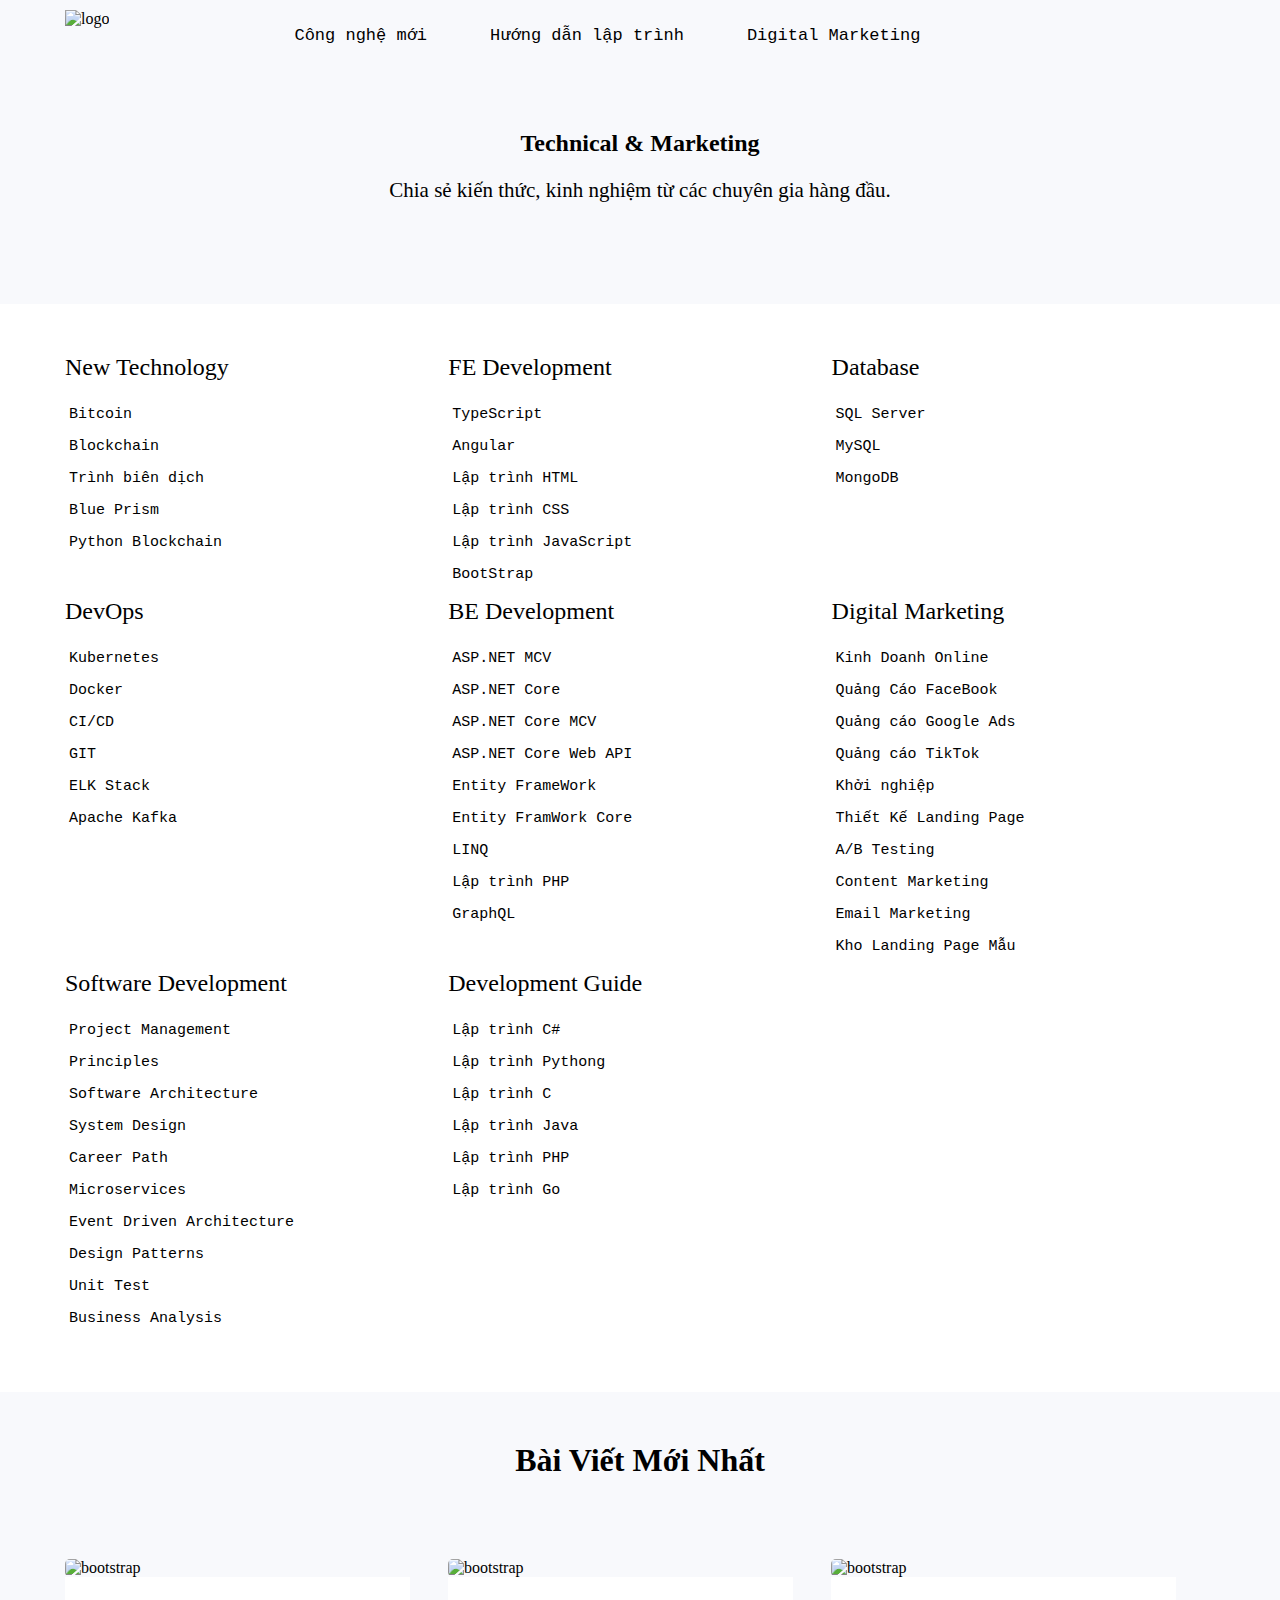
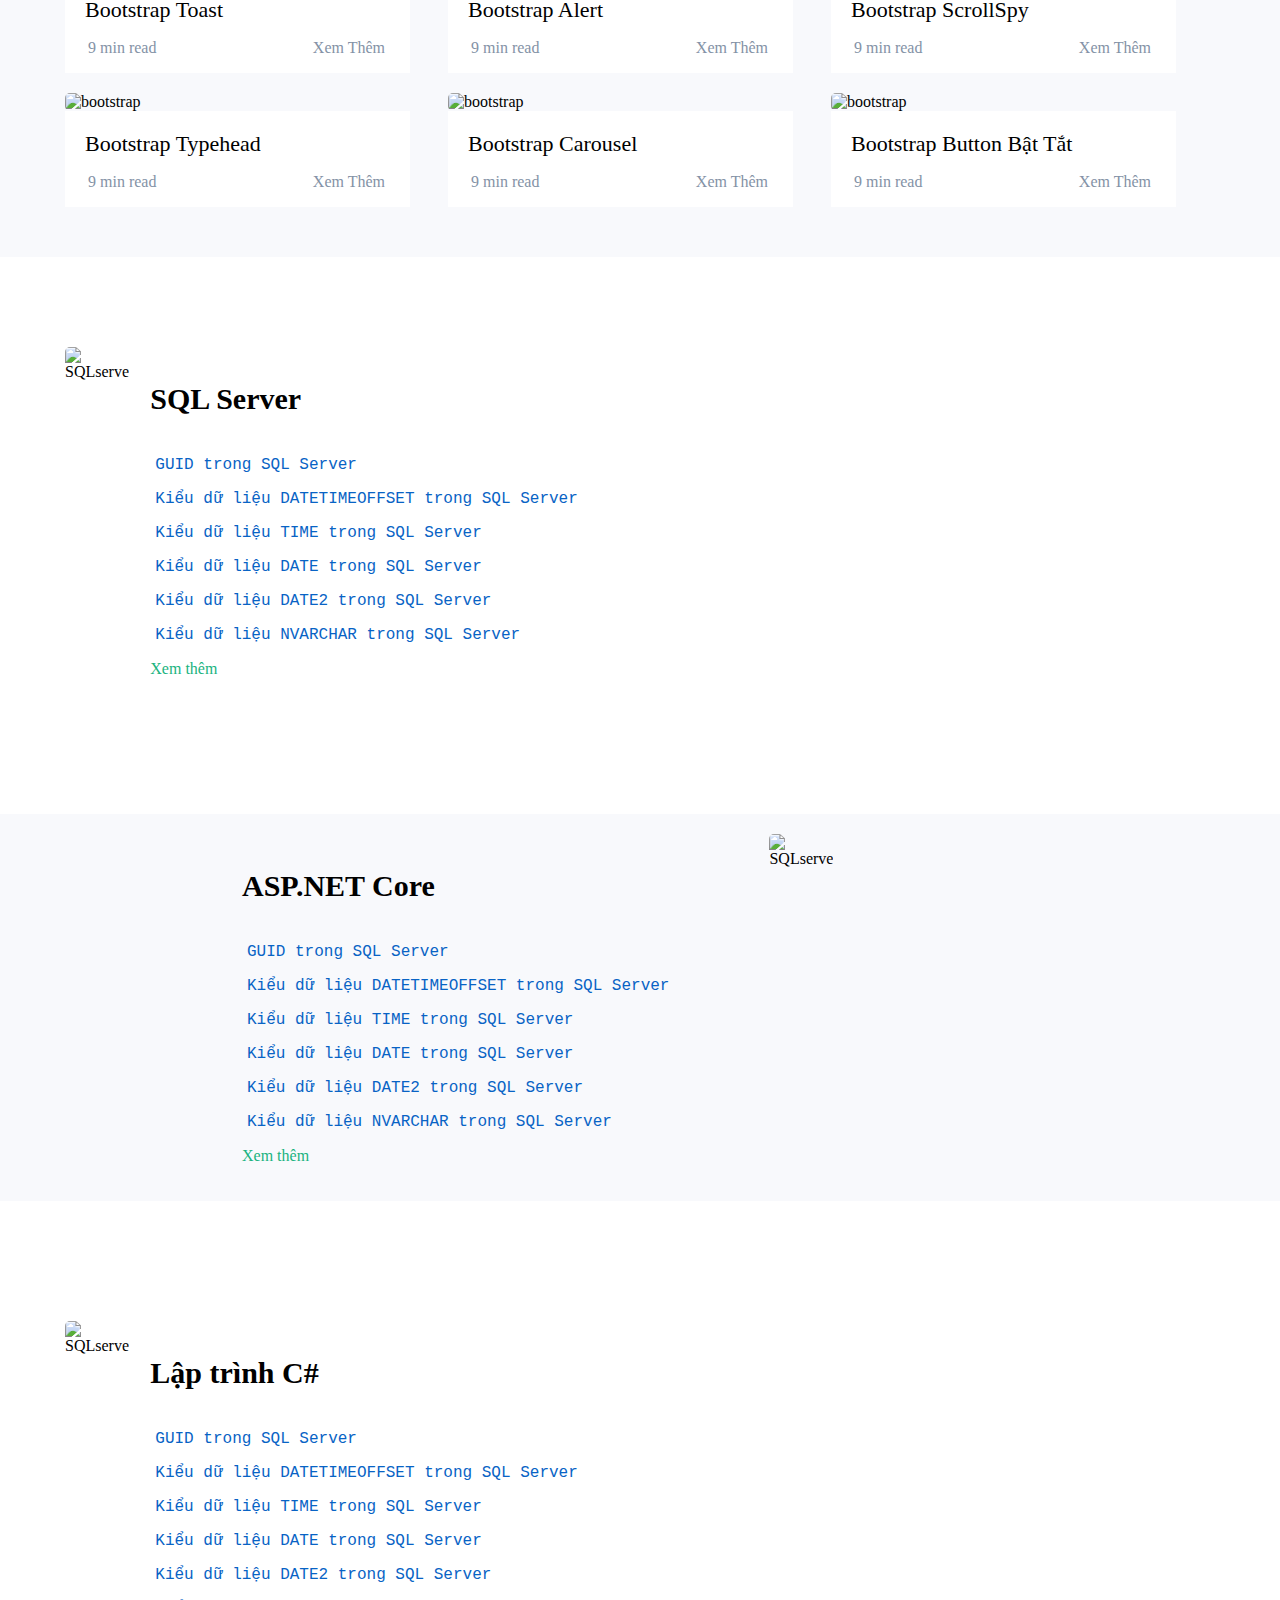
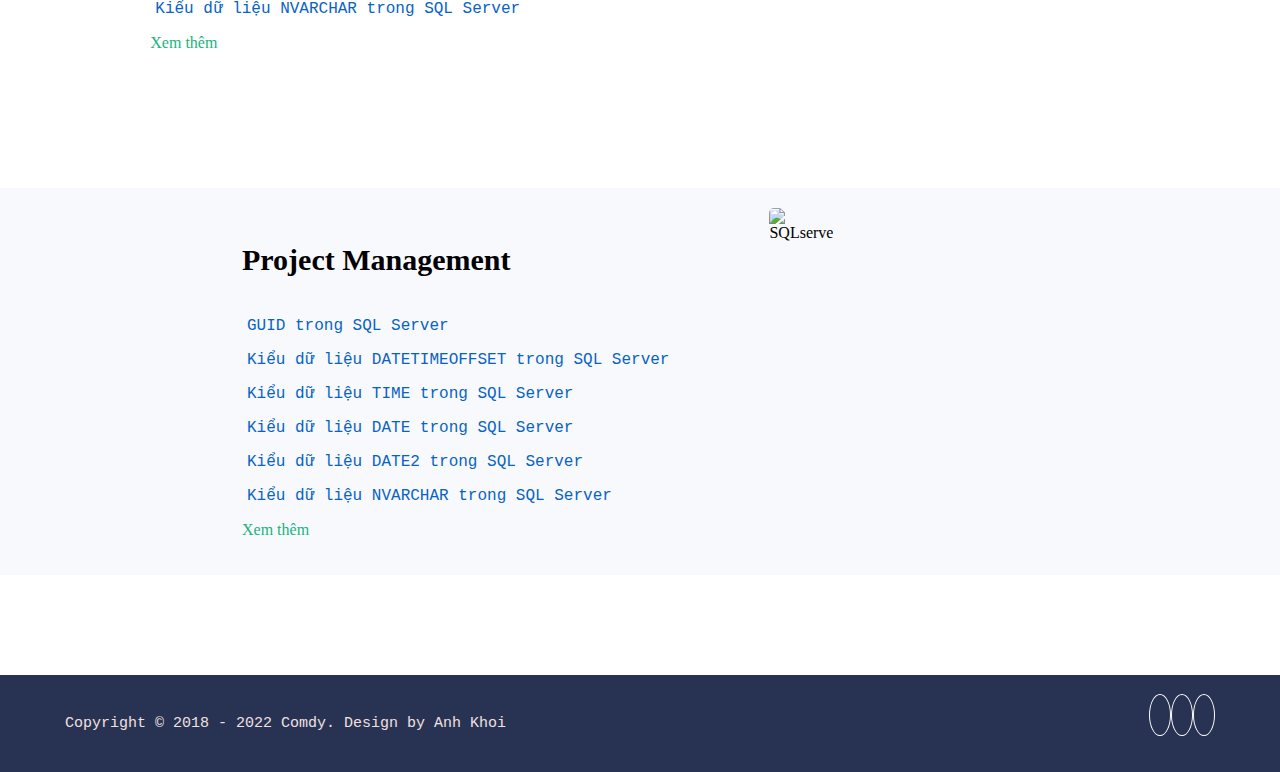
==== index.html @ af0db040 "Add files via upload" ====
<!DOCTYPE html>
<html>

<head>
  <meta charset="UTF-8">
  <meta name="viewport" content="width=device-width, initial-scale=1.0">
  <title>Comdy</title>
  <link rel="stylesheet" href="lesson1.css">
  <script src="https://kit.fontawesome.com/e85e8facb0.js" crossorigin="anonymous"></script>
</head>

<body style="margin:0;padding:0">
  <div class="heading">

    <div class="header">
      <div class="container">
        <div class="logo">
          <a href="">
            <img src="https://comdy.vn/content/images/size/w1000/2020/11/logo.png" alt="logo">
          </a>
        </div>
        <div class="list_intro">
          <ul class="heading_intro">
            <li class="heading_intro--part1n3">
              <span class="heading_intro_part--fonts">Công nghệ mới </span>
              <i class="fa-solid fa-caret-down"></i>
              <ul class="heading_intro--part1n3--sub">
                <li><a href="">bitcoin</a></li>
                <li><a href="">blockchain</a></li>
                <li><a href="">trình biên dịch</a></li>
                <li><a href="">blue prism</a></li>
                <li><a href="">python blockchain</a></li>
              </ul>

            </li>
            <li class="heading_intro--part2">
              <span class="heading_intro_part--fonts">Hướng dẫn lập trình</span>
              <i class="fa-solid fa-caret-down"></i>
              <ul class="heading_intro--part2--sub">
                <li>
                  <a href="">software development</a><i class="fa-solid fa-chevron-right"></i>
                  <ul>
                    <li><a href=""> project management</a></li>
                    <li><a href="">principles</a> </li>
                    <li><a href="">software architecture</a> </li>
                    <li><a href=""> system design</a></li>
                    <li><a href="">career path</a> </li>
                    <li><a href="">microservices</a> </li>
                    <li><a href="">event driven architecture</a> </li>
                    <li><a href="">design patterns</a> </li>
                    <li><a href=""> unit test</a></li>
                    <li><a href=""></a> business analysis</li>
                  </ul>
                </li>
                <li>
                  <a href="">fe development</a><i class="fa-solid fa-chevron-right"></i>
                  <ul>
                    <li><a href="">angular</a></li>
                    <li><a href="">typescript</a> </li>
                    <li><a href="">lập trình html</a> </li>
                    <li><a href="">lập trình css</a></li>
                    <li><a href="">lập trình javascript</a> </li>
                    <li><a href="">bootstrap</a> </li>

                  </ul>
                </li>
                <li>
                  <a href="">be development</a><i class="fa-solid fa-chevron-right"></i>
                  <ul>
                    <li><a href="">asp.net mvc</a></li>
                    <li><a href="">asp.net core</a> </li>
                    <li><a href="">asp.net core mvc</a> </li>
                    <li><a href="">asp.net core web api</a></li>
                    <li><a href="">entity framework</a> </li>
                    <li><a href="">entity framework core</a> </li>
                    <li><a href="">linq</a> </li>
                    <li><a href="">lập trình php</a> </li>
                    <li><a href=""> graphql</a></li>

                  </ul>
                </li>
                <li>
                  <a href="">development guide</a><i class="fa-solid fa-chevron-right"></i>
                  <ul>
                    <li><a href="">lập trình c#</a></li>
                    <li><a href="">lập trình python</a> </li>
                    <li><a href="">lập trình c</a> </li>
                    <li><a href="">lập trình c++</a></li>
                    <li><a href="">lập trình java</a> </li>
                    <li><a href="">lập trình php</a> </li>
                    <li><a href="">lập trình go</a> </li>
                  </ul>
                </li>
                <li>
                  <a href="">devops</a><i class="fa-solid fa-chevron-right"></i>
                  <ul>
                    <li><a href="">kubernetes</a></li>
                    <li><a href="">docker</a> </li>
                    <li><a href="">ci/cd</a> </li>
                    <li><a href="">git</a></li>
                    <li><a href="">elk stack</a> </li>
                    <li><a href="">apache stack</a> </li>


                  </ul>
                </li>
                <li>
                  <a href="">database</a><i class="fa-solid fa-chevron-right"></i>
                  <ul>
                    <li><a href="">sql server</a></li>
                    <li><a href="">my sql</a> </li>
                    <li><a href="">mongodb</a> </li>
                  </ul>
                </li>
              </ul>
            </li>
            <li class="heading_intro--part1n3">
              <span class="heading_intro_part--fonts">Digital Marketing</span>
              <i class="fa-solid fa-caret-down"></i>
              <ul class="heading_intro--part1n3--sub">
                <li><a href="">kinh doanh online</a></li>
                <li><a href="">quảng cáo facebook</a></li>
                <li><a href="">quảng cáo google ads</a></li>
                <li><a href="">quảng cáo tiktok</a></li>
                <li><a href="">thiết kế landing page</a></li>
                <li><a href="">khởi nghiệp</a></li>
                <li><a href="">a/b testing</a></li>
                <li><a href="">content marketing</a></li>
                <li><a href="">email marketing</a></li>
                <li><a href="">kho landing page mẫu</a></li>
              </ul>
            </li>
          </ul>
        </div>
      </div>

    </div>
    <div class="container">
      <div class="header_content">
        <h2>Technical & Marketing</h2>
        <p>Chia sẻ kiến thức, kinh nghiệm từ các chuyên gia hàng đầu.</p>
      </div>
    </div>
  </div>
  <div class="changeColor">
    <div id="fullpage">
      <div class="rotate-wrap">
        <ul class="rotate">
          <li class="settingColor" value="1">
            <i class="fa-solid fa-gear"></i>
          </li>
        </ul>
      </div>
      <div class="chooseColor">
        <div class="listOfColor">
          <div>
            <li class="backgroundblue"></li>
          </div>
          <div>
            <li class="backgroundgreen"></li>
          </div>
          <div>
            <li class="backgroundpink"></li>
          </div>
          <div>
            <li class="backgroundpurple"></li>
          </div>
          <div>
            <li class="backgroundyellow"></li>
          </div>
          <div>
            <li class="backgroundorange"></li>
          </div>
        </div>
      </div>
    </div>


  </div>
  <div class="content">
    <div class="container">
      <div class="listOfCourse">
        <h2>New Technology</h2>
        <p><i class="fa-solid fa-arrow-right-long"></i>Bitcoin</p>
        <p><i class="fa-solid fa-arrow-right-long"></i>Blockchain</p>
        <p><i class="fa-solid fa-arrow-right-long"></i>Trình biên dịch</p>
        <p><i class="fa-solid fa-arrow-right-long"></i>Blue Prism</p>
        <p><i class="fa-solid fa-arrow-right-long"></i>Python Blockchain</p>
      </div>
      <div class="listOfCourse">
        <h2>FE Development</h2>
        <p><i class="fa-solid fa-arrow-right-long"></i>TypeScript</p>
        <p><i class="fa-solid fa-arrow-right-long"></i>Angular</p>
        <p><i class="fa-solid fa-arrow-right-long"></i>Lập trình HTML</p>
        <p><i class="fa-solid fa-arrow-right-long"></i>Lập trình CSS</p>
        <p><i class="fa-solid fa-arrow-right-long"></i>Lập trình JavaScript</p>
        <p><i class="fa-solid fa-arrow-right-long"></i>BootStrap</p>

      </div>
      <div class="listOfCourse">
        <h2>Database</h2>
        <p><i class="fa-solid fa-arrow-right-long"></i>SQL Server</p>
        <p><i class="fa-solid fa-arrow-right-long"></i>MySQL</p>
        <p><i class="fa-solid fa-arrow-right-long"></i>MongoDB</p>


      </div>
      <div class="listOfCourse">
        <h2>DevOps</h2>
        <p><i class="fa-solid fa-arrow-right-long"></i>Kubernetes</p>
        <p><i class="fa-solid fa-arrow-right-long"></i>Docker</p>
        <p><i class="fa-solid fa-arrow-right-long"></i>CI/CD</p>
        <p><i class="fa-solid fa-arrow-right-long"></i>GIT</p>
        <p><i class="fa-solid fa-arrow-right-long"></i>ELK Stack</p>
        <p><i class="fa-solid fa-arrow-right-long"></i>Apache Kafka</p>

      </div>
      <div class="listOfCourse">
        <h2>BE Development</h2>
        <p><i class="fa-solid fa-arrow-right-long"></i>ASP.NET MCV</p>
        <p><i class="fa-solid fa-arrow-right-long"></i>ASP.NET Core</p>
        <p><i class="fa-solid fa-arrow-right-long"></i>ASP.NET Core MCV</p>
        <p><i class="fa-solid fa-arrow-right-long"></i>ASP.NET Core Web API</p>
        <p><i class="fa-solid fa-arrow-right-long"></i>Entity FrameWork</p>
        <p><i class="fa-solid fa-arrow-right-long"></i>Entity FramWork Core</p>
        <p><i class="fa-solid fa-arrow-right-long"></i>LINQ</p>
        <p><i class="fa-solid fa-arrow-right-long"></i>Lập trình PHP</p>
        <p><i class="fa-solid fa-arrow-right-long"></i>GraphQL</p>

      </div>
      <div class="listOfCourse">
        <h2>Digital Marketing</h2>
        <p><i class="fa-solid fa-arrow-right-long"></i>Kinh Doanh Online</p>
        <p><i class="fa-solid fa-arrow-right-long"></i>Quảng Cáo FaceBook</p>
        <p><i class="fa-solid fa-arrow-right-long"></i>Quảng cáo Google Ads</p>
        <p><i class="fa-solid fa-arrow-right-long"></i>Quảng cáo TikTok</p>
        <p><i class="fa-solid fa-arrow-right-long"></i>Khởi nghiệp</p>
        <p><i class="fa-solid fa-arrow-right-long"></i>Thiết Kế Landing Page</p>
        <p><i class="fa-solid fa-arrow-right-long"></i>A/B Testing</p>
        <p><i class="fa-solid fa-arrow-right-long"></i>Content Marketing</p>
        <p><i class="fa-solid fa-arrow-right-long"></i>Email Marketing</p>
        <p><i class="fa-solid fa-arrow-right-long"></i>Kho Landing Page Mẫu</p>

      </div>
      <div class="listOfCourse">
        <h2>Software Development</h2>
        <p><i class="fa-solid fa-arrow-right-long"></i>Project Management</p>
        <p><i class="fa-solid fa-arrow-right-long"></i>Principles</p>
        <p><i class="fa-solid fa-arrow-right-long"></i>Software Architecture</p>
        <p><i class="fa-solid fa-arrow-right-long"></i>System Design</p>
        <p><i class="fa-solid fa-arrow-right-long"></i>Career Path</p>
        <p><i class="fa-solid fa-arrow-right-long"></i>Microservices</p>
        <p><i class="fa-solid fa-arrow-right-long"></i>Event Driven Architecture</p>
        <p><i class="fa-solid fa-arrow-right-long"></i>Design Patterns</p>
        <p><i class="fa-solid fa-arrow-right-long"></i>Unit Test</p>
        <p><i class="fa-solid fa-arrow-right-long"></i>Business Analysis</p>

      </div>
      <div class="listOfCourse">
        <h2>Development Guide</h2>
        <p><i class="fa-solid fa-arrow-right-long"></i>Lập trình C#</p>
        <p><i class="fa-solid fa-arrow-right-long"></i>Lập trình Pythong</p>
        <p><i class="fa-solid fa-arrow-right-long"></i>Lập trình C</p>
        <p><i class="fa-solid fa-arrow-right-long"></i>Lập trình Java</p>
        <p><i class="fa-solid fa-arrow-right-long"></i>Lập trình PHP</p>
        <p><i class="fa-solid fa-arrow-right-long"></i>Lập trình Go</p>

      </div>
    </div>
  </div>
  <div class="new_news">
    <div class="container">
      <h1 style="text-align:center">Bài Viết Mới Nhất</h1>
      <div class="all_news">
        <div class="news">
          <img style="width: 100%;border-radius:5px"
            src="https://comdy.vn/content/images/size/w300/2022/04/bootstrap-10.jpg" alt="bootstrap">
          <div class="discription">
            <div class="title">
              <a href="https://comdy.vn/">
                <h3>Bootstrap Toast</h3>
              </a>
              <div class="info-discription">
                <div class="small_info">
                  <p><i class="fa-solid fa-eye"></i>9 min read</p>
                  <a href="https://comdy.vn/">
                    <p>Xem Thêm<i class="fa-solid fa-chevron-right"></i></p>
                  </a>
                </div>
              </div>
            </div>

          </div>
        </div>
        <div class="news">
          <img style="width: 100%;border-radius:5px"
            src="https://comdy.vn/content/images/size/w300/2022/04/bootstrap-10.jpg" alt="bootstrap">
          <div class="discription">
            <div class="title">
              <a href="">
                <h3>Bootstrap Alert</h3>
              </a>
              <div class="info-discription">
                <div class="small_info">
                  <p><i class="fa-solid fa-eye"></i>9 min read</p>
                  <p>Xem Thêm<i class="fa-solid fa-chevron-right"></i></p>
                </div>
              </div>
            </div>

          </div>
        </div>
        <div class="news">
          <img style="width: 100%;border-radius:5px"
            src="https://comdy.vn/content/images/size/w300/2022/04/bootstrap-10.jpg" alt="bootstrap">
          <div class="discription">
            <div class="title">
              <a href="">
                <h3>Bootstrap ScrollSpy</h3>
              </a>
              <div class="info-discription">
                <div class="small_info">
                  <p><i class="fa-solid fa-eye"></i>9 min read</p>
                  <p>Xem Thêm<i class="fa-solid fa-chevron-right"></i></p>
                </div>
              </div>
            </div>

          </div>
        </div>
        <div class="news">
          <img style="width: 100%;border-radius:5px"
            src="https://comdy.vn/content/images/size/w300/2022/04/bootstrap-10.jpg" alt="bootstrap">
          <div class="discription">
            <div class="title">
              <a href="">
                <h3>Bootstrap Typehead</h3>
              </a>
              <div class="info-discription">
                <div class="small_info">
                  <p><i class="fa-solid fa-eye"></i>9 min read</p>
                  <p>Xem Thêm<i class="fa-solid fa-chevron-right"></i></p>
                </div>
              </div>
            </div>

          </div>
        </div>
        <div class="news">
          <img style="width: 100%;border-radius:5px"
            src="https://comdy.vn/content/images/size/w300/2022/04/bootstrap-10.jpg" alt="bootstrap">
          <div class="discription">
            <div class="title">
              <a href="">
                <h3>Bootstrap Carousel</h3>
              </a>
              <div class="info-discription">
                <div class="small_info">
                  <p><i class="fa-solid fa-eye"></i>9 min read</p>
                  <p>Xem Thêm<i class="fa-solid fa-chevron-right"></i></p>
                </div>
              </div>
            </div>

          </div>
        </div>
        <div class="news">
          <img style="width: 100%;border-radius:5px"
            src="https://comdy.vn/content/images/size/w300/2022/04/bootstrap-10.jpg" alt="bootstrap">
          <div class="discription">
            <div class="title">
              <a href="">
                <h3>Bootstrap Button Bật Tắt</h3>
              </a>
              <div class="info-discription">
                <div class="small_info">
                  <p><i class="fa-solid fa-eye"></i>9 min read</p>
                  <p>Xem Thêm<i class="fa-solid fa-chevron-right"></i></p>
                </div>
              </div>
            </div>

          </div>
        </div>

      </div>
    </div>
  </div>
  <div class="introCourse">
    <div class="sqlserver">
      <div class="container">
        <div class="imagesOfCourse">
          <img style="width:75%;border-radius: 5px;"
            src="https://comdy.vn/content/images/size/w600/2022/03/sql-server-12.jpg" alt="SQLserver">
        </div>
        <div class="contentOfCourse ">
          <div class="title" style="margin-bottom:40px ;margin-top:35px;font-size: 20px;">
            <h2>SQL Server</h2>
          </div>
          <div class="content">
            <a href="">
              <p class="changeColor_font"><i class="fa-solid fa-arrow-right-long"></i>GUID trong SQL Server</p>
            </a>
            <a href="">
              <p class="changeColor_font"><i class="fa-solid fa-arrow-right-long"></i>Kiểu dữ liệu DATETIMEOFFSET trong
                SQL Server</p>
            </a>
            <a href="">
              <p class="changeColor_font"><i class="fa-solid fa-arrow-right-long"></i>Kiểu dữ liệu TIME trong SQL Server
              </p>
            </a>
            <a href="">
              <p class="changeColor_font"><i class="fa-solid fa-arrow-right-long"></i>Kiểu dữ liệu DATE trong SQL Server
              </p>
            </a>
            <a href="">
              <p class="changeColor_font"><i class="fa-solid fa-arrow-right-long"></i>Kiểu dữ liệu DATE2 trong SQL
                Server</p>
            </a>
            <a href="">
              <p class="changeColor_font"><i class="fa-solid fa-arrow-right-long"></i>Kiểu dữ liệu NVARCHAR trong SQL
                Server</p>
            </a>
          </div>
          <div class="more">
            <a href="">
              <p>Xem thêm <i style="font-size: 12px;margin-top: 15px;" class="fa-solid fa-chevron-right"></i></p>
            </a>
          </div>
        </div>
      </div>
    </div>
    <div class="sqlserver moveTORight vaRR">
      <div class="container">
        <div class="contentOfCourse changeSituation">
          <div class="title" style="margin-bottom:40px ;margin-top:35px;font-size: 20px;">
            <h2>ASP.NET Core</h2>
          </div>
          <div class="content">
            <a href="">
              <p class="changeColor_font"><i class="fa-solid fa-arrow-right-long"></i>GUID trong SQL Server</p>
            </a>
            <a href="">
              <p class="changeColor_font"><i class="fa-solid fa-arrow-right-long"></i>Kiểu dữ liệu DATETIMEOFFSET trong
                SQL Server</p>
            </a>
            <a href="">
              <p class="changeColor_font"><i class="fa-solid fa-arrow-right-long"></i>Kiểu dữ liệu TIME trong SQL Server
              </p>
            </a>
            <a href="">
              <p class="changeColor_font"><i class="fa-solid fa-arrow-right-long"></i>Kiểu dữ liệu DATE trong SQL Server
              </p>
            </a>
            <a href="">
              <p class="changeColor_font"><i class="fa-solid fa-arrow-right-long"></i>Kiểu dữ liệu DATE2 trong SQL
                Server</p>
            </a>
            <a href="">
              <p class="changeColor_font"><i class="fa-solid fa-arrow-right-long"></i>Kiểu dữ liệu NVARCHAR trong SQL
                Server</p>
            </a>
          </div>
          <div class="more">
            <a href="">
              <p>Xem thêm <i style="font-size: 12px;margin-top: 15px;" class="fa-solid fa-chevron-right"></i></p>
            </a>
          </div>
        </div>
        <div class="imagesOfCourse">
          <img style="width:75%;border-radius: 5px;"
            src="https://comdy.vn/content/images/size/w600/2022/03/asp-net-core.jpg" alt="SQLserver">
        </div>
      </div>
    </div>
    <div class="sqlserver ">
      <div class="container">
        <div class="imagesOfCourse">
          <img style="width:75%;border-radius: 5px;"
            src="https://comdy.vn/content/images/size/w600/2022/02/c-sharp.jpeg" alt="SQLserver">
        </div>
        <div class="contentOfCourse">
          <div class="title" style="margin-bottom:40px ;margin-top:35px;font-size: 20px;">
            <h2>Lập trình C#</h2>
          </div>
          <div class="content">
            <a href="">
              <p class="changeColor_font"><i class="fa-solid fa-arrow-right-long"></i>GUID trong SQL Server</p>
            </a>
            <a href="">
              <p class="changeColor_font"><i class="fa-solid fa-arrow-right-long"></i>Kiểu dữ liệu DATETIMEOFFSET trong
                SQL Server</p>
            </a>
            <a href="">
              <p class="changeColor_font"><i class="fa-solid fa-arrow-right-long"></i>Kiểu dữ liệu TIME trong SQL Server
              </p>
            </a>
            <a href="">
              <p class="changeColor_font"><i class="fa-solid fa-arrow-right-long"></i>Kiểu dữ liệu DATE trong SQL Server
              </p>
            </a>
            <a href="">
              <p class="changeColor_font"><i class="fa-solid fa-arrow-right-long"></i>Kiểu dữ liệu DATE2 trong SQL
                Server</p>
            </a>
            <a href="">
              <p class="changeColor_font"><i class="fa-solid fa-arrow-right-long"></i>Kiểu dữ liệu NVARCHAR trong SQL
                Server</p>
            </a>
          </div>
          <div class="more">
            <a href="">
              <p>Xem thêm <i style="font-size: 12px;margin-top: 15px;" class="fa-solid fa-chevron-right"></i></p>
            </a>
          </div>
        </div>
      </div>
    </div>
    <div class="sqlserver moveTORight vaRR">
      <div class="container">
        <div class="contentOfCourse changeSituation">
          <div class="title" style="margin-bottom:40px ;margin-top:35px;font-size: 20px;">
            <h2>Project Management</h2>
          </div>
          <div class="content">
            <a href="">
              <p class="changeColor_font"><i class="fa-solid fa-arrow-right-long"></i>GUID trong SQL Server</p>
            </a>
            <a href="">
              <p class="changeColor_font"><i class="fa-solid fa-arrow-right-long"></i>Kiểu dữ liệu DATETIMEOFFSET trong
                SQL Server</p>
            </a>
            <a href="">
              <p class="changeColor_font"><i class="fa-solid fa-arrow-right-long"></i>Kiểu dữ liệu TIME trong SQL Server
              </p>
            </a>
            <a href="">
              <p class="changeColor_font"><i class="fa-solid fa-arrow-right-long"></i>Kiểu dữ liệu DATE trong SQL Server
              </p>
            </a>
            <a href="">
              <p class="changeColor_font"><i class="fa-solid fa-arrow-right-long"></i>Kiểu dữ liệu DATE2 trong SQL
                Server</p>
            </a>
            <a href="">
              <p class="changeColor_font"><i class="fa-solid fa-arrow-right-long"></i>Kiểu dữ liệu NVARCHAR trong SQL
                Server</p>
            </a>
          </div>
          <div class="more">
            <a href="">
              <p>Xem thêm <i style="font-size: 12px;margin-top: 15px;" class="fa-solid fa-chevron-right"></i></p>
            </a>
          </div>
        </div>
        <div class="imagesOfCourse">
          <img style="width:75%;border-radius: 5px;"
            src="https://comdy.vn/content/images/size/w600/2021/04/project-management-2.jpg" alt="SQLserver">
        </div>
      </div>
    </div>

  </div>
  <div class="footer">
    <div class="container">
      <div class="end">
        <p>Copyright © 2018 - 2022 Comdy. Design by Anh Khoi </p>
      </div>
      <div class="contact">
        <a href=""><i class="fa-brands fa-facebook"></i></a>
        <a href=""><i class="fa-brands fa-twitter"></i></a>
        <a href=""><i class="fa-brands fa-youtube"></i></a>
      </div>
    </div>
  </div>
  <script src="lesson1.js"></script>
</body>

</html>
---- lesson1.css ----
body {
    padding: 0;
    margin: 0;
}
:root{
    --blue:blue;
    --green:green;
    --pink:pink;
    --purple:purple;
    --yellow:yellow;
    --orange:orange;
}
.blue{
    color: blue !important;
}
.green{
    color:green !important;
}
.pink{
    color: #c37381 !important;
}
.purple{
    color: purple !important;
}
.backgroundblue{
    background-color: blue;
}
.backgroundgreen{
    background-color: green;
}
.backgroundpink{
    background-color: pink;
}
.backgroundpurple{
    background-color: purple;
}
.backgroundyellow{
    background-color: #b8b874;
}
.backgroundorange{
    background-color: orange;
}
.container {
    width: 1150px;
    margin: auto;
}
.vaRR {
    background-color: #f8f9fc;

}

h1,
h2,
h3,
h4,
h5,
h6 {
    margin: 0;
    padding: 0;
}

a {
    text-decoration: none;
    color: black;
}

ul {
    padding: 0;
}

li {
    list-style-type: none;
}

.heading {
    background-color: #f8f9fc;
    position: relative;

}


.header {
    display: flex;
    padding-top: 10px;
    background-color: #f8f9fc;
    position: fixed;
    width: 100%;


}

.header .container {
    display: flex;
}

.heading_intro {
    display: flex;
    margin-left: 150px;

}

.heading_intro>li {
    margin-left: 60px;
}

.heading_intro>li:first-child {
    margin-left: 35px;
}

span {
    margin-right: 3px;
}

.heading_intro_part--fonts {
    font-size: 17px;
    font-family: 'Courier New', Courier, monospace;
}

.heading_intro--part1n3:hover span,
.heading_intro--part1n3--sub>li:hover>a,
.heading_intro--part2:hover span,
.heading_intro--part2--sub>li:hover>a,
.heading_intro--part2--sub>li:hover i,
.heading_intro--part2--sub>li ul li:hover a {
    color: rgb(26, 179, 128);
}

.heading_intro--part1n3,
.heading_intro--part2 {
    cursor: pointer;
    position: relative;
    padding-bottom: 30px;
}

.heading_intro--part1n3--sub,
.heading_intro--part2--sub {
    position: absolute;
    background-color: white;
    z-index: 10;
    top: 50px;
    display: none;
    border: 1px solid black;
    width: 100%;
    padding-right: 30px;
}

.heading_intro--part1n3:hover .heading_intro--part1n3--sub,
.heading_intro--part2:hover .heading_intro--part2--sub {
    display: block;
}

.heading_intro--part1n3--sub>li {
    padding: 15px;
    text-transform: uppercase;
    font-size: 12px;
    font-family: 'Courier New', Courier, monospace;
    border-bottom: 1px dashed black;
    width: 100%;


}

.heading_intro--part2--sub>li {
    padding: 15px;
    text-transform: uppercase;
    font-size: 12px;
    font-family: 'Courier New', Courier, monospace;
    border-bottom: 1px dashed black;
    width: 100%;
    position: relative;

}

.heading_intro--part1n3--sub li:last-child,
.heading_intro--part2--sub li:last-child {
    border: none;
}

.heading_intro--part2--sub>li ul {
    position: absolute;
    background-color: white;
    border: 1px solid black;
    display: none;
    z-index: 12;
    right: -215px;
    top: -1px;
    left: 244px;
}

.heading_intro--part2--sub>li:hover ul {
    display: block;
}

.heading_intro--part2--sub>li ul li {
    padding: 15px;
    border-bottom: 1px dashed black;

}

.heading_intro--part2--sub>li ul li:last-child {
    border: none;
}

.heading_intro--part2--sub>li i {
    position: absolute;
    right: 18px;
}

.header_content {
    text-align: center;
    padding-top: 130px;
    padding-bottom: 80px;
}

.header_content p {
    font-size: 21px;
}

.content .container {
    padding-top: 50px;
    display: flex;
    flex-wrap: wrap;
    padding-bottom: 50px;
}

.content .container .listOfCourse {
    width: 33.33%;
}

.content .container .listOfCourse h2 {
    font-weight: lighter;
    margin-bottom: 25px;
}

.content .container .listOfCourse i {
    font-size: 13px;
    margin-right: 4px;
    color: rgb(51, 211, 158);
}

.content .container .listOfCourse p {
    font-family: 'Courier New', Courier, monospace;
    font-size: 15px;
    cursor: pointer;
}

.new_news {
    background-color: #f8f9fc;
}

.new_news .container {

    padding-top: 50px;
    padding-bottom: 50px;
}

.new_news .all_news {
    display: flex;
    flex-wrap: wrap;
    padding-top: 60px;
}

.new_news .all_news .news {
    width: 30%;
    margin-right: 38px;
    padding-top: 20px;
}

.new_news .all_news .news .discription {
    background-color: white;

    width: 100%;
}

.new_news .all_news .news .discription .title {
    padding: 20px;
    padding-bottom: 0;

}

.new_news .all_news .news .discription .title h3 {
    font-size: 22px;
    font-weight: lighter;
    /* position: relative; */
}

.new_news .all_news .news .discription .title:hover a {
    color: rgb(51, 211, 158);
}

.new_news .all_news .news .discription .info-discription {
    cursor: pointer;
}

.new_news .all_news .news .discription .info-discription .small_info {
    display: flex;
    justify-content: space-between;
}

.new_news .all_news .news .discription .info-discription .small_info p {
    color: #8492a6;
}

.new_news .all_news .news .discription .info-discription .fa-eye {
    margin-right: 3px;
    font-size: 12px;
    color: #a4a7b1;
}

.new_news .all_news .news .discription .info-discription .fa-chevron-right {
    font-size: 12px;
    color: #a4a7b1;
    margin-left: 5px;
}

.introCourse .container {
    margin-top: 70px;
}

.introCourse .sqlserver .container {
    display: flex;
    margin-bottom: 100px;
    padding: 20px;

}

.introCourse .container .sqlserver .contentOfCourse {
    margin-left: -100px;
}

.changeColor_font {
    color: #0863c5;
    font-family: 'Courier New', Courier, monospace;
}

.introCourse .sqlserver .contentOfCourse .content i,
.introCourse .sqlserver .contentOfCourse .more i,
.introCourse .sqlserver .contentOfCourse .more p {
    color: rgb(26, 179, 128);
    margin-right: 5px;
}

.moveTORight {
    padding-left: 222px;

}

.footer {
    background-color: #283353;
    padding: 25px 0px;
}

.footer .container {
    display: flex;
    justify-content: space-between;
}

.footer .container .end p {
    color: rgb(241, 224, 224);
    font-size: 15px;
    font-family: 'Courier New', Courier, monospace;
}

.footer .container .contact {
    padding-top: 5px;
}

.footer .container .contact i {
    font-size: 18px;
    color: white;
    border: 1px solid white;
    padding: 10px;
    border-radius: 50%;
}

.footer .container .contact a:hover i {
    background-color: rgb(26, 179, 128);
}

.changeSituation {
    margin-right: 100px;
}

.changeColor i {
    font-size: 35px;
    padding: 10px;
    border-radius: 10px;
}

.changeColor {
    margin-left: 10px;
    position: fixed;
    z-index: 1000px;
}



img {
    display: block;
    max-width: 100%;
}

#fullpage {
    display:flex;
    justify-content: space-between;
    margin-top: -150px;

}

.rotate li {
    width: 45px;
    height: 45px;
    border-radius: 50px;
    display: inline-block;
    margin: 10px 20px;
    animation: xoayvong 2s linear 0s infinite;
    -webkit-animation: xoayvong 2s linear 0s infinite;
    -moz-animation: xoayvong 2s linear 0s infinite;
    -o-animation: xoayvong 2s linear 0s infinite;
}

.rotate-wrap {
    overflow: hidden;
    width: 72px;
    cursor: pointer;
}

/* Chrome, Safari, Opera */
@-webkit-keyframes xoayvong {
    from {
        -webkit-transform: rotate(0deg);
        -moz-transform: rotate(0deg);
        -o-transform: rotate(0deg);
    }

    to {
        -webkit-transform: rotate(360deg);
        -moz-transform: rotate(360deg);
        -o-transform: rotate(360deg);
    }
}

/* Standard syntax */
@keyframes xoayvong {
    from {
        -webkit-transform: rotate(0deg);
        -moz-transform: rotate(0deg);
        -o-transform: rotate(0deg);
    }

    to {
        -webkit-transform: rotate(360deg);
        -moz-transform: rotate(360deg);
        -o-transform: rotate(360deg);
    }
}

.changeColor #fullpage .chooseColor{
    width: 100px;
    margin-top: 30px;
    display:none;
    border-radius: 3px;
}
.changeColor #fullpage .chooseColor .listOfColor{
    display: flex;
    flex-wrap: wrap;
    border: 1px solid black;
    margin: 0;
    margin-right: 1px;
    border-radius: 4px;
}
.changeColor #fullpage .chooseColor .listOfColor div{
    width: calc(33.33% - 2px);
    border: 1px solid black;
}
.changeColor #fullpage .chooseColor .listOfColor li{
    border-radius: 50%;
    height: 9px;
    border: 2px solid black;
    padding: 6px;
    margin: 4px;
    cursor: pointer;
}
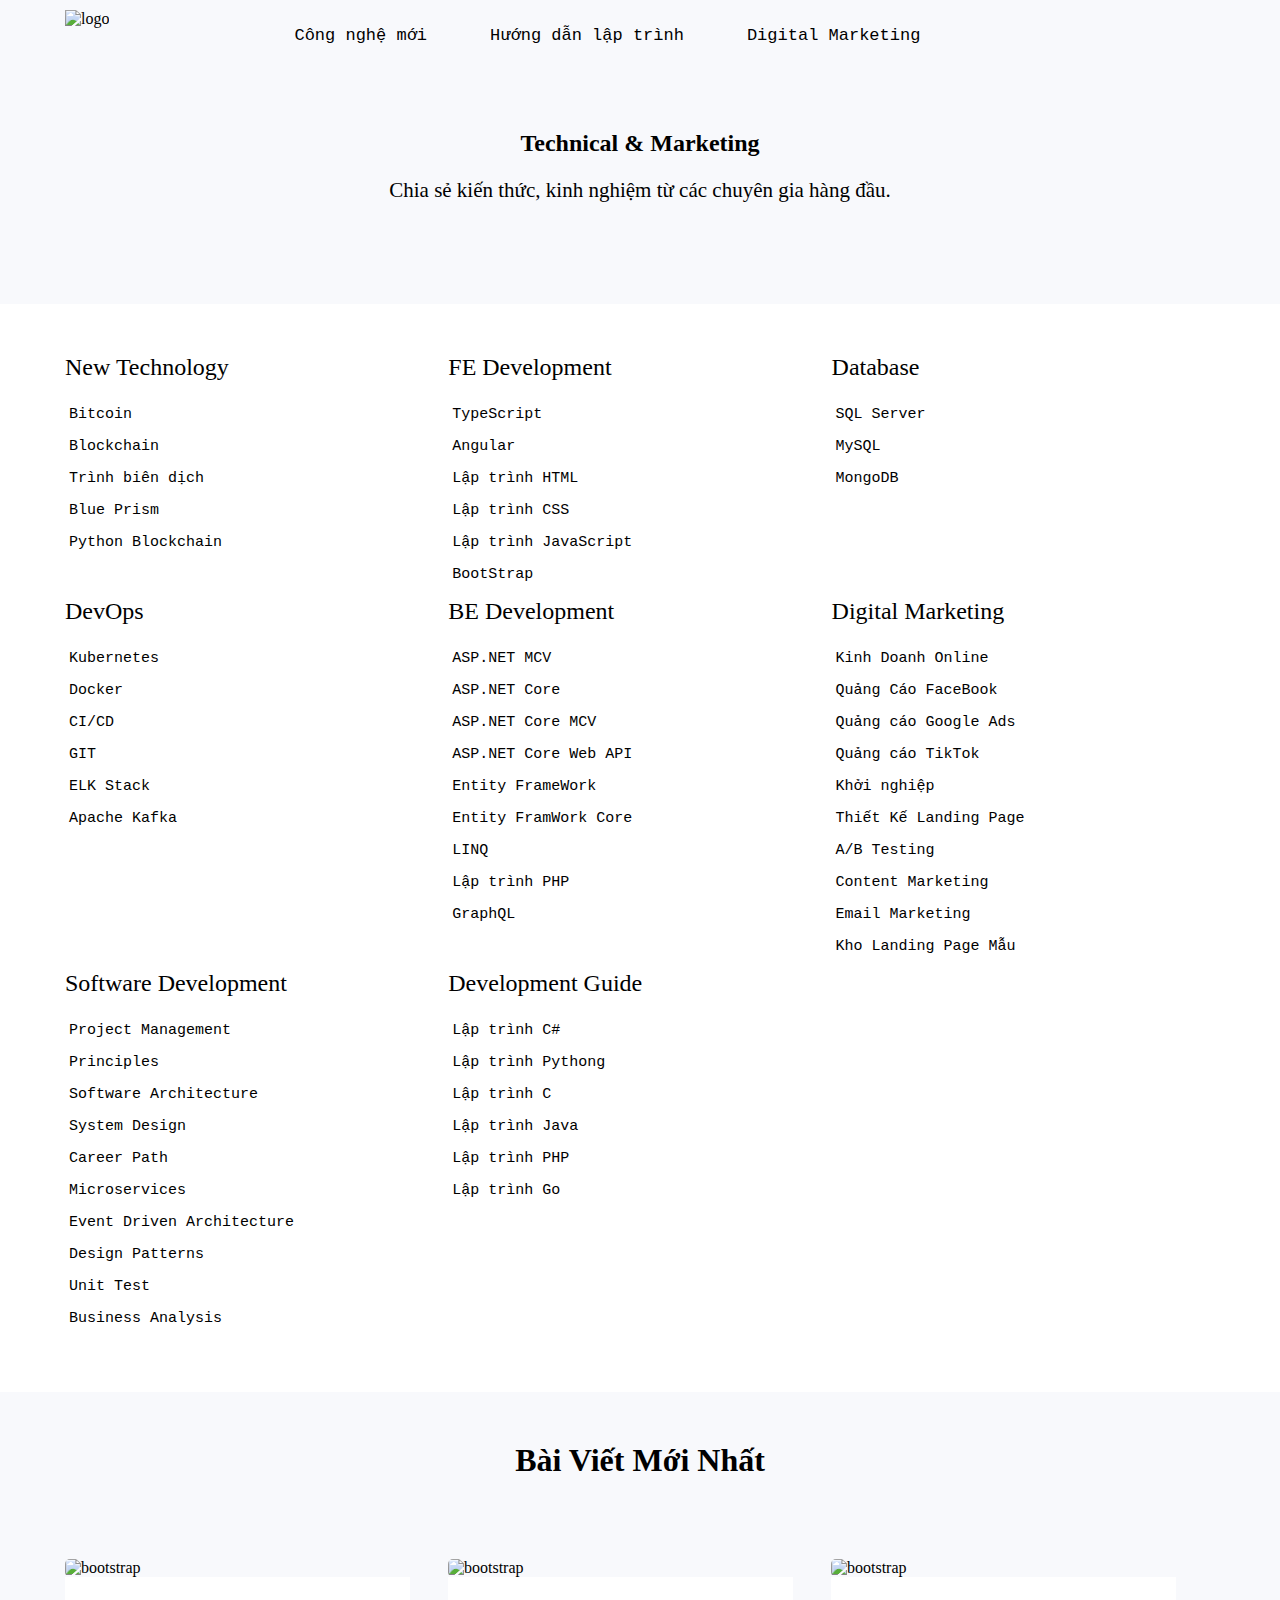
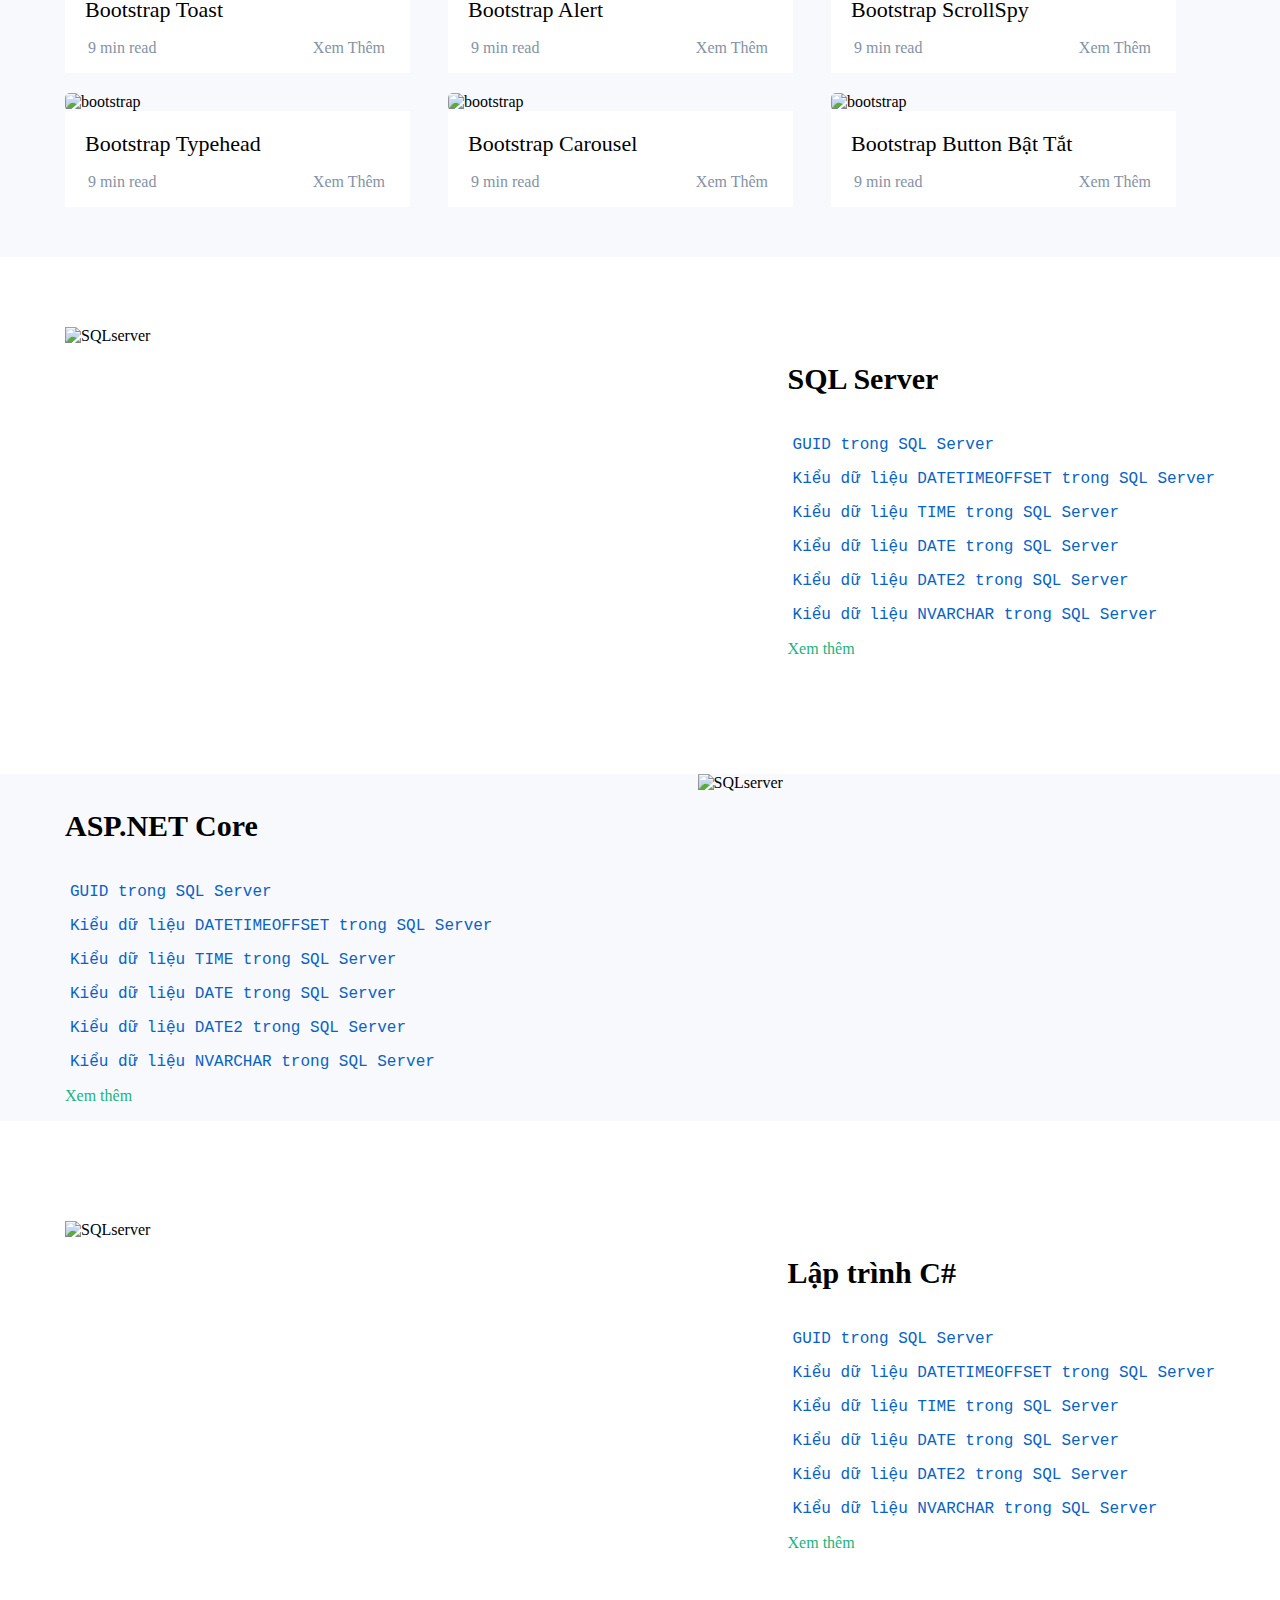
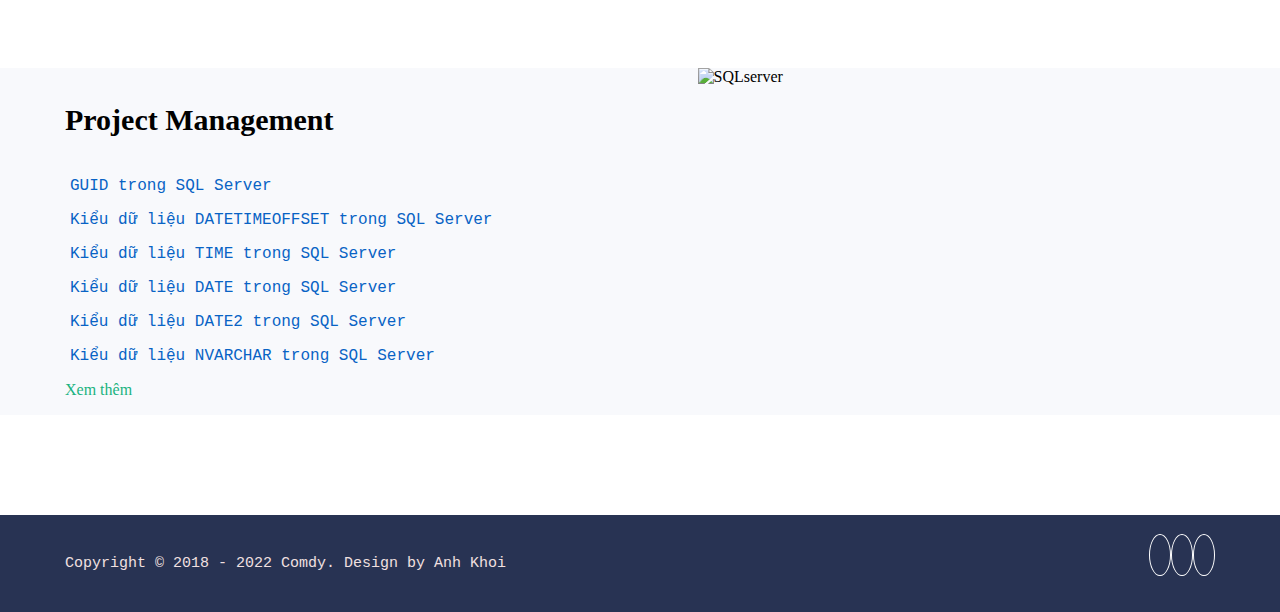
==== commit 6df20daf: "update error images" ====
--- a/index.html
+++ b/index.html
@@ -16,7 +16,7 @@
       <div class="container">
         <div class="logo">
           <a href="">
-            <img src="https://comdy.vn/content/images/size/w1000/2020/11/logo.png" alt="logo">
+            <img src="https://assets.turbologo.com/assets/landing/icons/pi-logo-66cda23dce76f1adf42edacfd73d7a171f2903ceb9bb6a2a4b5b31222d96f700.svg" alt="logo">
           </a>
         </div>
         <div class="list_intro">
@@ -274,7 +274,7 @@
       <div class="all_news">
         <div class="news">
           <img style="width: 100%;border-radius:5px"
-            src="https://comdy.vn/content/images/size/w300/2022/04/bootstrap-10.jpg" alt="bootstrap">
+            src="https://imic.edu.vn/Contents/images/news/khoa-hoc-lap-trinh-asp-net-core-mvc-meo-hieu-chinh-hieu-nang-web-mvc-5656.png" alt="bootstrap">
           <div class="discription">
             <div class="title">
               <a href="https://comdy.vn/">
@@ -294,7 +294,7 @@
         </div>
         <div class="news">
           <img style="width: 100%;border-radius:5px"
-            src="https://comdy.vn/content/images/size/w300/2022/04/bootstrap-10.jpg" alt="bootstrap">
+            src="https://imic.edu.vn/Contents/images/news/khoa-hoc-lap-trinh-asp-net-core-mvc-meo-hieu-chinh-hieu-nang-web-mvc-5656.png" alt="bootstrap">
           <div class="discription">
             <div class="title">
               <a href="">
@@ -312,7 +312,7 @@
         </div>
         <div class="news">
           <img style="width: 100%;border-radius:5px"
-            src="https://comdy.vn/content/images/size/w300/2022/04/bootstrap-10.jpg" alt="bootstrap">
+            src="https://imic.edu.vn/Contents/images/news/khoa-hoc-lap-trinh-asp-net-core-mvc-meo-hieu-chinh-hieu-nang-web-mvc-5656.png" alt="bootstrap">
           <div class="discription">
             <div class="title">
               <a href="">
@@ -330,7 +330,7 @@
         </div>
         <div class="news">
           <img style="width: 100%;border-radius:5px"
-            src="https://comdy.vn/content/images/size/w300/2022/04/bootstrap-10.jpg" alt="bootstrap">
+            src="https://imic.edu.vn/Contents/images/news/khoa-hoc-lap-trinh-asp-net-core-mvc-meo-hieu-chinh-hieu-nang-web-mvc-5656.png" alt="bootstrap">
           <div class="discription">
             <div class="title">
               <a href="">
@@ -348,7 +348,7 @@
         </div>
         <div class="news">
           <img style="width: 100%;border-radius:5px"
-            src="https://comdy.vn/content/images/size/w300/2022/04/bootstrap-10.jpg" alt="bootstrap">
+            src="https://imic.edu.vn/Contents/images/news/khoa-hoc-lap-trinh-asp-net-core-mvc-meo-hieu-chinh-hieu-nang-web-mvc-5656.png" alt="bootstrap">
           <div class="discription">
             <div class="title">
               <a href="">
@@ -366,7 +366,7 @@
         </div>
         <div class="news">
           <img style="width: 100%;border-radius:5px"
-            src="https://comdy.vn/content/images/size/w300/2022/04/bootstrap-10.jpg" alt="bootstrap">
+            src="https://imic.edu.vn/Contents/images/news/khoa-hoc-lap-trinh-asp-net-core-mvc-meo-hieu-chinh-hieu-nang-web-mvc-5656.png" alt="bootstrap">
           <div class="discription">
             <div class="title">
               <a href="">
@@ -390,8 +390,7 @@
     <div class="sqlserver">
       <div class="container">
         <div class="imagesOfCourse">
-          <img style="width:75%;border-radius: 5px;"
-            src="https://comdy.vn/content/images/size/w600/2022/03/sql-server-12.jpg" alt="SQLserver">
+          <img src="https://cns.net.vn/wp-content/uploads/MSSQLServer.png" alt="SQLserver">
         </div>
         <div class="contentOfCourse ">
           <div class="title" style="margin-bottom:40px ;margin-top:35px;font-size: 20px;">
@@ -430,9 +429,14 @@
         </div>
       </div>
     </div>
-    <div class="sqlserver moveTORight vaRR">
-      <div class="container">
-        <div class="contentOfCourse changeSituation">
+    <div class="sqlserver vaRR">
+      <div class="container moveTORight">
+        <div class="imagesOfCourse">
+          <img
+            src="https://imic.edu.vn/Contents/images/news/khoa-hoc-lap-trinh-asp-net-core-mvc-meo-hieu-chinh-hieu-nang-web-mvc-5656.png"
+            alt="SQLserver">
+        </div>
+        <div class="contentOfCourse ">
           <div class="title" style="margin-bottom:40px ;margin-top:35px;font-size: 20px;">
             <h2>ASP.NET Core</h2>
           </div>
@@ -467,17 +471,13 @@
             </a>
           </div>
         </div>
-        <div class="imagesOfCourse">
-          <img style="width:75%;border-radius: 5px;"
-            src="https://comdy.vn/content/images/size/w600/2022/03/asp-net-core.jpg" alt="SQLserver">
-        </div>
+
       </div>
     </div>
     <div class="sqlserver ">
       <div class="container">
         <div class="imagesOfCourse">
-          <img style="width:75%;border-radius: 5px;"
-            src="https://comdy.vn/content/images/size/w600/2022/02/c-sharp.jpeg" alt="SQLserver">
+          <img src="https://bkhost.vn/wp-content/uploads/2022/08/c-la-gi-1.jpg" alt="SQLserver">
         </div>
         <div class="contentOfCourse">
           <div class="title" style="margin-bottom:40px ;margin-top:35px;font-size: 20px;">
@@ -516,9 +516,14 @@
         </div>
       </div>
     </div>
-    <div class="sqlserver moveTORight vaRR">
-      <div class="container">
-        <div class="contentOfCourse changeSituation">
+    <div class="sqlserver vaRR">
+      <div class="container moveTORight">
+        <div class="imagesOfCourse">
+          <img
+            src="https://d2slcw3kip6qmk.cloudfront.net/marketing/blog/2019Q1/why-pm-is-important/why-is-project-management-important-header@2x.png"
+            alt="SQLserver">
+        </div>
+        <div class="contentOfCourse ">
           <div class="title" style="margin-bottom:40px ;margin-top:35px;font-size: 20px;">
             <h2>Project Management</h2>
           </div>
@@ -553,10 +558,7 @@
             </a>
           </div>
         </div>
-        <div class="imagesOfCourse">
-          <img style="width:75%;border-radius: 5px;"
-            src="https://comdy.vn/content/images/size/w600/2021/04/project-management-2.jpg" alt="SQLserver">
-        </div>
+
       </div>
     </div>
 
--- a/lesson1.css
+++ b/lesson1.css
@@ -320,12 +320,25 @@
 .introCourse .sqlserver .container {
     display: flex;
     margin-bottom: 100px;
-    padding: 20px;
-
-}
-
-.introCourse .container .sqlserver .contentOfCourse {
-    margin-left: -100px;
+    width: 1150px;
+    justify-content: space-between;
+
+}
+
+/* .introCourse .sqlserver .container .contentOfCourse {
+    width: 50%;
+} */
+
+.introCourse .sqlserver .container .imagesOfCourse {
+    width: 45%;
+   
+}
+
+.introCourse .sqlserver .container .imagesOfCourse img{
+    width: 100%;
+    height: 100%;
+    object-fit: cover;
+   
 }
 
 .changeColor_font {
@@ -341,8 +354,7 @@
 }
 
 .moveTORight {
-    padding-left: 222px;
-
+    flex-direction: row-reverse;
 }
 
 .footer {
@@ -377,9 +389,9 @@
     background-color: rgb(26, 179, 128);
 }
 
-.changeSituation {
+/* .changeSituation {
     margin-right: 100px;
-}
+} */
 
 .changeColor i {
     font-size: 35px;
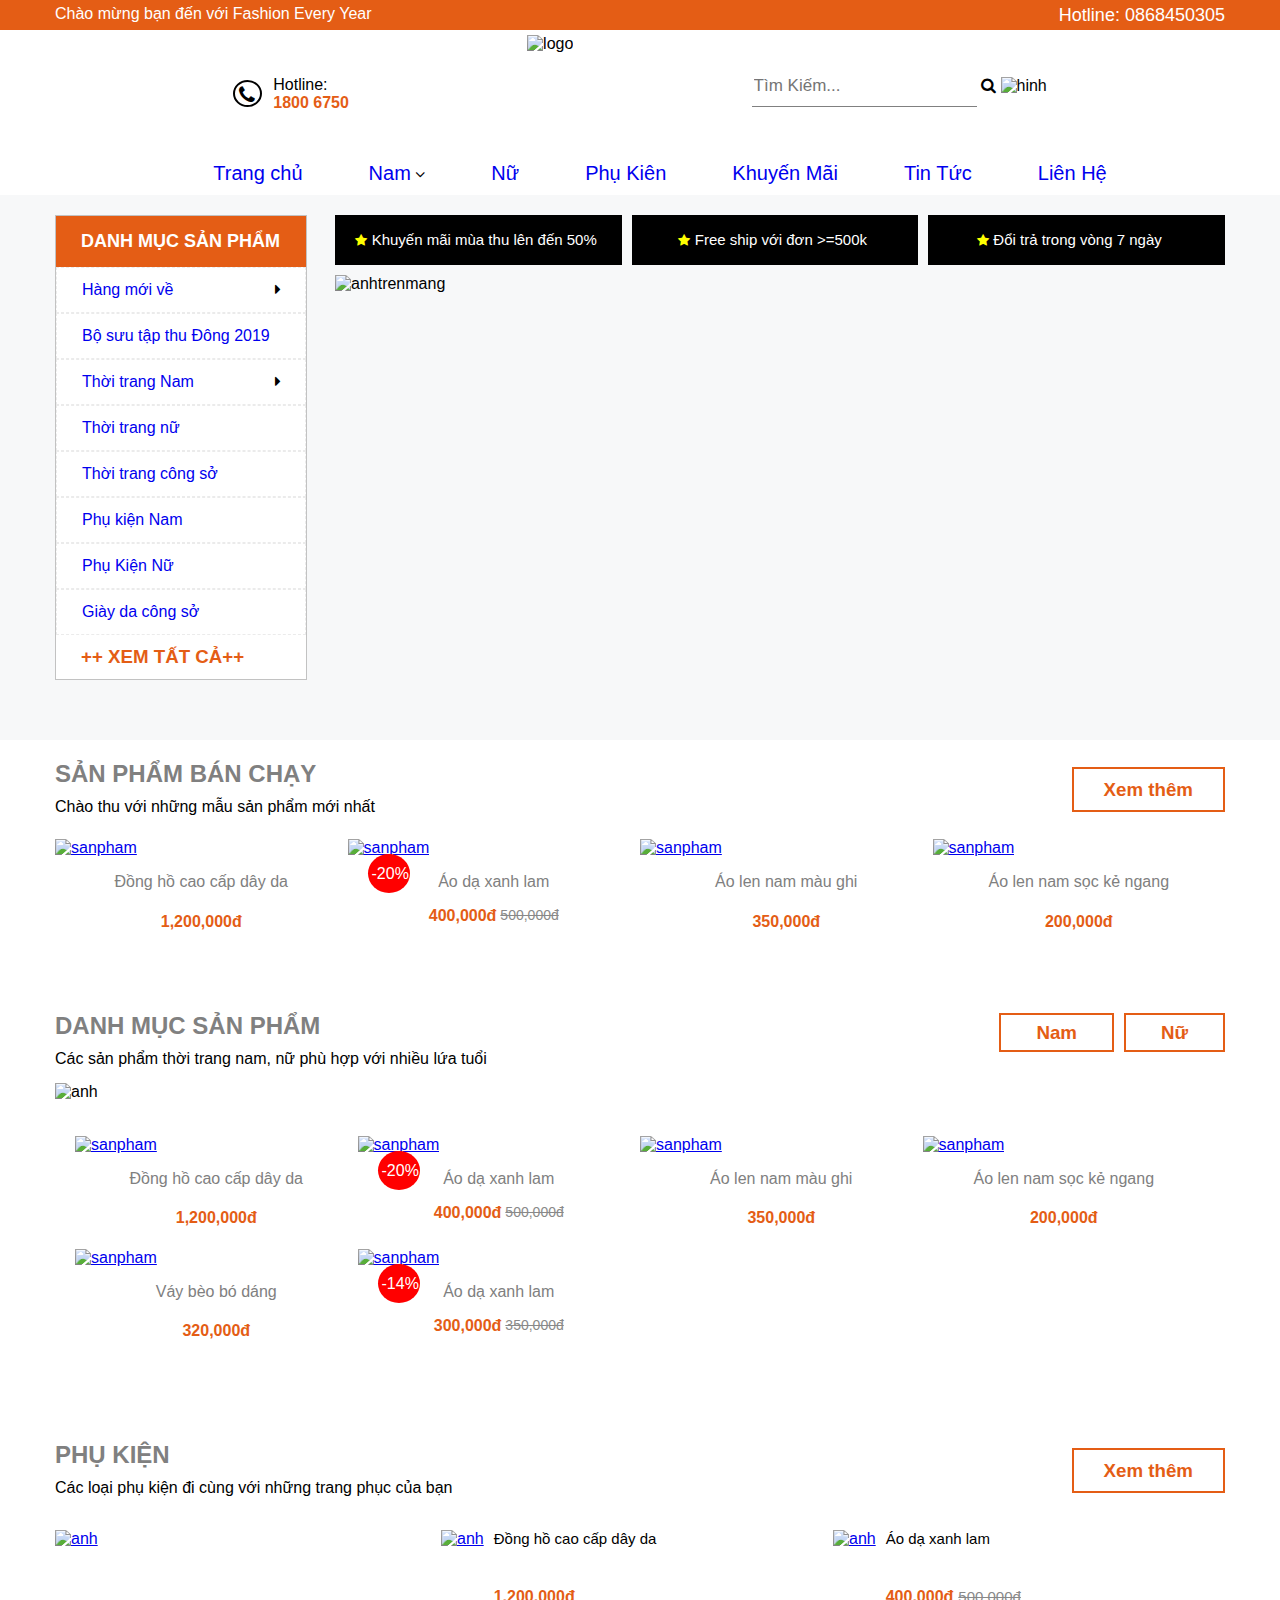
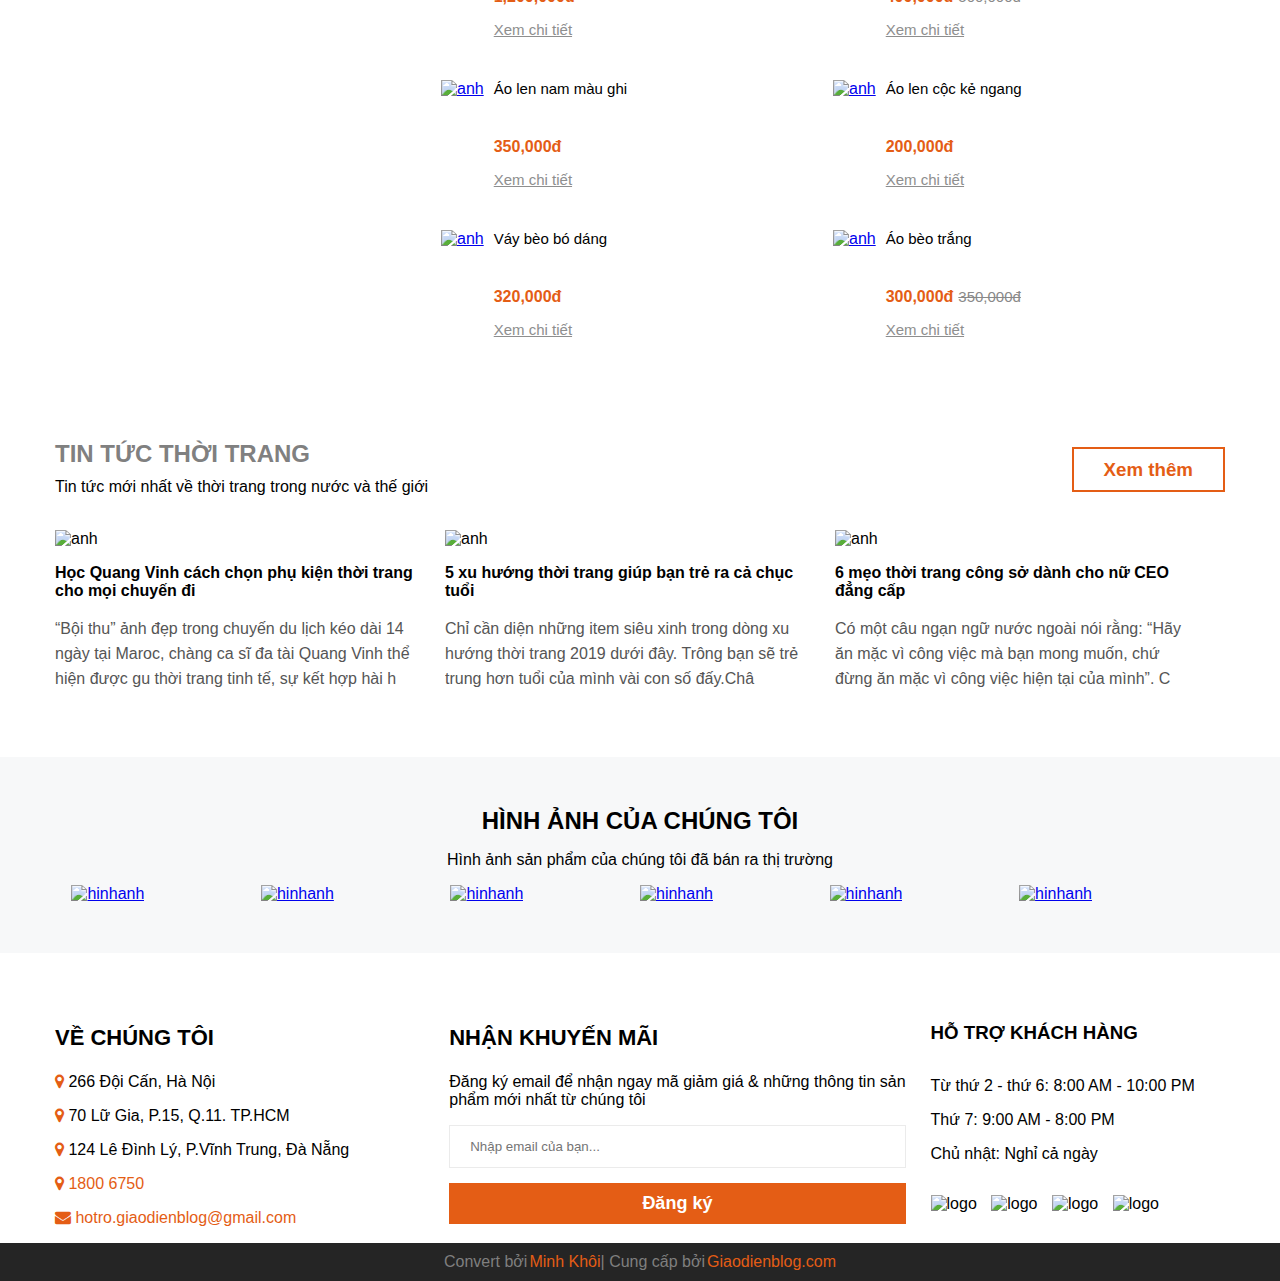
==== commit a4bf18c4: "Rename baitap.html to index.html" ====
--- a/index.html
+++ b/index.html
@@ -1,581 +1,511 @@
 <!DOCTYPE html>
-<html>
-
+<html lang="en">
 <head>
-  <meta charset="UTF-8">
-  <meta name="viewport" content="width=device-width, initial-scale=1.0">
-  <title>Comdy</title>
-  <link rel="stylesheet" href="lesson1.css">
-  <script src="https://kit.fontawesome.com/e85e8facb0.js" crossorigin="anonymous"></script>
+    <meta charset="UTF-8">
+    <meta http-equiv="X-UA-Compatible" content="IE=edge">
+    <meta name="viewport" content="width=device-width, initial-scale=1.0">
+    <title>Tùm lum tùm la Mệt</title>
+    <link rel="stylesheet" href="style.css">
+    <link rel="stylesheet" href="https://cdnjs.cloudflare.com/ajax/libs/font-awesome/4.7.0/css/font-awesome.min.css">
 </head>
-
-<body style="margin:0;padding:0">
-  <div class="heading">
-
-    <div class="header">
-      <div class="container">
-        <div class="logo">
-          <a href="">
-            <img src="https://assets.turbologo.com/assets/landing/icons/pi-logo-66cda23dce76f1adf42edacfd73d7a171f2903ceb9bb6a2a4b5b31222d96f700.svg" alt="logo">
-          </a>
-        </div>
-        <div class="list_intro">
-          <ul class="heading_intro">
-            <li class="heading_intro--part1n3">
-              <span class="heading_intro_part--fonts">Công nghệ mới </span>
-              <i class="fa-solid fa-caret-down"></i>
-              <ul class="heading_intro--part1n3--sub">
-                <li><a href="">bitcoin</a></li>
-                <li><a href="">blockchain</a></li>
-                <li><a href="">trình biên dịch</a></li>
-                <li><a href="">blue prism</a></li>
-                <li><a href="">python blockchain</a></li>
-              </ul>
-
-            </li>
-            <li class="heading_intro--part2">
-              <span class="heading_intro_part--fonts">Hướng dẫn lập trình</span>
-              <i class="fa-solid fa-caret-down"></i>
-              <ul class="heading_intro--part2--sub">
-                <li>
-                  <a href="">software development</a><i class="fa-solid fa-chevron-right"></i>
-                  <ul>
-                    <li><a href=""> project management</a></li>
-                    <li><a href="">principles</a> </li>
-                    <li><a href="">software architecture</a> </li>
-                    <li><a href=""> system design</a></li>
-                    <li><a href="">career path</a> </li>
-                    <li><a href="">microservices</a> </li>
-                    <li><a href="">event driven architecture</a> </li>
-                    <li><a href="">design patterns</a> </li>
-                    <li><a href=""> unit test</a></li>
-                    <li><a href=""></a> business analysis</li>
-                  </ul>
-                </li>
-                <li>
-                  <a href="">fe development</a><i class="fa-solid fa-chevron-right"></i>
-                  <ul>
-                    <li><a href="">angular</a></li>
-                    <li><a href="">typescript</a> </li>
-                    <li><a href="">lập trình html</a> </li>
-                    <li><a href="">lập trình css</a></li>
-                    <li><a href="">lập trình javascript</a> </li>
-                    <li><a href="">bootstrap</a> </li>
-
-                  </ul>
-                </li>
-                <li>
-                  <a href="">be development</a><i class="fa-solid fa-chevron-right"></i>
-                  <ul>
-                    <li><a href="">asp.net mvc</a></li>
-                    <li><a href="">asp.net core</a> </li>
-                    <li><a href="">asp.net core mvc</a> </li>
-                    <li><a href="">asp.net core web api</a></li>
-                    <li><a href="">entity framework</a> </li>
-                    <li><a href="">entity framework core</a> </li>
-                    <li><a href="">linq</a> </li>
-                    <li><a href="">lập trình php</a> </li>
-                    <li><a href=""> graphql</a></li>
-
-                  </ul>
-                </li>
-                <li>
-                  <a href="">development guide</a><i class="fa-solid fa-chevron-right"></i>
-                  <ul>
-                    <li><a href="">lập trình c#</a></li>
-                    <li><a href="">lập trình python</a> </li>
-                    <li><a href="">lập trình c</a> </li>
-                    <li><a href="">lập trình c++</a></li>
-                    <li><a href="">lập trình java</a> </li>
-                    <li><a href="">lập trình php</a> </li>
-                    <li><a href="">lập trình go</a> </li>
-                  </ul>
-                </li>
-                <li>
-                  <a href="">devops</a><i class="fa-solid fa-chevron-right"></i>
-                  <ul>
-                    <li><a href="">kubernetes</a></li>
-                    <li><a href="">docker</a> </li>
-                    <li><a href="">ci/cd</a> </li>
-                    <li><a href="">git</a></li>
-                    <li><a href="">elk stack</a> </li>
-                    <li><a href="">apache stack</a> </li>
-
-
-                  </ul>
-                </li>
-                <li>
-                  <a href="">database</a><i class="fa-solid fa-chevron-right"></i>
-                  <ul>
-                    <li><a href="">sql server</a></li>
-                    <li><a href="">my sql</a> </li>
-                    <li><a href="">mongodb</a> </li>
-                  </ul>
-                </li>
-              </ul>
-            </li>
-            <li class="heading_intro--part1n3">
-              <span class="heading_intro_part--fonts">Digital Marketing</span>
-              <i class="fa-solid fa-caret-down"></i>
-              <ul class="heading_intro--part1n3--sub">
-                <li><a href="">kinh doanh online</a></li>
-                <li><a href="">quảng cáo facebook</a></li>
-                <li><a href="">quảng cáo google ads</a></li>
-                <li><a href="">quảng cáo tiktok</a></li>
-                <li><a href="">thiết kế landing page</a></li>
-                <li><a href="">khởi nghiệp</a></li>
-                <li><a href="">a/b testing</a></li>
-                <li><a href="">content marketing</a></li>
-                <li><a href="">email marketing</a></li>
-                <li><a href="">kho landing page mẫu</a></li>
-              </ul>
-            </li>
-          </ul>
-        </div>
-      </div>
-
-    </div>
-    <div class="container">
-      <div class="header_content">
-        <h2>Technical & Marketing</h2>
-        <p>Chia sẻ kiến thức, kinh nghiệm từ các chuyên gia hàng đầu.</p>
-      </div>
-    </div>
-  </div>
-  <div class="changeColor">
-    <div id="fullpage">
-      <div class="rotate-wrap">
-        <ul class="rotate">
-          <li class="settingColor" value="1">
-            <i class="fa-solid fa-gear"></i>
-          </li>
-        </ul>
-      </div>
-      <div class="chooseColor">
-        <div class="listOfColor">
-          <div>
-            <li class="backgroundblue"></li>
-          </div>
-          <div>
-            <li class="backgroundgreen"></li>
-          </div>
-          <div>
-            <li class="backgroundpink"></li>
-          </div>
-          <div>
-            <li class="backgroundpurple"></li>
-          </div>
-          <div>
-            <li class="backgroundyellow"></li>
-          </div>
-          <div>
-            <li class="backgroundorange"></li>
-          </div>
-        </div>
-      </div>
-    </div>
-
-
-  </div>
-  <div class="content">
-    <div class="container">
-      <div class="listOfCourse">
-        <h2>New Technology</h2>
-        <p><i class="fa-solid fa-arrow-right-long"></i>Bitcoin</p>
-        <p><i class="fa-solid fa-arrow-right-long"></i>Blockchain</p>
-        <p><i class="fa-solid fa-arrow-right-long"></i>Trình biên dịch</p>
-        <p><i class="fa-solid fa-arrow-right-long"></i>Blue Prism</p>
-        <p><i class="fa-solid fa-arrow-right-long"></i>Python Blockchain</p>
-      </div>
-      <div class="listOfCourse">
-        <h2>FE Development</h2>
-        <p><i class="fa-solid fa-arrow-right-long"></i>TypeScript</p>
-        <p><i class="fa-solid fa-arrow-right-long"></i>Angular</p>
-        <p><i class="fa-solid fa-arrow-right-long"></i>Lập trình HTML</p>
-        <p><i class="fa-solid fa-arrow-right-long"></i>Lập trình CSS</p>
-        <p><i class="fa-solid fa-arrow-right-long"></i>Lập trình JavaScript</p>
-        <p><i class="fa-solid fa-arrow-right-long"></i>BootStrap</p>
-
-      </div>
-      <div class="listOfCourse">
-        <h2>Database</h2>
-        <p><i class="fa-solid fa-arrow-right-long"></i>SQL Server</p>
-        <p><i class="fa-solid fa-arrow-right-long"></i>MySQL</p>
-        <p><i class="fa-solid fa-arrow-right-long"></i>MongoDB</p>
-
-
-      </div>
-      <div class="listOfCourse">
-        <h2>DevOps</h2>
-        <p><i class="fa-solid fa-arrow-right-long"></i>Kubernetes</p>
-        <p><i class="fa-solid fa-arrow-right-long"></i>Docker</p>
-        <p><i class="fa-solid fa-arrow-right-long"></i>CI/CD</p>
-        <p><i class="fa-solid fa-arrow-right-long"></i>GIT</p>
-        <p><i class="fa-solid fa-arrow-right-long"></i>ELK Stack</p>
-        <p><i class="fa-solid fa-arrow-right-long"></i>Apache Kafka</p>
-
-      </div>
-      <div class="listOfCourse">
-        <h2>BE Development</h2>
-        <p><i class="fa-solid fa-arrow-right-long"></i>ASP.NET MCV</p>
-        <p><i class="fa-solid fa-arrow-right-long"></i>ASP.NET Core</p>
-        <p><i class="fa-solid fa-arrow-right-long"></i>ASP.NET Core MCV</p>
-        <p><i class="fa-solid fa-arrow-right-long"></i>ASP.NET Core Web API</p>
-        <p><i class="fa-solid fa-arrow-right-long"></i>Entity FrameWork</p>
-        <p><i class="fa-solid fa-arrow-right-long"></i>Entity FramWork Core</p>
-        <p><i class="fa-solid fa-arrow-right-long"></i>LINQ</p>
-        <p><i class="fa-solid fa-arrow-right-long"></i>Lập trình PHP</p>
-        <p><i class="fa-solid fa-arrow-right-long"></i>GraphQL</p>
-
-      </div>
-      <div class="listOfCourse">
-        <h2>Digital Marketing</h2>
-        <p><i class="fa-solid fa-arrow-right-long"></i>Kinh Doanh Online</p>
-        <p><i class="fa-solid fa-arrow-right-long"></i>Quảng Cáo FaceBook</p>
-        <p><i class="fa-solid fa-arrow-right-long"></i>Quảng cáo Google Ads</p>
-        <p><i class="fa-solid fa-arrow-right-long"></i>Quảng cáo TikTok</p>
-        <p><i class="fa-solid fa-arrow-right-long"></i>Khởi nghiệp</p>
-        <p><i class="fa-solid fa-arrow-right-long"></i>Thiết Kế Landing Page</p>
-        <p><i class="fa-solid fa-arrow-right-long"></i>A/B Testing</p>
-        <p><i class="fa-solid fa-arrow-right-long"></i>Content Marketing</p>
-        <p><i class="fa-solid fa-arrow-right-long"></i>Email Marketing</p>
-        <p><i class="fa-solid fa-arrow-right-long"></i>Kho Landing Page Mẫu</p>
-
-      </div>
-      <div class="listOfCourse">
-        <h2>Software Development</h2>
-        <p><i class="fa-solid fa-arrow-right-long"></i>Project Management</p>
-        <p><i class="fa-solid fa-arrow-right-long"></i>Principles</p>
-        <p><i class="fa-solid fa-arrow-right-long"></i>Software Architecture</p>
-        <p><i class="fa-solid fa-arrow-right-long"></i>System Design</p>
-        <p><i class="fa-solid fa-arrow-right-long"></i>Career Path</p>
-        <p><i class="fa-solid fa-arrow-right-long"></i>Microservices</p>
-        <p><i class="fa-solid fa-arrow-right-long"></i>Event Driven Architecture</p>
-        <p><i class="fa-solid fa-arrow-right-long"></i>Design Patterns</p>
-        <p><i class="fa-solid fa-arrow-right-long"></i>Unit Test</p>
-        <p><i class="fa-solid fa-arrow-right-long"></i>Business Analysis</p>
-
-      </div>
-      <div class="listOfCourse">
-        <h2>Development Guide</h2>
-        <p><i class="fa-solid fa-arrow-right-long"></i>Lập trình C#</p>
-        <p><i class="fa-solid fa-arrow-right-long"></i>Lập trình Pythong</p>
-        <p><i class="fa-solid fa-arrow-right-long"></i>Lập trình C</p>
-        <p><i class="fa-solid fa-arrow-right-long"></i>Lập trình Java</p>
-        <p><i class="fa-solid fa-arrow-right-long"></i>Lập trình PHP</p>
-        <p><i class="fa-solid fa-arrow-right-long"></i>Lập trình Go</p>
-
-      </div>
-    </div>
-  </div>
-  <div class="new_news">
-    <div class="container">
-      <h1 style="text-align:center">Bài Viết Mới Nhất</h1>
-      <div class="all_news">
-        <div class="news">
-          <img style="width: 100%;border-radius:5px"
-            src="https://imic.edu.vn/Contents/images/news/khoa-hoc-lap-trinh-asp-net-core-mvc-meo-hieu-chinh-hieu-nang-web-mvc-5656.png" alt="bootstrap">
-          <div class="discription">
+<body>
+    <div class="thanhngang">
+        <div class="container">
+            <div class="top">
+                <p>Chào mừng bạn đến với Fashion Every Year</p>
+                <span><a href="#">Hotline: 0868450305</a></span>
+            </div>
+        </div>
+    </div>
+    <div class="phandautien">
+        <div class="container">
+            <div class="Logo">
+                <div class="toggle">
+                    <i class="fa fa-bars"></i>
+                </div>
+                <div class="sdt">
+                    <i class="fa fa-phone"></i>
+                    <div class="bao">
+                        <p> Hotline:</p>
+                        <div class="bao1">
+                            <a href="#"> 1800 6750 </a>
+                        </div> 
+                    </div>
+                </div>
+                <div class="hinhanh">
+                    <img src="https://bizweb.dktcdn.net/100/311/013/themes/707646/assets/logo.png?1593135155044" alt="logo">
+                </div>
+                <div class="timkiem">
+                    <div class="hold">
+                        <input type="text" placeholder="Tìm Kiếm...">
+                        <i class="fa fa-search"></i> 
+                        <img src="https://bizweb.dktcdn.net/100/311/013/themes/707646/assets/icon-cart.svg?1593135155044" alt="hinh" width="20px">
+                    </div>   
+                </div>
+                <div class="mobile">
+                    <img src="https://bizweb.dktcdn.net/100/311/013/themes/707646/assets/icon-cart.svg?1593135155044" alt="hinh" width="20px">
+                </div>
+               
+            </div>
+            <input type="text" placeholder="Tìm Kiếm...">
+            <div class="lietke">
+                <ul>
+                    <li><a href="#">Trang chủ</a></li>
+                    <li class="lietke1">
+                        <a href="#">Nam</a>
+                        <i class="fa fa-angle-down hidden-sm"></i>
+                        <ul>
+                            <li class="lietke2"><a href="#">Danh mục Nam</a></li>
+                            <div class="bao">
+                                <li class="lietke3">
+                                    <a href="#">Áo sơ mi</a>
+                                    <ul>
+                                        <li><a href="#">Áo sơ mi dài tai</a></li>
+                                        <li><a href="#">Áo sơ mi cộc tai</a></li>
+                                        <li><a href="#">Áo unisex</a></li>
+                                    </ul>
+                                </li>
+                                <li class="lietke3">
+                                    <a href="#">Áo sơ mi</a>
+                                    <ul>
+                                        <li><a href="#">Áo sơ mi dài tai</a></li>
+                                        <li><a href="#">Áo sơ mi cộc tai</a></li>
+                                        <li><a href="#">Áo unisex</a></li>
+                                    </ul>
+                                </li>
+                                <li class="lietke3">
+                                    <a href="#">Áo sơ mi</a>
+                                    <ul>
+                                        <li><a href="#">Áo sơ mi dài tai</a></li>
+                                        <li><a href="#">Áo sơ mi cộc tai</a></li>
+                                        <li><a href="#">Áo unisex</a></li>
+                                    </ul>
+                                </li>
+                                <li class="lietke3">
+                                    <a href="#">Áo sơ mi</a>
+                                    <ul>
+                                        <li><a href="#">Áo sơ mi dài tai</a></li>
+                                        <li><a href="#">Áo sơ mi cộc tai</a></li>
+                                        <li><a href="#">Áo unisex</a></li>
+                                    </ul>
+                                </li> 
+                            </div>
+                        </ul>
+                    </li>
+                    <li><a href="#">Nữ</a></li>
+                    <li><a href="#">Phụ Kiên</a></li>
+                    <li><a href="#">Khuyến Mãi</a></li>
+                    <li><a href="#">Tin Tức</a></li>
+                    <li><a href="#">Liên Hệ</a></li>
+                </ul>
+            </div>
+        </div>
+    </div>
+    <div class="phanthuhai">
+        <div class="container">
+            <div class="all">
+                    <div class="baohet">
+                        <div class="danhmucsanpham">
+                            <h2>Danh mục sản phẩm</h2>
+                            <ul>
+                                <li>
+                                    <a href="#">Hàng mới về</a>
+                                    <i class="fa fa-caret-right"></i>
+                                    <ul>
+                                        <li><a href="#">Áo sơ mi nam</a></li>
+                                        <li><a href="#">Áo sơ mi nữ</a></li>
+                                    </ul>
+                                </li>
+                                <li><a href="#">Bộ sưu tập thu Đông 2019</a></li>
+                                <li>
+                                    <a href="#">Thời trang Nam</a>
+                                    <i class="fa fa-caret-right"></i>
+                                    <ul class="khongbietluon">
+                                        <li>
+                                            <a href="#">Áo sơ mi</a>
+                                            <i class="fa fa-caret-right"></i>
+                                            <ul class="khongbiet">
+                                                <li><a href="#">Áo sơ mi dài tay</a></li>
+                                                <li><a href="#">Áo sơ mi cộc tay</a></li>
+                                                <li><a href="#">Áo unisex</a></li>
+                                            </ul>
+                                        </li>
+                                        <li>
+                                            <a href="#">Quần Nam</a>
+                                            <i class="fa fa-caret-right"></i>
+                                            <ul class="khongbiet">
+                                                <li><a href="#">Quần Jean</a></li>
+                                                <li><a href="#">Quần Âu</a></li>
+                                                <li><a href="#">Quần Kaki</a></li>
+                                            </ul>
+                                        </li>
+                                        <li><a href="#">Comple</a></li>
+                                        <li>
+                                            <a href="#">Áo cộc tay</a>
+                                            <i class="fa fa-caret-right"></i>
+                                            <ul class="khongbiet">
+                                                <li><a href="#">Áo phông</a></li>
+                                                <li><a href="#">Áo sơ mi </a></li>
+                                                <li><a href="#">Áo unisex</a></li>
+                                            </ul>
+                                        </li>
+                                    </ul>
+                                </li>
+                                <li><a href="#">Thời trang nữ</a></li>
+                                <li><a href="#">Thời trang công sở </a></li>
+                                <li><a href="#">Phụ kiện Nam</a></li>
+                                <li><a href="#">Phụ Kiện Nữ</a></li>
+                                <li><a href="#">Giày da công sở</a></li>
+                            </ul>
+                            <h3><a href="#">++ XEM TẤT CẢ++</a></h3>
+                        </div>
+                    </div>
+                    <div class="bosuutap">
+                        <div class="baobathanh">
+                            <div class="bathanh">
+                                <div class="bao">
+                                    <i class="fa fa-star"></i>
+                                        <span><a href="#">Khuyến mãi mùa thu lên đến 50%</a></span>
+                                </div>
+                            </div>
+                            <div class="bathanh">
+                                <div class="bao">
+                                    <i class="fa fa-star"></i>
+                                    <a href="#">Free ship với đơn >=500k</a>
+                                </div>
+                            </div>
+                            <div class="bathanh">
+                                <div class="bao">
+                                    <i class="fa fa-star"></i>
+                                    <a href="#">Đổi trả trong vòng 7 ngày</a>
+                                </div>
+                            </div>
+                        </div>
+                        <div class="bang">
+                            <img src="https://bizweb.dktcdn.net/100/311/013/themes/707646/assets/slider_1.jpg?1593135155044" alt="anhtrenmang">
+                        </div>
+                    </div>
+                </div>
+            </div>
+        </div>
+    </div>
+    <div class="phanthuba">
+        <div class="container">
             <div class="title">
-              <a href="https://comdy.vn/">
-                <h3>Bootstrap Toast</h3>
-              </a>
-              <div class="info-discription">
-                <div class="small_info">
-                  <p><i class="fa-solid fa-eye"></i>9 min read</p>
-                  <a href="https://comdy.vn/">
-                    <p>Xem Thêm<i class="fa-solid fa-chevron-right"></i></p>
-                  </a>
-                </div>
-              </div>
-            </div>
-
-          </div>
-        </div>
-        <div class="news">
-          <img style="width: 100%;border-radius:5px"
-            src="https://imic.edu.vn/Contents/images/news/khoa-hoc-lap-trinh-asp-net-core-mvc-meo-hieu-chinh-hieu-nang-web-mvc-5656.png" alt="bootstrap">
-          <div class="discription">
+                <div class="title1">
+                    <h2><a href="#">SẢN PHẨM BÁN CHẠY</a></h2>
+                    <span>Chào thu với những mẫu sản phẩm mới nhất</span>
+                </div>
+                <div class="xemthem">
+                    <h3><a href="#">Xem thêm</a></h3>
+                </div>
+            </div>
+            <div class="bonovuong">
+                <div class="goigon">
+                    <a href="#"><img src="https://1.bp.blogspot.com/-di1rS0w8quQ/XxBpkzyfGHI/AAAAAAAADD0/8Z6qOJhHV_wXMqdSHEQfJGsUo7xkPm8mACLcBGAsYHQ/s640/15.jpg" alt="sanpham" width="260px"></a>
+                    <div class="gomgon">   
+                        <p><a href="#">Đồng hồ cao cấp dây da</a></p>
+                        <h4>1,200,000đ</h4> 
+                    </div> 
+                </div>
+                <div class="goigon">
+                    <div class="giamgia">
+                        <span>-20%</span>
+                    </div>
+                    <a href="#"><img src="https://1.bp.blogspot.com/-2w9wYAMds84/XvefSmkLv6I/AAAAAAAACzU/bKQVOcYEM64FtbHZbBbZ0HCIJMzz3e2GwCLcBGAsYHQ/s640/02.jpg" alt="sanpham" width="260px"></a>
+                    <div class="gomgon">   
+                        <p><a href="#">Áo dạ xanh lam</a></p>
+                        <div class="gom">
+                            <h4>400,000đ</h4>
+                            <p>500,000đ</p>
+                        </div>
+                    </div> 
+                </div>
+                <div class="goigon">
+                    <a href="#"><img src="https://2.bp.blogspot.com/-wE0c7hvMv5w/XvefF8GYR_I/AAAAAAAACzE/f3d0m0-z4akHgu5IAc2Vf4YRw1YXXtFdgCLcBGAsYHQ/s640/04.jpg" alt="sanpham" width="260px"></a>
+                    <div class="gomgon">   
+                        <p><a href="#">Áo len nam màu ghi</a></p>
+                        <h4>350,000đ</h4>
+                    </div> 
+                </div>
+                <div class="goigon">
+                    <a href="#"><img src="https://1.bp.blogspot.com/-up6KuArn2vw/Xveerm4g3oI/AAAAAAAACyo/wuQTmc1Ep4cYmCVs_v6ydG_JxE55ogghwCLcBGAsYHQ/s640/01.jpg" alt="sanpham" width="260px"></a>
+                    <div class="gomgon">   
+                        <p><a href="#">Áo len nam sọc kẻ ngang</a></p>
+                        <h4>200,000đ</h4>
+                    </div> 
+                </div>
+            </div>
+        </div>
+    </div>
+    <div class="phanthutu">
+        <div class="container">
             <div class="title">
-              <a href="">
-                <h3>Bootstrap Alert</h3>
-              </a>
-              <div class="info-discription">
-                <div class="small_info">
-                  <p><i class="fa-solid fa-eye"></i>9 min read</p>
-                  <p>Xem Thêm<i class="fa-solid fa-chevron-right"></i></p>
-                </div>
-              </div>
-            </div>
-
-          </div>
-        </div>
-        <div class="news">
-          <img style="width: 100%;border-radius:5px"
-            src="https://imic.edu.vn/Contents/images/news/khoa-hoc-lap-trinh-asp-net-core-mvc-meo-hieu-chinh-hieu-nang-web-mvc-5656.png" alt="bootstrap">
-          <div class="discription">
+                <div class="title1">
+                    <h2><a href="#">DANH MỤC SẢN PHẨM</a></h2>
+                    <span>Các sản phẩm thời trang nam, nữ phù hợp với nhiều lứa tuổi</span>
+                </div> 
+                <div class="namnu">
+                    <div class="nam">
+                        <h3><a href="#">Nam</a></h3>
+                    </div>
+                    <div class="nu">
+                        <h3><a href="#">Nữ</a></h3>
+                    </div>
+                </div>
+            </div>
+            <div class="hinhanh">
+                <img src="https://bizweb.dktcdn.net/100/311/013/themes/707646/assets/collection_tab.jpg?1593135155044" alt="anh">
+            </div>
+            <div class="bonovuong">
+                <div class="goigon">
+                    <a href="#"><img src="https://1.bp.blogspot.com/-di1rS0w8quQ/XxBpkzyfGHI/AAAAAAAADD0/8Z6qOJhHV_wXMqdSHEQfJGsUo7xkPm8mACLcBGAsYHQ/s640/15.jpg" alt="sanpham" width="260px"></a>
+                    <div class="gomgon">   
+                        <p><a href="#">Đồng hồ cao cấp dây da</a></p>
+                        <h4>1,200,000đ</h4> 
+                    </div> 
+                </div>
+                <div class="goigon">
+                    <div class="giamgia">
+                        <span>-20%</span>
+                    </div>
+                    <a href="#"><img src="https://1.bp.blogspot.com/-2w9wYAMds84/XvefSmkLv6I/AAAAAAAACzU/bKQVOcYEM64FtbHZbBbZ0HCIJMzz3e2GwCLcBGAsYHQ/s640/02.jpg" alt="sanpham" width="260px"></a>
+                    <div class="gomgon">   
+                        <p><a href="#">Áo dạ xanh lam</a></p>
+                        <div class="gom">
+                            <h4>400,000đ</h4>
+                            <p>500,000đ</p>
+                        </div>
+                    </div> 
+                </div>
+                <div class="goigon">
+                    <a href="#"><img src="https://2.bp.blogspot.com/-wE0c7hvMv5w/XvefF8GYR_I/AAAAAAAACzE/f3d0m0-z4akHgu5IAc2Vf4YRw1YXXtFdgCLcBGAsYHQ/s640/04.jpg" alt="sanpham" width="260px"></a>
+                    <div class="gomgon">   
+                        <p><a href="#">Áo len nam màu ghi</a></p>
+                        <h4>350,000đ</h4>
+                    </div> 
+                </div>
+                <div class="goigon">
+                    <a href="#"><img src="https://1.bp.blogspot.com/-up6KuArn2vw/Xveerm4g3oI/AAAAAAAACyo/wuQTmc1Ep4cYmCVs_v6ydG_JxE55ogghwCLcBGAsYHQ/s640/01.jpg" alt="sanpham" width="260px"></a>
+                    <div class="gomgon">   
+                        <p><a href="#">Áo len nam sọc kẻ ngang</a></p>
+                        <h4>200,000đ</h4>
+                    </div> 
+                </div>
+                <div class="goigon">
+                    <a href="#"><img src="https://1.bp.blogspot.com/-jUbn8qdzmn4/XvcvrHVujgI/AAAAAAAACyA/0NYyC4kgncMrnh4OBSuAsKopmGMmILoVgCLcBGAsYHQ/s640/2.jpg" alt="sanpham" width="260px"></a>
+                    <div class="gomgon">   
+                        <p><a href="#">Váy bèo bó dáng</a></p>
+                        <h4>320,000đ</h4>
+                    </div> 
+                </div>
+                <div class="goigon">
+                    <div class="giamgia">
+                        <span>-14%</span>
+                    </div>
+                    <a href="#"><img src="https://1.bp.blogspot.com/-qNLJMGY1gCw/XvcvIHdxs5I/AAAAAAAACxk/NucBbYGmzAUClD2UqkjoWAVXui5O7WFQACLcBGAsYHQ/s640/1.jpg" alt="sanpham" width="260px"></a>
+                    <div class="gomgon">   
+                        <p><a href="#">Áo dạ xanh lam</a></p>
+                        <div class="gom">
+                            <h4>300,000đ</h4>
+                            <p>350,000đ</p>
+                        </div>
+                    </div> 
+                </div>
+            </div>
+        </div>
+    </div>
+    <div class="phanthunam">
+        <div class="container">
             <div class="title">
-              <a href="">
-                <h3>Bootstrap ScrollSpy</h3>
-              </a>
-              <div class="info-discription">
-                <div class="small_info">
-                  <p><i class="fa-solid fa-eye"></i>9 min read</p>
-                  <p>Xem Thêm<i class="fa-solid fa-chevron-right"></i></p>
-                </div>
-              </div>
-            </div>
-
-          </div>
-        </div>
-        <div class="news">
-          <img style="width: 100%;border-radius:5px"
-            src="https://imic.edu.vn/Contents/images/news/khoa-hoc-lap-trinh-asp-net-core-mvc-meo-hieu-chinh-hieu-nang-web-mvc-5656.png" alt="bootstrap">
-          <div class="discription">
+                <div class="title1">
+                    <h2><a href="#">PHỤ KIỆN</a></h2>
+                    <span>Các loại phụ kiện đi cùng với những trang phục của bạn</span>
+                </div>
+                <div class="xemthem">
+                    <h3><a href="#">Xem thêm</a></h3>
+                </div>
+            </div>
+            <div class="phanchinh">
+                <div class="picture">
+                    <a href="#"><img src="https://bizweb.dktcdn.net/100/311/013/themes/707646/assets/collection_2.jpg?1594689883122" alt="anh"></a>
+                </div>
+                <div class="sauovuong">
+                    <div class="baogom">
+                        <a href="#"><img src="https://1.bp.blogspot.com/-di1rS0w8quQ/XxBpkzyfGHI/AAAAAAAADD0/8Z6qOJhHV_wXMqdSHEQfJGsUo7xkPm8mACLcBGAsYHQ/s640/15.jpg" alt="anh" width="110px"></a>
+                        <div class="chu">
+                            <span><a href="#">Đồng hồ cao cấp dây da</a></span>
+                            <h4>1,200,000đ</h4>
+                            <a href="#">Xem chi tiết</a>
+                        </div>
+                    </div>
+                    <div class="baogom">
+                        <a href="#"><img src="https://1.bp.blogspot.com/-2w9wYAMds84/XvefSmkLv6I/AAAAAAAACzU/bKQVOcYEM64FtbHZbBbZ0HCIJMzz3e2GwCLcBGAsYHQ/s640/02.jpg" alt="anh" width="110px"></a>
+                        <div class="chu">
+                            <span><a href="#">Áo dạ xanh lam</a></span>
+                            <div class="tien">
+                                <h4>400,000đ</h4>
+                                <p>500,000đ</p>
+                            </div>
+                            <a href="#">Xem chi tiết</a>
+                        </div>
+                    </div>
+                    <div class="baogom">
+                        <a href="#"><img src="https://2.bp.blogspot.com/-wE0c7hvMv5w/XvefF8GYR_I/AAAAAAAACzE/f3d0m0-z4akHgu5IAc2Vf4YRw1YXXtFdgCLcBGAsYHQ/s640/04.jpg" alt="anh" width="110px"></a>
+                        <div class="chu">
+                            <span><a href="#">Áo len nam màu ghi</a></span>
+                            <h4>350,000đ</h4>
+                            <a href="#">Xem chi tiết</a>
+                        </div>
+                    </div>
+                    <div class="baogom">
+                        <a href="#"><img src="https://1.bp.blogspot.com/-up6KuArn2vw/Xveerm4g3oI/AAAAAAAACyo/wuQTmc1Ep4cYmCVs_v6ydG_JxE55ogghwCLcBGAsYHQ/s640/01.jpg" alt="anh" width="110px"></a>
+                        <div class="chu">
+                            <span><a href="#">Áo len cộc kẻ ngang</a></span>
+                            <h4>200,000đ</h4>
+                            <a href="#">Xem chi tiết</a>
+                        </div>
+                    </div>
+                    <div class="baogom">
+                        <a href="#"><img src="https://1.bp.blogspot.com/-jUbn8qdzmn4/XvcvrHVujgI/AAAAAAAACyA/0NYyC4kgncMrnh4OBSuAsKopmGMmILoVgCLcBGAsYHQ/s640/2.jpg" alt="anh" width="110px"></a>
+                        <div class="chu">
+                            <span><a href="#">Váy bèo bó dáng</a></span>
+                            <h4>320,000đ</h4>
+                            <a href="#">Xem chi tiết</a>
+                        </div>
+                    </div>
+                    <div class="baogom">
+                        <a href="#"><img src="https://1.bp.blogspot.com/-qNLJMGY1gCw/XvcvIHdxs5I/AAAAAAAACxk/NucBbYGmzAUClD2UqkjoWAVXui5O7WFQACLcBGAsYHQ/s640/1.jpg " alt="anh" width="110px"></a>
+                        <div class="chu">
+                            <span><a href="#">Áo bèo trắng</a></span>
+                            <div class="tien">
+                                <h4>300,000đ</h4>
+                                <p>350,000đ</p>
+                            </div>
+                            <a href="#">Xem chi tiết</a>
+                        </div>
+                    </div>
+                </div>
+            </div>
+        </div>
+    </div>
+    <div class="phanthusau">
+        <div class="container">
             <div class="title">
-              <a href="">
-                <h3>Bootstrap Typehead</h3>
-              </a>
-              <div class="info-discription">
-                <div class="small_info">
-                  <p><i class="fa-solid fa-eye"></i>9 min read</p>
-                  <p>Xem Thêm<i class="fa-solid fa-chevron-right"></i></p>
-                </div>
-              </div>
-            </div>
-
-          </div>
-        </div>
-        <div class="news">
-          <img style="width: 100%;border-radius:5px"
-            src="https://imic.edu.vn/Contents/images/news/khoa-hoc-lap-trinh-asp-net-core-mvc-meo-hieu-chinh-hieu-nang-web-mvc-5656.png" alt="bootstrap">
-          <div class="discription">
-            <div class="title">
-              <a href="">
-                <h3>Bootstrap Carousel</h3>
-              </a>
-              <div class="info-discription">
-                <div class="small_info">
-                  <p><i class="fa-solid fa-eye"></i>9 min read</p>
-                  <p>Xem Thêm<i class="fa-solid fa-chevron-right"></i></p>
-                </div>
-              </div>
-            </div>
-
-          </div>
-        </div>
-        <div class="news">
-          <img style="width: 100%;border-radius:5px"
-            src="https://imic.edu.vn/Contents/images/news/khoa-hoc-lap-trinh-asp-net-core-mvc-meo-hieu-chinh-hieu-nang-web-mvc-5656.png" alt="bootstrap">
-          <div class="discription">
-            <div class="title">
-              <a href="">
-                <h3>Bootstrap Button Bật Tắt</h3>
-              </a>
-              <div class="info-discription">
-                <div class="small_info">
-                  <p><i class="fa-solid fa-eye"></i>9 min read</p>
-                  <p>Xem Thêm<i class="fa-solid fa-chevron-right"></i></p>
-                </div>
-              </div>
-            </div>
-
-          </div>
-        </div>
-
-      </div>
-    </div>
-  </div>
-  <div class="introCourse">
-    <div class="sqlserver">
-      <div class="container">
-        <div class="imagesOfCourse">
-          <img src="https://cns.net.vn/wp-content/uploads/MSSQLServer.png" alt="SQLserver">
-        </div>
-        <div class="contentOfCourse ">
-          <div class="title" style="margin-bottom:40px ;margin-top:35px;font-size: 20px;">
-            <h2>SQL Server</h2>
-          </div>
-          <div class="content">
-            <a href="">
-              <p class="changeColor_font"><i class="fa-solid fa-arrow-right-long"></i>GUID trong SQL Server</p>
-            </a>
-            <a href="">
-              <p class="changeColor_font"><i class="fa-solid fa-arrow-right-long"></i>Kiểu dữ liệu DATETIMEOFFSET trong
-                SQL Server</p>
-            </a>
-            <a href="">
-              <p class="changeColor_font"><i class="fa-solid fa-arrow-right-long"></i>Kiểu dữ liệu TIME trong SQL Server
-              </p>
-            </a>
-            <a href="">
-              <p class="changeColor_font"><i class="fa-solid fa-arrow-right-long"></i>Kiểu dữ liệu DATE trong SQL Server
-              </p>
-            </a>
-            <a href="">
-              <p class="changeColor_font"><i class="fa-solid fa-arrow-right-long"></i>Kiểu dữ liệu DATE2 trong SQL
-                Server</p>
-            </a>
-            <a href="">
-              <p class="changeColor_font"><i class="fa-solid fa-arrow-right-long"></i>Kiểu dữ liệu NVARCHAR trong SQL
-                Server</p>
-            </a>
-          </div>
-          <div class="more">
-            <a href="">
-              <p>Xem thêm <i style="font-size: 12px;margin-top: 15px;" class="fa-solid fa-chevron-right"></i></p>
-            </a>
-          </div>
-        </div>
-      </div>
-    </div>
-    <div class="sqlserver vaRR">
-      <div class="container moveTORight">
-        <div class="imagesOfCourse">
-          <img
-            src="https://imic.edu.vn/Contents/images/news/khoa-hoc-lap-trinh-asp-net-core-mvc-meo-hieu-chinh-hieu-nang-web-mvc-5656.png"
-            alt="SQLserver">
-        </div>
-        <div class="contentOfCourse ">
-          <div class="title" style="margin-bottom:40px ;margin-top:35px;font-size: 20px;">
-            <h2>ASP.NET Core</h2>
-          </div>
-          <div class="content">
-            <a href="">
-              <p class="changeColor_font"><i class="fa-solid fa-arrow-right-long"></i>GUID trong SQL Server</p>
-            </a>
-            <a href="">
-              <p class="changeColor_font"><i class="fa-solid fa-arrow-right-long"></i>Kiểu dữ liệu DATETIMEOFFSET trong
-                SQL Server</p>
-            </a>
-            <a href="">
-              <p class="changeColor_font"><i class="fa-solid fa-arrow-right-long"></i>Kiểu dữ liệu TIME trong SQL Server
-              </p>
-            </a>
-            <a href="">
-              <p class="changeColor_font"><i class="fa-solid fa-arrow-right-long"></i>Kiểu dữ liệu DATE trong SQL Server
-              </p>
-            </a>
-            <a href="">
-              <p class="changeColor_font"><i class="fa-solid fa-arrow-right-long"></i>Kiểu dữ liệu DATE2 trong SQL
-                Server</p>
-            </a>
-            <a href="">
-              <p class="changeColor_font"><i class="fa-solid fa-arrow-right-long"></i>Kiểu dữ liệu NVARCHAR trong SQL
-                Server</p>
-            </a>
-          </div>
-          <div class="more">
-            <a href="">
-              <p>Xem thêm <i style="font-size: 12px;margin-top: 15px;" class="fa-solid fa-chevron-right"></i></p>
-            </a>
-          </div>
-        </div>
-
-      </div>
-    </div>
-    <div class="sqlserver ">
-      <div class="container">
-        <div class="imagesOfCourse">
-          <img src="https://bkhost.vn/wp-content/uploads/2022/08/c-la-gi-1.jpg" alt="SQLserver">
-        </div>
-        <div class="contentOfCourse">
-          <div class="title" style="margin-bottom:40px ;margin-top:35px;font-size: 20px;">
-            <h2>Lập trình C#</h2>
-          </div>
-          <div class="content">
-            <a href="">
-              <p class="changeColor_font"><i class="fa-solid fa-arrow-right-long"></i>GUID trong SQL Server</p>
-            </a>
-            <a href="">
-              <p class="changeColor_font"><i class="fa-solid fa-arrow-right-long"></i>Kiểu dữ liệu DATETIMEOFFSET trong
-                SQL Server</p>
-            </a>
-            <a href="">
-              <p class="changeColor_font"><i class="fa-solid fa-arrow-right-long"></i>Kiểu dữ liệu TIME trong SQL Server
-              </p>
-            </a>
-            <a href="">
-              <p class="changeColor_font"><i class="fa-solid fa-arrow-right-long"></i>Kiểu dữ liệu DATE trong SQL Server
-              </p>
-            </a>
-            <a href="">
-              <p class="changeColor_font"><i class="fa-solid fa-arrow-right-long"></i>Kiểu dữ liệu DATE2 trong SQL
-                Server</p>
-            </a>
-            <a href="">
-              <p class="changeColor_font"><i class="fa-solid fa-arrow-right-long"></i>Kiểu dữ liệu NVARCHAR trong SQL
-                Server</p>
-            </a>
-          </div>
-          <div class="more">
-            <a href="">
-              <p>Xem thêm <i style="font-size: 12px;margin-top: 15px;" class="fa-solid fa-chevron-right"></i></p>
-            </a>
-          </div>
-        </div>
-      </div>
-    </div>
-    <div class="sqlserver vaRR">
-      <div class="container moveTORight">
-        <div class="imagesOfCourse">
-          <img
-            src="https://d2slcw3kip6qmk.cloudfront.net/marketing/blog/2019Q1/why-pm-is-important/why-is-project-management-important-header@2x.png"
-            alt="SQLserver">
-        </div>
-        <div class="contentOfCourse ">
-          <div class="title" style="margin-bottom:40px ;margin-top:35px;font-size: 20px;">
-            <h2>Project Management</h2>
-          </div>
-          <div class="content">
-            <a href="">
-              <p class="changeColor_font"><i class="fa-solid fa-arrow-right-long"></i>GUID trong SQL Server</p>
-            </a>
-            <a href="">
-              <p class="changeColor_font"><i class="fa-solid fa-arrow-right-long"></i>Kiểu dữ liệu DATETIMEOFFSET trong
-                SQL Server</p>
-            </a>
-            <a href="">
-              <p class="changeColor_font"><i class="fa-solid fa-arrow-right-long"></i>Kiểu dữ liệu TIME trong SQL Server
-              </p>
-            </a>
-            <a href="">
-              <p class="changeColor_font"><i class="fa-solid fa-arrow-right-long"></i>Kiểu dữ liệu DATE trong SQL Server
-              </p>
-            </a>
-            <a href="">
-              <p class="changeColor_font"><i class="fa-solid fa-arrow-right-long"></i>Kiểu dữ liệu DATE2 trong SQL
-                Server</p>
-            </a>
-            <a href="">
-              <p class="changeColor_font"><i class="fa-solid fa-arrow-right-long"></i>Kiểu dữ liệu NVARCHAR trong SQL
-                Server</p>
-            </a>
-          </div>
-          <div class="more">
-            <a href="">
-              <p>Xem thêm <i style="font-size: 12px;margin-top: 15px;" class="fa-solid fa-chevron-right"></i></p>
-            </a>
-          </div>
-        </div>
-
-      </div>
-    </div>
-
-  </div>
-  <div class="footer">
-    <div class="container">
-      <div class="end">
-        <p>Copyright © 2018 - 2022 Comdy. Design by Anh Khoi </p>
-      </div>
-      <div class="contact">
-        <a href=""><i class="fa-brands fa-facebook"></i></a>
-        <a href=""><i class="fa-brands fa-twitter"></i></a>
-        <a href=""><i class="fa-brands fa-youtube"></i></a>
-      </div>
-    </div>
-  </div>
-  <script src="lesson1.js"></script>
+                <div class="title1">
+                    <h2><a href="#">TIN TỨC THỜI TRANG</a></h2>
+                    <span>Tin tức mới nhất về thời trang trong nước và thế giới</span>
+                </div>
+                <div class="xemthem">
+                    <h3><a href="#">Xem thêm</a></h3>
+                </div>
+            </div>
+            <div class="baphan">
+                <div class="bao">
+                    <img src="https://1.bp.blogspot.com/-RiWKgRELPhM/XxBr9oMvQ4I/AAAAAAAADEg/N1OGXNI4YAA1Q5vjPJx8CnYvR0vWYBwDACLcBGAsYHQ/s640/untitled-1%2B%25281%2529.jpg" alt="anh" width="100%">
+                    <h3>Học Quang Vinh cách chọn phụ kiện thời trang cho mọi chuyến đi</h3>
+                    <p>“Bội thu” ảnh đẹp trong chuyến du lịch kéo dài 14 ngày tại Maroc, chàng ca sĩ đa tài Quang Vinh thể hiện được gu thời trang tinh tế, sự kết hợp hài h</p>
+                </div>
+                <div class="bao">
+                    <img src="https://1.bp.blogspot.com/-ahahXCbejhw/XxBqqXbcpjI/AAAAAAAADEI/CGxIxFb52HMC9UrejynpZS_3RybQLx6HACLcBGAsYHQ/s640/1-girly-style-in-college-175320598.jpg" alt="anh" width="100%">
+                    <h3>5 xu hướng thời trang giúp bạn trẻ ra cả chục tuổi</h3>
+                    <p>Chỉ cần diện những item siêu xinh trong dòng xu hướng thời trang 2019 dưới đây. Trông bạn sẽ trẻ trung hơn tuổi của mình vài con số đấy.Châ </p>
+                </div>
+                <div class="bao">
+                    <img src="https://1.bp.blogspot.com/-lNuRIceaSzc/XxBqgdvMLPI/AAAAAAAADEA/k4_fqk5kRfscHu7VkoA2Npvp61XNNVoYgCLcBGAsYHQ/s640/1-9e5f6803-c3c0-43df-9414-9ea761ba842e.jpg" alt="anh" width="100%">
+                    <h3>6 mẹo thời trang công sở dành cho nữ CEO đẳng cấp</h3>
+                    <p>Có một câu ngạn ngữ nước ngoài nói rằng: “Hãy ăn mặc vì công việc mà bạn mong muốn, chứ đừng ăn mặc vì công việc hiện tại của mình”. C</p>
+                </div>
+            </div>
+        </div>
+    </div>
+    <div class="ourpresent">
+        <div class="container">
+            <div class="bao">
+                <h2>HÌNH ẢNH CỦA CHÚNG TÔI</h2>
+                <p>Hình ảnh sản phẩm của chúng tôi đã bán ra thị trường</p>
+            </div>
+            <div class="sauovuongnho">
+                <div class="motovuong">
+                    <a href="#"><img src="https://bizweb.dktcdn.net/100/311/013/themes/707646/assets/section_instagram_6.jpg?1594689883122" alt="hinhanh"></a>
+                    <h4><a href="#">XEM NGAY</a></h4>
+                </div>
+                <div class="motovuong">
+                    <a href="#"><img src="https://bizweb.dktcdn.net/100/311/013/themes/707646/assets/section_instagram_2.jpg?1594689883122" alt="hinhanh"></a>
+                    <h4><a href="#">XEM NGAY</a></h4>
+                </div>
+                <div class="motovuong">
+                    <a href="#"><img src="https://bizweb.dktcdn.net/100/311/013/themes/707646/assets/section_instagram_1.jpg?1594689883122" alt="hinhanh"></a>
+                    <h4><a href="#">XEM NGAY</a></h4>
+                </div>
+                <div class="motovuong">
+                    <a href="#"><img src="https://bizweb.dktcdn.net/100/311/013/themes/707646/assets/section_instagram_5.jpg?1594689883122" alt="hinhanh"></a>
+                    <h4><a href="#">XEM NGAY</a></h4>
+                </div>
+                <div class="motovuong">
+                    <a href="#"><img src="https://bizweb.dktcdn.net/100/311/013/themes/707646/assets/section_instagram_4.jpg?1594689883122" alt="hinhanh"></a>
+                    <h4><a href="#">XEM NGAY</a></h4>
+                </div>
+                <div class="motovuong">
+                    <a href="#"><img src="https://bizweb.dktcdn.net/100/311/013/themes/707646/assets/section_instagram_3.jpg?1594689883122" alt="hinhanh"></a>
+                    <h4><a href="#">XEM NGAY</a></h4>
+                </div>
+            </div>
+        </div>
+    </div>
+    <div class="footer">
+        <div class="container">
+            <div class="hetroi">
+                <div class="vechungtoi">
+                    <h3>VỀ CHÚNG TÔI</h3>
+                    <p>
+                        <i class="fa fa-map-marker"></i>
+                        266 Đội Cấn, Hà Nội
+                    </p>
+                    <p>
+                        <i class="fa fa-map-marker"></i>
+                        70 Lữ Gia, P.15, Q.11. TP.HCM
+                    </p>
+                    <p>
+                        <i class="fa fa-map-marker"></i>
+                        124 Lê Đình Lý, P.Vĩnh Trung, Đà Nẵng
+                    </p>
+                    <p>
+                        <i class="fa fa-map-marker"></i>
+                        <a href="#" style="text-decoration:none"> 1800 6750</a>
+                    </p>
+                    <p>
+                        <i class="fa fa-envelope"></i>
+                        <a href="#"style="text-decoration:none"> hotro.giaodienblog@gmail.com</a>
+                    </p>
+                </div>
+                <div class="nhankhuyenmai">
+                    <h3>NHẬN KHUYẾN MÃI</h3>
+                    <p>Đăng ký email để nhận ngay mã giảm giá & những thông tin sản <br> phẩm mới nhất
+                    từ chúng tôi</p>
+                    <input type="text" placeholder="Nhập email của bạn..."> <br>
+                    <button type="submit">Đăng ký</button>
+                </div> 
+                <div class="hotro">
+                    <h3>HỖ TRỢ KHÁCH HÀNG</h3>
+                    <p>Từ thứ 2 - thứ 6: 8:00 AM - 10:00 PM</p>
+                    <p>Thứ 7: 9:00 AM - 8:00 PM</p>
+                    <p>Chủ nhật: Nghỉ cả ngày</p>
+                    <div class="logo">
+                        <img src="https://bizweb.dktcdn.net/100/311/013/themes/707646/assets/facebook.jpg?1594689883122" alt="logo">
+                        <img src="https://bizweb.dktcdn.net/100/311/013/themes/707646/assets/youtube.jpg?1594689883122" alt="logo">
+                        <img src="https://bizweb.dktcdn.net/100/311/013/themes/707646/assets/instagram.jpg?1594689883122" alt="logo">
+                        <img src="https://bizweb.dktcdn.net/100/311/013/themes/707646/assets/printerest.jpg?1594689883122" alt="logo">
+                    </div>
+                </div>
+            </div>
+        </div>
+        <div class="thanhdai">
+            <p> Convert bởi</p> 
+            <div class="minhkhoi" style="color:#e45d15">Minh Khôi</div>
+            <p>| Cung cấp bởi  </p>
+            <div class="ten" style="color: #e45d15;">Giaodienblog.com</div> 
+        </div>
+    </div>
 </body>
-
-</html>+</html>
--- a/style.css
+++ b/style.css
@@ -0,0 +1,1057 @@
+body {
+    margin: 0;
+    padding: 0; 
+    font-family: Arial;
+}
+.container{
+    width: 1170px;
+    margin: auto;
+}
+.thanhngang{
+    background-color: #e45d15;
+    height: 30px;
+    width: 100%;
+}
+.thanhngang .top{
+    display: flex;
+    justify-content: space-between;
+    width: 100%;
+    padding-top: 5px;
+}
+.thanhngang .top p{
+    margin: 0;
+    color: white;
+}
+.thanhngang .top a{ 
+    font-size: 18px;
+    text-align: right;
+    color: white;
+    text-decoration: none;
+    padding-bottom: 0;
+}
+.thanhngang .top a:hover{
+    border-bottom: 1px solid white;
+}
+.phandautien .container .Logo{
+    display: flex;
+    justify-content: space-between;
+}
+.phandautien .container .Logo .toggle i{
+    font-size: 30px;
+    margin-top: 43px;
+    display: none;
+}
+.phandautien .Logo {
+    padding-top: 5px;
+}
+.phandautien .Logo .sdt{
+    padding-top: 45px;
+}
+.phandautien .Logo .sdt i{
+    border-radius: 50%;
+    border: 2px solid black;
+    font-size: 20px;
+    width: 21px;
+    padding-left: 4px;
+    padding-top: 3px;
+}
+.phandautien .Logo .timkiem .hold{
+    margin-top: 40px;
+}
+.phandautien .Logo .timkiem input{
+    outline: none;
+    border: none;
+    border-bottom: 1px solid grey;
+    padding-bottom: 10px;
+    font-size: 17px;
+    margin-right: 0;
+    top: 50px;
+}
+.phandautien .Logo .sdt p{
+    margin: 0;
+}
+.phandautien .Logo .sdt .bao{
+    margin-left: 40px;
+    margin-top: -31px;
+}
+.phandautien .Logo .sdt .bao .bao1 a{
+    text-decoration: none;
+    color: #e45d15;
+    font-weight: bold;
+}
+.phandautien .container .lietke > ul{
+    list-style: none;
+    display: flex;
+    margin-top: 40px;
+    justify-content: center;
+    margin-bottom: 0;
+}
+.phandautien .container .lietke > ul > li{
+    padding: 10px 33px;
+}
+.phandautien .container .lietke > ul > li > a{
+    text-decoration: none;   
+    font-size: 20px;
+}
+.phandautien .container .lietke > ul > li:hover > a{
+    color: #e45d15;
+    border-bottom: 2px solid #e45d15;
+    padding-bottom: 10px;
+}
+.phandautien .container .lietke .lietke1{
+    position: relative;
+}
+.phandautien .container .lietke .lietke1 > ul{
+    position: absolute;
+    list-style: none;
+    padding: 0;
+    width: 1170px;
+    left: -290px;
+    display: none;
+    background-color: white;
+    z-index: 1000;
+    border: 1px solid #ddd;
+    margin-top: 11px;
+}
+.phandautien .container .lietke .lietke1:hover  ul{
+    display: block;
+}
+.phandautien .container .lietke .lietke1 > ul > li{
+    padding: 0;
+    padding: 20px 25px;
+}
+.phandautien .container .lietke .lietke1 .lietke2{
+    padding-bottom: 0;
+    display: block;
+    width: 100%;
+}
+.phandautien .container .lietke .lietke1 .lietke2 a{
+    color: #e45d15;
+}
+.phandautien .container .lietke .lietke1 .lietke3{
+    width: 25%;
+    padding: 20px 25px;
+}
+.phandautien .container .lietke .lietke1 .lietke3 > a{
+    text-decoration: none;
+    color: black;
+    font-weight: bold;
+}   
+.phandautien .container .lietke .lietke1 .lietke3 a:hover{
+    color: #e45d15;
+}
+.phandautien .container .lietke .lietke1 .bao{
+    width: 100%;
+    display: flex;
+}
+.phandautien .container .lietke .lietke1 > ul >li >a{
+    text-decoration: none;
+}
+.phandautien .container .lietke .lietke1 ul li ul{
+    list-style: none;
+    padding: 0;
+    padding-top: 15px;
+}
+.phandautien .container .lietke .lietke1 ul li ul li{
+    padding: 0;
+    padding: 5px 0px;
+}
+.phandautien .container .lietke .lietke1 ul li ul li a{
+    text-decoration: none;
+}
+.phandautien .container .lietke .lietke1 .lietke3 ul li:hover a{
+    color: #e45d15;
+}
+.phanthuhai{
+    background-color: #f7f8f9;
+    width: 100%;
+    height: auto;
+    padding: 20px 0px 60px 0px;
+}
+.phanthuhai .danhmucsanpham{
+    border: 1px solid #c2c2c2;
+    width: 250px;
+}
+.phanthuhai .all{
+    display: flex;
+    width: 100%;
+}
+.phanthuhai .baohet{
+    margin-right: 20px;
+    width: 260px;
+}
+.phanthuhai .danhmucsanpham h2{
+    background-color: #e45d15;
+    color: white;
+    font-size: 18px;
+    text-transform: uppercase;
+    padding: 15px 25px;
+    margin: 0;
+}
+.phanthuhai .danhmucsanpham > ul{
+    list-style: none;
+    padding: 0;
+    margin: 0;
+}
+.phanthuhai .danhmucsanpham > ul > li{
+    background-color: white;
+    padding: 13px 25px;
+    position: relative;
+    border: 1px dashed #ebebeb;
+}
+.phanthuhai .danhmucsanpham > ul > li:hover ul{
+    display: block;
+}
+.phanthuhai .danhmucsanpham > ul > li:hover > a{
+    color: #e45d15;
+}
+.phanthuhai .danhmucsanpham > ul > li:hover > i{
+    color: #e45d15;
+}
+.phanthuhai .danhmucsanpham ul i{
+    position: absolute;
+    left: 218px;
+}
+.phanthuhai .danhmucsanpham > ul > li > a,.phanthuhai .danhmucsanpham ul li ul li a{
+    text-decoration: none;
+}
+.phanthuhai .danhmucsanpham ul li ul{
+    position: absolute;
+    padding: 0;
+    width: 100%;
+    list-style: none;
+    left: 100%;
+    top: 0px;
+    border: 1px solid#ebebeb;
+    display: none;
+}   
+.phanthuhai .danhmucsanpham ul li ul li{
+    background-color: white;
+    padding:15px 25px ;
+    position: relative;
+}
+.phanthuhai .danhmucsanpham ul li ul li:first-child{
+    border-bottom: 1px dashed #ebebeb;
+}
+.phanthuhai .danhmucsanpham ul li ul li .khongbiet {
+    display: none;
+    position: absolute;
+}
+.phanthuhai .danhmucsanpham ul li .khongbietluon li:hover > a{
+    color: #e45d15;
+}
+.phanthuhai .danhmucsanpham ul li .khongbietluon li:hover i{
+    color: #e45d15;
+}
+.phanthuhai .danhmucsanpham ul li ul li:hover .khongbiet{
+    display: block;
+}
+.phanthuhai .danhmucsanpham h3{
+    background-color: white;
+    padding: 11px 25px;
+    margin: 0;
+    border-top: none;
+}
+.phanthuhai .danhmucsanpham h3 a{
+    text-decoration: none;
+    color: #e45d15;
+}
+.phanthuhai .bosuutap{
+    width: calc( 100% - 280px);
+}
+.phanthuhai .bosuutap .baobathanh{
+    display: flex;
+    margin-right: 71px;
+    width: 100%;
+}
+.phanthuhai .bosuutap  .bathanh{
+    background-color: black;
+    width: calc(33.33333% - 50px);
+    padding: 16px 20px;
+    text-align: center;
+    margin-right: 10px;
+}
+.phanthuhai .bosuutap  .bathanh .bao{
+    width: 242px;
+}
+.phanthuhai .bosuutap  .bathanh:last-child{
+    margin: 0;
+    width: calc( 33.33% - 40px);
+}
+.phanthuhai .bosuutap  .bathanh a{
+    text-decoration: none;
+    color: white;
+    font-size: 15px;
+    width: 100%;
+}
+.phanthuhai .bosuutap  .bathanh i{
+    color: yellow;
+    font-size: 13px;
+}
+.phanthuhai .bosuutap  .bathanh:hover{
+    background-color: #e45d15;
+}
+.phanthuhai .bosuutap .bang img{
+    margin-top: 10px;
+    width: 100%;
+}
+.phanthuba .title{
+    display: flex;
+    justify-content: space-between;
+    margin: 20px 0px;
+}
+.phanthuba .title h2{
+    margin: 0;
+    margin-bottom: 10px;
+}
+.phanthuba .title h2 a{
+    text-decoration: none;
+    color: grey;
+}
+.phanthuba .title h2 a:hover{
+    color: #e45d15;
+}
+.phanthuba .title .xemthem h3 a{
+    text-decoration: none;
+    color: #e45d15;
+    border: 2px solid #e45d15;
+    padding: 10px 30px;
+}
+.phanthuba .title .xemthem h3 a:hover{
+    background-color: #e45d15;
+    color: white;
+}
+.phanthuba .bonovuong{
+    display: flex;
+    justify-content: space-between;
+}
+.phanthuba .bonovuong .goigon{
+    width: 25%;
+    position: relative;
+}
+.phanthuba .bonovuong .goigon .gomgon{
+    text-align: center;
+}
+.phanthuba .bonovuong .goigon .gomgon .gom{
+    display: flex;
+    justify-content: center;
+}
+.phanthuba .bonovuong .goigon .gomgon .gom h4{
+    margin: 0;
+    margin-right: 4px;
+}
+.phanthuba .bonovuong .goigon .gomgon .gom > p{
+    margin: 0;
+    font-size:14px;
+    text-decoration: line-through;
+    color: #898989;
+}
+.phanthuba .bonovuong .goigon .gomgon p a{
+    text-decoration: none;
+    color: grey;
+}
+.phanthuba .bonovuong .goigon .gomgon p a:hover{
+    color: #e45d15;
+}
+.phanthuba .bonovuong .goigon .gomgon h4{
+    color: #e45d15;
+}
+.phanthuba .bonovuong .goigon .giamgia{
+    position: absolute;
+    background-color: red;
+    border-radius: 50%;
+    color: white;
+    width: 42px;
+    line-height: 39px;
+    margin-top: 15px;
+    margin-left: 20px;
+}
+.phanthuba .bonovuong .goigon .giamgia span{
+    padding-left: 4px;
+}
+.phanthutu .title .title1 h2{
+    margin: 0;
+    margin-bottom: 10px;
+}
+.phanthutu .title .title1 h2 a{
+    text-decoration: none;
+    color: grey;
+}
+.phanthutu .title h2 a:hover{
+    color: #e45d15;
+}
+.phanthutu .title{
+    display: flex;
+    justify-content: space-between;
+    margin-top: 60px;
+}
+.phanthutu .title .namnu{
+    display: flex;
+    margin-top: 10px;
+}
+.phanthutu .title .namnu .nam h3{
+    margin: 0;
+}
+.phanthutu .title .namnu .nam h3 a{
+    text-decoration: none;
+    color: #e45d15;
+    border: 2px solid #e45d15;
+    padding: 7px 35px;
+}
+.phanthutu .title .namnu .nam h3 a:hover{
+    color: white;
+    background-color: #e45d15;
+}
+.phanthutu .title .namnu .nu{
+    margin-left: 10px;
+}
+.phanthutu .title .namnu .nu h3{
+    margin: 0;
+}
+.phanthutu .title .namnu .nu h3 a{
+    text-decoration: none;
+    color: #e45d15;
+    border: 2px solid #e45d15;
+    padding: 7px 35px;
+}
+.phanthutu .title .namnu .nu h3 a:hover{
+    color: white;
+    background-color: #e45d15;
+}
+.phanthutu .hinhanh{
+    margin: 15px 0px;
+}
+.phanthutu .bonovuong{
+    display: flex;
+    flex-wrap:wrap;
+    padding: 20px;
+}
+.phanthutu .bonovuong .goigon{
+    width: 25%;
+    position: relative;
+}
+.phanthutu .bonovuong .goigon:last-child{
+    margin-right: -12px;
+}
+.phanthutu .bonovuong .goigon .gomgon{
+    text-align: center;
+}
+.phanthutu .bonovuong .goigon .gomgon .gom{
+    display: flex;
+    justify-content: center;
+}
+.phanthutu .bonovuong .goigon .gomgon .gom h4{
+    margin: 0;
+    margin-right: 4px;
+}
+.phanthutu .bonovuong .goigon .gomgon .gom > p{
+    margin: 0;
+    font-size:14px;
+    text-decoration: line-through;
+    color: #898989;
+}
+.phanthutu .bonovuong .goigon .gomgon p a{
+    text-decoration: none;
+    color: grey;
+}
+.phanthutu .bonovuong .goigon .gomgon p a:hover{
+    color: #e45d15;
+}
+.phanthutu .bonovuong .goigon .gomgon h4{
+    color: #e45d15;
+}
+.phanthutu .bonovuong .goigon .giamgia{
+    position: absolute;
+    background-color: red;
+    border-radius: 50%;
+    color: white;
+    width: 42px;
+    line-height: 39px;
+    margin-top: 15px;
+    margin-left: 20px;
+}
+.phanthutu .bonovuong .goigon .giamgia span{
+    padding-left: 4px;
+}
+.phanthunam .title{
+    display: flex;
+    justify-content: space-between;
+    margin: 60px 0px 30px 0px;
+}
+.phanthunam .title h2{
+    margin: 0;
+    margin-bottom: 10px;
+}
+.phanthunam .title h2 a{
+    text-decoration: none;
+    color: grey;
+}
+.phanthunam .title h2 a:hover{
+    color: #e45d15;
+}
+.phanthunam .title .xemthem h3 a{
+    text-decoration: none;
+    color: #e45d15;
+    border: 2px solid #e45d15;
+    padding: 10px 30px;
+}
+.phanthunam .title .xemthem h3 a:hover{
+    background-color: #e45d15;
+    color: white;
+}
+.phanthunam .phanchinh {
+    display: flex;
+}
+.phanthunam .phanchinh .picture{
+    width: 30%;
+    margin-right: 20px;
+}
+.phanthunam .phanchinh .sauovuong{
+    width: 70%;
+    margin-left: 30px;
+    display: flex;
+    flex-wrap: wrap;
+}
+.phanthunam .phanchinh .sauovuong .baogom{
+    width: 50%;
+    height: 130px;
+    display: flex;
+    margin-bottom: 20px;
+}
+.phanthunam .phanchinh .picture img{
+    height: 435px;
+}
+.phanthunam .phanchinh .sauovuong .baogom .chu{
+    padding-left: 10px;
+}
+.phanthunam .phanchinh .sauovuong .baogom .chu span a{
+    text-decoration: none;
+    color: black;
+}
+.phanthunam .phanchinh .sauovuong .baogom .chu span:hover a{
+    color: #e45d15;
+}
+.phanthunam .phanchinh .sauovuong .baogom .chu h4{
+    margin-top: 40px;
+    margin-bottom: 15px;
+    color: #e45d15;
+}
+.phanthunam .phanchinh .sauovuong .baogom .chu a{
+    color: #8e8e8e;
+    font-size: 15px;
+}
+.phanthunam .phanchinh .sauovuong .baogom .chu a:hover{
+    color: #e45d15;
+}
+.phanthunam .phanchinh .sauovuong .baogom .chu .tien{
+    display: flex;
+    margin-top: 40px;
+    margin-bottom: 15px;
+}
+.phanthunam .phanchinh .sauovuong .baogom .chu .tien h4{
+    margin: 0;
+    margin-right: 5px;
+}
+.phanthunam .phanchinh .sauovuong .baogom .chu .tien p{
+    margin: 0;
+    font-size: 15px;
+    text-decoration: line-through;
+    color: #898989;
+}
+.phanthusau .title{
+    display: flex;
+    justify-content: space-between;
+    margin: 60px 0px 30px 0px;
+}
+.phanthusau .title h2{
+    margin: 0;
+    margin-bottom: 10px;
+}
+.phanthusau .title h2 a{
+    text-decoration: none;
+    color: grey;
+}
+.phanthusau .title h2 a:hover{
+    color: #e45d15;
+}
+.phanthusau .title .xemthem h3 a{
+    text-decoration: none;
+    color: #e45d15;
+    border: 2px solid #e45d15;
+    padding: 10px 30px;
+}
+.phanthusau .title .xemthem h3 a:hover{
+    background-color: #e45d15;
+    color: white;
+}
+.phanthusau .baphan{
+    display: flex;
+}
+.phanthusau .baphan .bao{
+    width: 33.333333%;
+    margin-right: 32px;
+}
+.phanthusau .baphan .bao h3{
+    font-size: 16px;
+}
+.phanthusau .baphan .bao p{
+    color: #555555;
+    line-height: 25px;
+    overflow: hidden;
+    font-size: 16px;
+}
+.ourpresent{
+    background-color: #f7f8f9;
+    margin-top: 50px;
+    padding-bottom: 50px;
+}
+.ourpresent .bao{
+    text-align: center;
+}
+.ourpresent .bao h2{
+    margin: 0;
+    padding-top: 50px;
+}
+.ourpresent .sauovuongnho{
+    width: 100%;
+    display: flex;
+    justify-content: center;
+}
+.ourpresent .sauovuongnho .motovuong {
+    position: relative;
+    width: 16.2%;
+}
+/* .ourpresent .sauovuongnho .motovuong > a{
+    position: absolute;
+} */
+.ourpresent .sauovuongnho .motovuong h4{
+    top: 63px;
+    left: 48px;
+    width: 100%;
+    position: absolute;
+    display: none;
+}
+.ourpresent .sauovuongnho .motovuong:hover h4{
+    display: block;;
+}
+.ourpresent .sauovuongnho .motovuong h4 a{
+    text-decoration: none;
+    color: white;
+}
+.footer .hetroi{
+    margin-top: 50px;
+    display: flex;
+}
+/* .footer .hetroi .vechungtoi{
+    width: 33.333333%;
+} */
+.footer .hetroi .vechungtoi h3{ 
+    font-size: 22px; 
+}
+.footer .hetroi .vechungtoi p i{
+    color:#e45d15 ;
+}
+.footer .hetroi .vechungtoi p a{
+    color:#e45d15 ;
+}
+.footer .hetroi .nhankhuyenmai{
+    margin-left: 100px;
+}
+.footer .hetroi .nhankhuyenmai h3{
+    font-size: 22px;
+}
+.footer .hetroi .nhankhuyenmai input{
+    width: 91%;
+    padding: 13px 20px;
+    border: 1px solid #ebebeb;
+    outline: none;
+}
+.footer .hetroi .nhankhuyenmai button{
+    background-color: #e45d15 ;
+    width: 100%;
+    color: white;
+    font-weight: bold;
+    padding: 10px 0px ;
+    font-size: 18px;
+    border: none;
+    margin-top: 15px;
+}
+.footer .hetroi .hotro{
+    margin-left: 25px;
+}
+.footer .hetroi .hotro h3{
+    margin-bottom: 33px;
+}
+.footer .hetroi .hotro .logo{
+    margin-top: 32px;
+}
+.footer .hetroi .hotro .logo img{
+    margin-left: 10px;
+}
+.footer .hetroi .hotro .logo img:first-child{
+    margin: 0;
+}
+.footer .thanhdai{
+    background-color: #252525;
+    display: flex;
+    justify-content: center;
+    padding: 10px;
+}
+.footer .thanhdai .minhkhoi{
+    margin-left: 2px;
+}
+.footer .thanhdai .ten{
+    margin-left: 2px;
+}
+.footer .thanhdai p{
+    margin: 0;
+    color: #7f7f7f;
+    padding: 0;
+}
+.mobile img{
+    display: none;
+}
+.phandautien .container > input{
+    width: 93%;
+    padding: 10px ;
+    border: 1px solid #ebebeb;
+    display: none;
+}
+@media screen and (max-width:1200px){
+    .container{
+        width: 991px;
+        margin: auto;
+    }
+    .phandautien .container .lietke > ul > li >a{
+        font-size: 19px;
+    }
+    .phandautien .container .lietke > ul > li{
+        padding-bottom: 25px;
+    }
+    .phanthuhai .bosuutap .bathanh .bao{
+        width: 227px;
+        margin-left: -19px;
+    }
+    .phanthuhai .bosuutap .bathanh a {
+        font-size: 14px;
+    }
+    .phanthuhai .bosuutap .bang img {
+        height: 405px;
+    }
+    .phanthuba .bonovuong .goigon{
+        margin-right: 23px;
+    }
+    .phanthuba .bonovuong .goigon:last-child{
+        margin-right: 0;
+    }
+    .phanthuba .bonovuong .goigon img{
+        width: 100%;
+    }
+    .phanthutu .hinhanh img{
+        width: 100%;
+    }
+    .phanthutu .bonovuong .goigon{
+        width: 24%;
+        margin-right: 9px;
+    }
+    .phanthutu .bonovuong .goigon img{
+        width: 100%;
+    }
+    .phanthunam .phanchinh .sauovuong{
+        margin-left: 105px;
+    }
+    .phandautien .Logo .timkiem .hold i {
+        right: 153px;
+    }
+    .thanhngang .top p{
+        font-size: 16px;
+    }
+    .thanhngang .top span a{
+        font-size: 16px;
+    }
+}
+@media screen and (max-width:1024px){
+    .container{
+        width:767px;
+        margin: auto;
+    }
+    .toggle i{
+        display: block !important;
+    }
+    .phandautien .container .Logo .hinhanh img{
+        width: 220px;
+        margin-top: 15px;
+    }
+    .phandautien .container .Logo{
+        margin-bottom: 23px;
+    }
+    .phandautien .container .lietke{
+        display: none;
+    }
+    .phanthuhai .danhmucsanpham{
+        display: none;
+    }
+    .phanthuhai .bosuutap{
+        width: 100%;
+    }
+    .phanthuhai .bosuutap .bathanh .bao{
+        margin-left: -10px;
+    }
+    .phanthuba .bonovuong .goigon:last-child{
+        display: none;
+    }
+    .phanthuba .bonovuong .goigon{
+        width: 33.33%;
+    }
+    .phanthuba .bonovuong .goigon:nth-child(3){
+        margin-right: 0;
+    }
+    .phanthutu .title {
+        display: block;
+    }
+    .phanthutu .title .namnu{
+        justify-content: center;
+        padding: 15px;
+    }
+    .phanthutu .bonovuong .goigon {
+        width: calc(33.33% - 9px);
+    }
+    .phanthunam .phanchinh .sauovuong{
+        margin-left: 0;
+    }
+    .phanthunam .phanchinh .picture img{
+        width: 236px;
+        height: 265px;
+    }
+    .phanthusau .baphan .bao{
+        width: 50%;
+    }
+    .phanthusau .baphan .bao:last-child{
+        display: none;
+    }
+    .ourpresent .sauovuongnho .motovuong:last-child{
+        display: none;
+    }
+    .ourpresent .sauovuongnho .motovuong{
+        width: 20%;
+    }
+    .ourpresent .sauovuongnho .motovuong img{
+        height: 160px;
+    }
+    .footer .hetroi .vechungtoi{
+        width: 33.33%;
+    }
+    .footer .hetroi .nhankhuyenmai{
+        width: 33.33%;
+        margin-left: 10px;
+    }
+    .footer .hetroi .hotro{
+        width: 33.33%;
+    }
+    .phanthuhai .baohet{
+        margin-right: 0;
+    }
+    .phandautien .Logo .timkiem input{
+        width: 134px;
+    }
+    .phandautien .Logo .timkiem .hold{
+        margin-top:34px;
+    }
+}
+@media screen and (max-width:768px){
+    .container{
+        width: 100%;
+        margin: auto;  
+    }
+    .phandautien .Logo .sdt {
+        display: none;
+    }
+    .phandautien .Logo .timkiem{
+        display: none;
+    }
+    .phanthuhai .bosuutap .bathanh:last-child {
+        display: none;
+    }
+    .phanthuhai .bosuutap .bathanh{
+        width: 50%;
+    }
+    .phanthuhai .bosuutap .bathanh:nth-child(2){
+        margin-right: 0;
+    }
+    .phanthuhai .baohet{
+        width: 0px;
+    }
+    .phanthuhai .bosuutap .bathanh .bao{
+        width: 100%;
+    }
+    .phanthuba .title .xemthem{
+        display: none;
+    }
+    .phanthuba .bonovuong .goigon:nth-child(3){
+        display: none;
+    }
+    .phanthuba .bonovuong .goigon{
+        width: 42%;
+    }
+    .phanthuba .title .title1{
+        margin-left: 25px;
+        margin-top: 19px;
+    }
+    .phanthuba .bonovuong{
+        margin: 0px 75px;
+    }
+    .phanthutu .title .title1{
+        margin-left: 25px;
+        margin-top: 19px;
+    }
+    .phanthutu .title .namnu {
+        display: none;
+    }
+    .phanthutu .bonovuong .goigon{
+        width: 42%;
+        margin-right: 45px;
+    }
+    .phanthutu .bonovuong{
+        padding-left: 75px;
+        margin: 0px 30px;
+    }
+    .phanthunam .title .title1{
+        margin-left: 25px;
+        margin-top: 19px;
+    }
+    .phanthunam .title .xemthem{
+        display: none;
+    }
+    .phanthunam .phanchinh{
+        display: block;
+    }
+    .phanthunam .phanchinh .sauovuong .baogom{
+        width: 100%;
+    }
+    .phanthunam .phanchinh .sauovuong{
+        padding-left:15px;
+    }
+    .phanthunam .phanchinh .picture{
+        margin-left: 220px;
+        margin-bottom: 20px;
+    }
+    .phanthunam .phanchinh .picture img{
+        width: 337px;
+        height: 350px;
+    }
+    .phanthusau .title .title1{
+        margin-left: 25px;
+        margin-top: 19px;
+    }
+    .phanthusau .title .xemthem{
+        display: none;
+    }
+    .phanthusau .baphan .bao:nth-child(2){
+        display: none;
+    }
+    .phanthusau .baphan .bao{
+        width: 100%;
+    }
+    .phanthusau .baphan .bao img{
+        width: 63%;
+        margin-left: 130px;
+    }
+    .phanthusau .baphan .bao h3{
+        padding-left: 15px;
+    }
+    .phanthusau .baphan .bao p{
+        padding-left: 15px;
+    }
+    .ourpresent .sauovuongnho .motovuong:nth-child(4),.motovuong:nth-child(5){
+        display: none;
+    }
+    .ourpresent .sauovuongnho .motovuong{
+        padding: 0px 30px;
+    }
+    .footer .hetroi .vechungtoi{
+        width: 100%;
+    }
+    .footer .hetroi .vechungtoi h3{
+        padding-left: 15px;
+    }
+    .footer .hetroi .vechungtoi p{
+        padding-left: 15px;
+    }
+    .footer .hetroi .nhankhuyenmai{
+        width: 100%;
+        margin-left: 0;
+    }
+    .footer .hetroi .nhankhuyenmai h3{
+        padding-left: 15px;
+    }
+    .footer .hetroi .nhankhuyenmai p{
+        padding-left: 15px;
+    }
+    .footer .hetroi .nhankhuyenmai input{
+        margin-left: 14px;
+    }
+    .footer .hetroi .hotro{
+        width: 100%;
+        padding-bottom: 20px;
+        margin-left: 0;
+    }
+    .footer .hetroi .hotro h3{
+        padding-left: 15px;
+    }
+    .footer .hetroi .hotro p{
+        padding-left: 15px;
+    }
+    .footer .hetroi{
+        display:block;
+    }
+    .footer .hetroi .nhankhuyenmai button{
+        width: 96%;
+        margin-left: 15px;
+    }
+    .footer .hetroi .hotro .logo {
+        margin-left: 15px;
+    }
+    .mobile img{
+        display: block !important;
+        padding-right: 20px;
+        padding-top: 30px;
+    }
+    .phandautien .container .Logo .toggle i{
+        padding-left: 10px;
+        font-size: 20px;
+        margin-top: 30px;
+    }
+    .phandautien .container .Logo .hinhanh img{
+        width: 140px;
+    }
+    .phandautien .container > input{
+        display: block !important;
+        margin-left: 10px;
+        margin-bottom: 10px;
+    }
+    .phandautien .container .Logo {
+        margin-bottom: 0;
+    }
+    .thanhngang .top p{
+        padding-left: 10px;
+        font-size: 15px;
+    }
+    .thanhngang .top span a{
+        font-size: 15px;
+        padding-right: 10px;
+    }
+    .phanthuhai .bosuutap {
+        margin: 0px 15px;
+    }
+    .phanthutu .bonovuong .goigon:last-child{
+        margin-right: 45px;
+    }
+    
+}
+
+
+
+
+
+
+
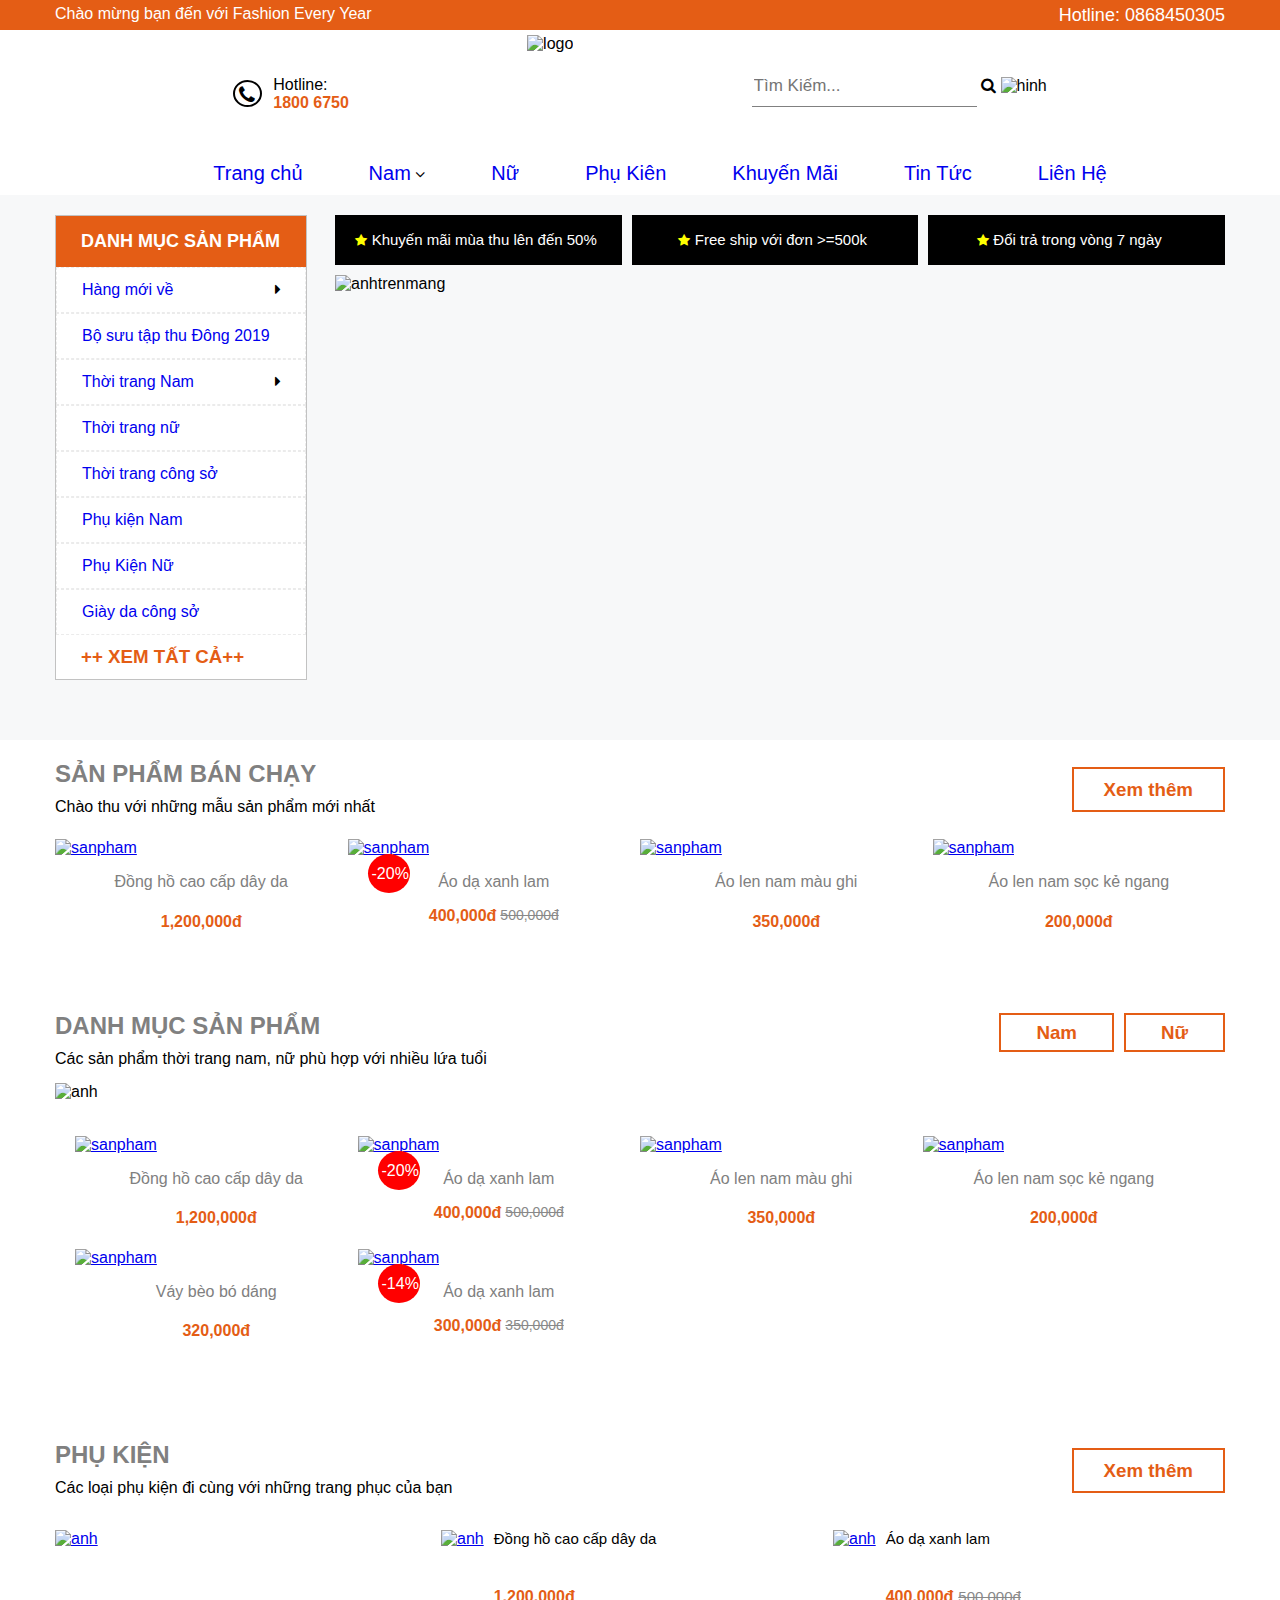
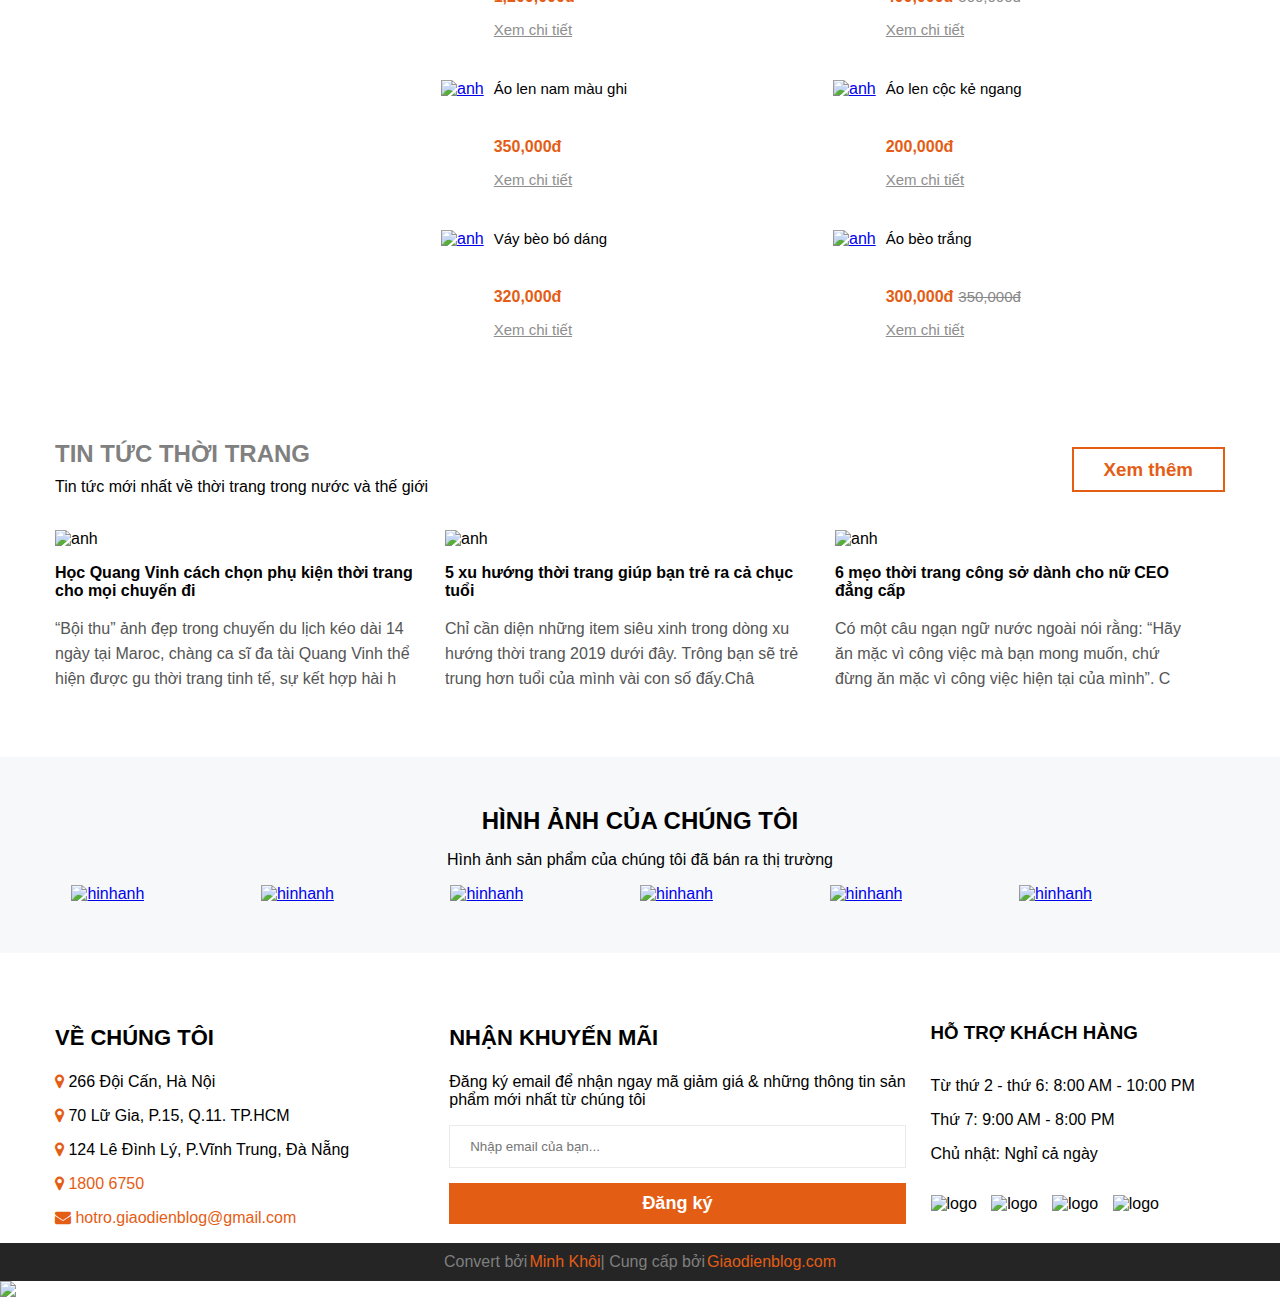
==== commit b584bcd5: "testing cb" ====
--- a/index.html
+++ b/index.html
@@ -1,5 +1,6 @@
 <!DOCTYPE html>
 <html lang="en">
+
 <head>
     <meta charset="UTF-8">
     <meta http-equiv="X-UA-Compatible" content="IE=edge">
@@ -8,6 +9,7 @@
     <link rel="stylesheet" href="style.css">
     <link rel="stylesheet" href="https://cdnjs.cloudflare.com/ajax/libs/font-awesome/4.7.0/css/font-awesome.min.css">
 </head>
+
 <body>
     <div class="thanhngang">
         <div class="container">
@@ -29,23 +31,26 @@
                         <p> Hotline:</p>
                         <div class="bao1">
                             <a href="#"> 1800 6750 </a>
-                        </div> 
+                        </div>
                     </div>
                 </div>
                 <div class="hinhanh">
-                    <img src="https://bizweb.dktcdn.net/100/311/013/themes/707646/assets/logo.png?1593135155044" alt="logo">
+                    <img src="https://bizweb.dktcdn.net/100/311/013/themes/707646/assets/logo.png?1593135155044"
+                        alt="logo">
                 </div>
                 <div class="timkiem">
                     <div class="hold">
                         <input type="text" placeholder="Tìm Kiếm...">
-                        <i class="fa fa-search"></i> 
-                        <img src="https://bizweb.dktcdn.net/100/311/013/themes/707646/assets/icon-cart.svg?1593135155044" alt="hinh" width="20px">
-                    </div>   
+                        <i class="fa fa-search"></i>
+                        <img src="https://bizweb.dktcdn.net/100/311/013/themes/707646/assets/icon-cart.svg?1593135155044"
+                            alt="hinh" width="20px">
+                    </div>
                 </div>
                 <div class="mobile">
-                    <img src="https://bizweb.dktcdn.net/100/311/013/themes/707646/assets/icon-cart.svg?1593135155044" alt="hinh" width="20px">
-                </div>
-               
+                    <img src="https://bizweb.dktcdn.net/100/311/013/themes/707646/assets/icon-cart.svg?1593135155044"
+                        alt="hinh" width="20px">
+                </div>
+
             </div>
             <input type="text" placeholder="Tìm Kiếm...">
             <div class="lietke">
@@ -88,7 +93,7 @@
                                         <li><a href="#">Áo sơ mi cộc tai</a></li>
                                         <li><a href="#">Áo unisex</a></li>
                                     </ul>
-                                </li> 
+                                </li>
                             </div>
                         </ul>
                     </li>
@@ -104,90 +109,91 @@
     <div class="phanthuhai">
         <div class="container">
             <div class="all">
-                    <div class="baohet">
-                        <div class="danhmucsanpham">
-                            <h2>Danh mục sản phẩm</h2>
-                            <ul>
-                                <li>
-                                    <a href="#">Hàng mới về</a>
-                                    <i class="fa fa-caret-right"></i>
-                                    <ul>
-                                        <li><a href="#">Áo sơ mi nam</a></li>
-                                        <li><a href="#">Áo sơ mi nữ</a></li>
-                                    </ul>
-                                </li>
-                                <li><a href="#">Bộ sưu tập thu Đông 2019</a></li>
-                                <li>
-                                    <a href="#">Thời trang Nam</a>
-                                    <i class="fa fa-caret-right"></i>
-                                    <ul class="khongbietluon">
-                                        <li>
-                                            <a href="#">Áo sơ mi</a>
-                                            <i class="fa fa-caret-right"></i>
-                                            <ul class="khongbiet">
-                                                <li><a href="#">Áo sơ mi dài tay</a></li>
-                                                <li><a href="#">Áo sơ mi cộc tay</a></li>
-                                                <li><a href="#">Áo unisex</a></li>
-                                            </ul>
-                                        </li>
-                                        <li>
-                                            <a href="#">Quần Nam</a>
-                                            <i class="fa fa-caret-right"></i>
-                                            <ul class="khongbiet">
-                                                <li><a href="#">Quần Jean</a></li>
-                                                <li><a href="#">Quần Âu</a></li>
-                                                <li><a href="#">Quần Kaki</a></li>
-                                            </ul>
-                                        </li>
-                                        <li><a href="#">Comple</a></li>
-                                        <li>
-                                            <a href="#">Áo cộc tay</a>
-                                            <i class="fa fa-caret-right"></i>
-                                            <ul class="khongbiet">
-                                                <li><a href="#">Áo phông</a></li>
-                                                <li><a href="#">Áo sơ mi </a></li>
-                                                <li><a href="#">Áo unisex</a></li>
-                                            </ul>
-                                        </li>
-                                    </ul>
-                                </li>
-                                <li><a href="#">Thời trang nữ</a></li>
-                                <li><a href="#">Thời trang công sở </a></li>
-                                <li><a href="#">Phụ kiện Nam</a></li>
-                                <li><a href="#">Phụ Kiện Nữ</a></li>
-                                <li><a href="#">Giày da công sở</a></li>
-                            </ul>
-                            <h3><a href="#">++ XEM TẤT CẢ++</a></h3>
-                        </div>
-                    </div>
-                    <div class="bosuutap">
-                        <div class="baobathanh">
-                            <div class="bathanh">
-                                <div class="bao">
-                                    <i class="fa fa-star"></i>
-                                        <span><a href="#">Khuyến mãi mùa thu lên đến 50%</a></span>
-                                </div>
+                <div class="baohet">
+                    <div class="danhmucsanpham">
+                        <h2>Danh mục sản phẩm</h2>
+                        <ul>
+                            <li>
+                                <a href="#">Hàng mới về</a>
+                                <i class="fa fa-caret-right"></i>
+                                <ul>
+                                    <li><a href="#">Áo sơ mi nam</a></li>
+                                    <li><a href="#">Áo sơ mi nữ</a></li>
+                                </ul>
+                            </li>
+                            <li><a href="#">Bộ sưu tập thu Đông 2019</a></li>
+                            <li>
+                                <a href="#">Thời trang Nam</a>
+                                <i class="fa fa-caret-right"></i>
+                                <ul class="khongbietluon">
+                                    <li>
+                                        <a href="#">Áo sơ mi</a>
+                                        <i class="fa fa-caret-right"></i>
+                                        <ul class="khongbiet">
+                                            <li><a href="#">Áo sơ mi dài tay</a></li>
+                                            <li><a href="#">Áo sơ mi cộc tay</a></li>
+                                            <li><a href="#">Áo unisex</a></li>
+                                        </ul>
+                                    </li>
+                                    <li>
+                                        <a href="#">Quần Nam</a>
+                                        <i class="fa fa-caret-right"></i>
+                                        <ul class="khongbiet">
+                                            <li><a href="#">Quần Jean</a></li>
+                                            <li><a href="#">Quần Âu</a></li>
+                                            <li><a href="#">Quần Kaki</a></li>
+                                        </ul>
+                                    </li>
+                                    <li><a href="#">Comple</a></li>
+                                    <li>
+                                        <a href="#">Áo cộc tay</a>
+                                        <i class="fa fa-caret-right"></i>
+                                        <ul class="khongbiet">
+                                            <li><a href="#">Áo phông</a></li>
+                                            <li><a href="#">Áo sơ mi </a></li>
+                                            <li><a href="#">Áo unisex</a></li>
+                                        </ul>
+                                    </li>
+                                </ul>
+                            </li>
+                            <li><a href="#">Thời trang nữ</a></li>
+                            <li><a href="#">Thời trang công sở </a></li>
+                            <li><a href="#">Phụ kiện Nam</a></li>
+                            <li><a href="#">Phụ Kiện Nữ</a></li>
+                            <li><a href="#">Giày da công sở</a></li>
+                        </ul>
+                        <h3><a href="#">++ XEM TẤT CẢ++</a></h3>
+                    </div>
+                </div>
+                <div class="bosuutap">
+                    <div class="baobathanh">
+                        <div class="bathanh">
+                            <div class="bao">
+                                <i class="fa fa-star"></i>
+                                <span><a href="#">Khuyến mãi mùa thu lên đến 50%</a></span>
                             </div>
-                            <div class="bathanh">
-                                <div class="bao">
-                                    <i class="fa fa-star"></i>
-                                    <a href="#">Free ship với đơn >=500k</a>
-                                </div>
+                        </div>
+                        <div class="bathanh">
+                            <div class="bao">
+                                <i class="fa fa-star"></i>
+                                <a href="#">Free ship với đơn >=500k</a>
                             </div>
-                            <div class="bathanh">
-                                <div class="bao">
-                                    <i class="fa fa-star"></i>
-                                    <a href="#">Đổi trả trong vòng 7 ngày</a>
-                                </div>
+                        </div>
+                        <div class="bathanh">
+                            <div class="bao">
+                                <i class="fa fa-star"></i>
+                                <a href="#">Đổi trả trong vòng 7 ngày</a>
                             </div>
                         </div>
-                        <div class="bang">
-                            <img src="https://bizweb.dktcdn.net/100/311/013/themes/707646/assets/slider_1.jpg?1593135155044" alt="anhtrenmang">
-                        </div>
-                    </div>
-                </div>
-            </div>
-        </div>
+                    </div>
+                    <div class="bang">
+                        <img src="https://bizweb.dktcdn.net/100/311/013/themes/707646/assets/slider_1.jpg?1593135155044"
+                            alt="anhtrenmang">
+                    </div>
+                </div>
+            </div>
+        </div>
+    </div>
     </div>
     <div class="phanthuba">
         <div class="container">
@@ -202,38 +208,46 @@
             </div>
             <div class="bonovuong">
                 <div class="goigon">
-                    <a href="#"><img src="https://1.bp.blogspot.com/-di1rS0w8quQ/XxBpkzyfGHI/AAAAAAAADD0/8Z6qOJhHV_wXMqdSHEQfJGsUo7xkPm8mACLcBGAsYHQ/s640/15.jpg" alt="sanpham" width="260px"></a>
-                    <div class="gomgon">   
+                    <a href="#"><img
+                            src="https://1.bp.blogspot.com/-di1rS0w8quQ/XxBpkzyfGHI/AAAAAAAADD0/8Z6qOJhHV_wXMqdSHEQfJGsUo7xkPm8mACLcBGAsYHQ/s640/15.jpg"
+                            alt="sanpham" width="260px"></a>
+                    <div class="gomgon">
                         <p><a href="#">Đồng hồ cao cấp dây da</a></p>
-                        <h4>1,200,000đ</h4> 
-                    </div> 
+                        <h4>1,200,000đ</h4>
+                    </div>
                 </div>
                 <div class="goigon">
                     <div class="giamgia">
                         <span>-20%</span>
                     </div>
-                    <a href="#"><img src="https://1.bp.blogspot.com/-2w9wYAMds84/XvefSmkLv6I/AAAAAAAACzU/bKQVOcYEM64FtbHZbBbZ0HCIJMzz3e2GwCLcBGAsYHQ/s640/02.jpg" alt="sanpham" width="260px"></a>
-                    <div class="gomgon">   
+                    <a href="#"><img
+                            src="https://1.bp.blogspot.com/-2w9wYAMds84/XvefSmkLv6I/AAAAAAAACzU/bKQVOcYEM64FtbHZbBbZ0HCIJMzz3e2GwCLcBGAsYHQ/s640/02.jpg"
+                            alt="sanpham" width="260px"></a>
+                    <div class="gomgon">
                         <p><a href="#">Áo dạ xanh lam</a></p>
                         <div class="gom">
                             <h4>400,000đ</h4>
                             <p>500,000đ</p>
                         </div>
-                    </div> 
-                </div>
-                <div class="goigon">
-                    <a href="#"><img src="https://2.bp.blogspot.com/-wE0c7hvMv5w/XvefF8GYR_I/AAAAAAAACzE/f3d0m0-z4akHgu5IAc2Vf4YRw1YXXtFdgCLcBGAsYHQ/s640/04.jpg" alt="sanpham" width="260px"></a>
-                    <div class="gomgon">   
+                    </div>
+                </div>
+                <div class="goigon">
+                    <a href="#"><img
+                            src="https://2.bp.blogspot.com/-wE0c7hvMv5w/XvefF8GYR_I/AAAAAAAACzE/f3d0m0-z4akHgu5IAc2Vf4YRw1YXXtFdgCLcBGAsYHQ/s640/04.jpg"
+                            alt="sanpham" width="260px"></a>
+                    <div class="gomgon">
                         <p><a href="#">Áo len nam màu ghi</a></p>
                         <h4>350,000đ</h4>
-                    </div> 
-                </div>
-                <div class="goigon">
-                    <a href="#"><img src="https://1.bp.blogspot.com/-up6KuArn2vw/Xveerm4g3oI/AAAAAAAACyo/wuQTmc1Ep4cYmCVs_v6ydG_JxE55ogghwCLcBGAsYHQ/s640/01.jpg" alt="sanpham" width="260px"></a>
-                    <div class="gomgon">   
+                    </div>
+                </div>
+                <div class="goigon">
+                    <a href="#"><img
+                            src="https://1.bp.blogspot.com/-up6KuArn2vw/Xveerm4g3oI/AAAAAAAACyo/wuQTmc1Ep4cYmCVs_v6ydG_JxE55ogghwCLcBGAsYHQ/s640/01.jpg"
+                            alt="sanpham" width="260px"></a>
+                    <div class="gomgon">
                         <p><a href="#">Áo len nam sọc kẻ ngang</a></p>
                         <h4>200,000đ</h4>
-                    </div> 
+                    </div>
                 </div>
             </div>
         </div>
@@ -244,7 +258,7 @@
                 <div class="title1">
                     <h2><a href="#">DANH MỤC SẢN PHẨM</a></h2>
                     <span>Các sản phẩm thời trang nam, nữ phù hợp với nhiều lứa tuổi</span>
-                </div> 
+                </div>
                 <div class="namnu">
                     <div class="nam">
                         <h3><a href="#">Nam</a></h3>
@@ -255,62 +269,75 @@
                 </div>
             </div>
             <div class="hinhanh">
-                <img src="https://bizweb.dktcdn.net/100/311/013/themes/707646/assets/collection_tab.jpg?1593135155044" alt="anh">
+                <img src="https://bizweb.dktcdn.net/100/311/013/themes/707646/assets/collection_tab.jpg?1593135155044"
+                    alt="anh">
             </div>
             <div class="bonovuong">
                 <div class="goigon">
-                    <a href="#"><img src="https://1.bp.blogspot.com/-di1rS0w8quQ/XxBpkzyfGHI/AAAAAAAADD0/8Z6qOJhHV_wXMqdSHEQfJGsUo7xkPm8mACLcBGAsYHQ/s640/15.jpg" alt="sanpham" width="260px"></a>
-                    <div class="gomgon">   
+                    <a href="#"><img
+                            src="https://1.bp.blogspot.com/-di1rS0w8quQ/XxBpkzyfGHI/AAAAAAAADD0/8Z6qOJhHV_wXMqdSHEQfJGsUo7xkPm8mACLcBGAsYHQ/s640/15.jpg"
+                            alt="sanpham" width="260px"></a>
+                    <div class="gomgon">
                         <p><a href="#">Đồng hồ cao cấp dây da</a></p>
-                        <h4>1,200,000đ</h4> 
-                    </div> 
+                        <h4>1,200,000đ</h4>
+                    </div>
                 </div>
                 <div class="goigon">
                     <div class="giamgia">
                         <span>-20%</span>
                     </div>
-                    <a href="#"><img src="https://1.bp.blogspot.com/-2w9wYAMds84/XvefSmkLv6I/AAAAAAAACzU/bKQVOcYEM64FtbHZbBbZ0HCIJMzz3e2GwCLcBGAsYHQ/s640/02.jpg" alt="sanpham" width="260px"></a>
-                    <div class="gomgon">   
+                    <a href="#"><img
+                            src="https://1.bp.blogspot.com/-2w9wYAMds84/XvefSmkLv6I/AAAAAAAACzU/bKQVOcYEM64FtbHZbBbZ0HCIJMzz3e2GwCLcBGAsYHQ/s640/02.jpg"
+                            alt="sanpham" width="260px"></a>
+                    <div class="gomgon">
                         <p><a href="#">Áo dạ xanh lam</a></p>
                         <div class="gom">
                             <h4>400,000đ</h4>
                             <p>500,000đ</p>
                         </div>
-                    </div> 
-                </div>
-                <div class="goigon">
-                    <a href="#"><img src="https://2.bp.blogspot.com/-wE0c7hvMv5w/XvefF8GYR_I/AAAAAAAACzE/f3d0m0-z4akHgu5IAc2Vf4YRw1YXXtFdgCLcBGAsYHQ/s640/04.jpg" alt="sanpham" width="260px"></a>
-                    <div class="gomgon">   
+                    </div>
+                </div>
+                <div class="goigon">
+                    <a href="#"><img
+                            src="https://2.bp.blogspot.com/-wE0c7hvMv5w/XvefF8GYR_I/AAAAAAAACzE/f3d0m0-z4akHgu5IAc2Vf4YRw1YXXtFdgCLcBGAsYHQ/s640/04.jpg"
+                            alt="sanpham" width="260px"></a>
+                    <div class="gomgon">
                         <p><a href="#">Áo len nam màu ghi</a></p>
                         <h4>350,000đ</h4>
-                    </div> 
-                </div>
-                <div class="goigon">
-                    <a href="#"><img src="https://1.bp.blogspot.com/-up6KuArn2vw/Xveerm4g3oI/AAAAAAAACyo/wuQTmc1Ep4cYmCVs_v6ydG_JxE55ogghwCLcBGAsYHQ/s640/01.jpg" alt="sanpham" width="260px"></a>
-                    <div class="gomgon">   
+                    </div>
+                </div>
+                <div class="goigon">
+                    <a href="#"><img
+                            src="https://1.bp.blogspot.com/-up6KuArn2vw/Xveerm4g3oI/AAAAAAAACyo/wuQTmc1Ep4cYmCVs_v6ydG_JxE55ogghwCLcBGAsYHQ/s640/01.jpg"
+                            alt="sanpham" width="260px"></a>
+                    <div class="gomgon">
                         <p><a href="#">Áo len nam sọc kẻ ngang</a></p>
                         <h4>200,000đ</h4>
-                    </div> 
-                </div>
-                <div class="goigon">
-                    <a href="#"><img src="https://1.bp.blogspot.com/-jUbn8qdzmn4/XvcvrHVujgI/AAAAAAAACyA/0NYyC4kgncMrnh4OBSuAsKopmGMmILoVgCLcBGAsYHQ/s640/2.jpg" alt="sanpham" width="260px"></a>
-                    <div class="gomgon">   
+                    </div>
+                </div>
+                <div class="goigon">
+                    <a href="#"><img
+                            src="https://1.bp.blogspot.com/-jUbn8qdzmn4/XvcvrHVujgI/AAAAAAAACyA/0NYyC4kgncMrnh4OBSuAsKopmGMmILoVgCLcBGAsYHQ/s640/2.jpg"
+                            alt="sanpham" width="260px"></a>
+                    <div class="gomgon">
                         <p><a href="#">Váy bèo bó dáng</a></p>
                         <h4>320,000đ</h4>
-                    </div> 
+                    </div>
                 </div>
                 <div class="goigon">
                     <div class="giamgia">
                         <span>-14%</span>
                     </div>
-                    <a href="#"><img src="https://1.bp.blogspot.com/-qNLJMGY1gCw/XvcvIHdxs5I/AAAAAAAACxk/NucBbYGmzAUClD2UqkjoWAVXui5O7WFQACLcBGAsYHQ/s640/1.jpg" alt="sanpham" width="260px"></a>
-                    <div class="gomgon">   
+                    <a href="#"><img
+                            src="https://1.bp.blogspot.com/-qNLJMGY1gCw/XvcvIHdxs5I/AAAAAAAACxk/NucBbYGmzAUClD2UqkjoWAVXui5O7WFQACLcBGAsYHQ/s640/1.jpg"
+                            alt="sanpham" width="260px"></a>
+                    <div class="gomgon">
                         <p><a href="#">Áo dạ xanh lam</a></p>
                         <div class="gom">
                             <h4>300,000đ</h4>
                             <p>350,000đ</p>
                         </div>
-                    </div> 
+                    </div>
                 </div>
             </div>
         </div>
@@ -328,11 +355,15 @@
             </div>
             <div class="phanchinh">
                 <div class="picture">
-                    <a href="#"><img src="https://bizweb.dktcdn.net/100/311/013/themes/707646/assets/collection_2.jpg?1594689883122" alt="anh"></a>
+                    <a href="#"><img
+                            src="https://bizweb.dktcdn.net/100/311/013/themes/707646/assets/collection_2.jpg?1594689883122"
+                            alt="anh"></a>
                 </div>
                 <div class="sauovuong">
                     <div class="baogom">
-                        <a href="#"><img src="https://1.bp.blogspot.com/-di1rS0w8quQ/XxBpkzyfGHI/AAAAAAAADD0/8Z6qOJhHV_wXMqdSHEQfJGsUo7xkPm8mACLcBGAsYHQ/s640/15.jpg" alt="anh" width="110px"></a>
+                        <a href="#"><img
+                                src="https://1.bp.blogspot.com/-di1rS0w8quQ/XxBpkzyfGHI/AAAAAAAADD0/8Z6qOJhHV_wXMqdSHEQfJGsUo7xkPm8mACLcBGAsYHQ/s640/15.jpg"
+                                alt="anh" width="110px"></a>
                         <div class="chu">
                             <span><a href="#">Đồng hồ cao cấp dây da</a></span>
                             <h4>1,200,000đ</h4>
@@ -340,7 +371,9 @@
                         </div>
                     </div>
                     <div class="baogom">
-                        <a href="#"><img src="https://1.bp.blogspot.com/-2w9wYAMds84/XvefSmkLv6I/AAAAAAAACzU/bKQVOcYEM64FtbHZbBbZ0HCIJMzz3e2GwCLcBGAsYHQ/s640/02.jpg" alt="anh" width="110px"></a>
+                        <a href="#"><img
+                                src="https://1.bp.blogspot.com/-2w9wYAMds84/XvefSmkLv6I/AAAAAAAACzU/bKQVOcYEM64FtbHZbBbZ0HCIJMzz3e2GwCLcBGAsYHQ/s640/02.jpg"
+                                alt="anh" width="110px"></a>
                         <div class="chu">
                             <span><a href="#">Áo dạ xanh lam</a></span>
                             <div class="tien">
@@ -351,7 +384,9 @@
                         </div>
                     </div>
                     <div class="baogom">
-                        <a href="#"><img src="https://2.bp.blogspot.com/-wE0c7hvMv5w/XvefF8GYR_I/AAAAAAAACzE/f3d0m0-z4akHgu5IAc2Vf4YRw1YXXtFdgCLcBGAsYHQ/s640/04.jpg" alt="anh" width="110px"></a>
+                        <a href="#"><img
+                                src="https://2.bp.blogspot.com/-wE0c7hvMv5w/XvefF8GYR_I/AAAAAAAACzE/f3d0m0-z4akHgu5IAc2Vf4YRw1YXXtFdgCLcBGAsYHQ/s640/04.jpg"
+                                alt="anh" width="110px"></a>
                         <div class="chu">
                             <span><a href="#">Áo len nam màu ghi</a></span>
                             <h4>350,000đ</h4>
@@ -359,7 +394,9 @@
                         </div>
                     </div>
                     <div class="baogom">
-                        <a href="#"><img src="https://1.bp.blogspot.com/-up6KuArn2vw/Xveerm4g3oI/AAAAAAAACyo/wuQTmc1Ep4cYmCVs_v6ydG_JxE55ogghwCLcBGAsYHQ/s640/01.jpg" alt="anh" width="110px"></a>
+                        <a href="#"><img
+                                src="https://1.bp.blogspot.com/-up6KuArn2vw/Xveerm4g3oI/AAAAAAAACyo/wuQTmc1Ep4cYmCVs_v6ydG_JxE55ogghwCLcBGAsYHQ/s640/01.jpg"
+                                alt="anh" width="110px"></a>
                         <div class="chu">
                             <span><a href="#">Áo len cộc kẻ ngang</a></span>
                             <h4>200,000đ</h4>
@@ -367,7 +404,9 @@
                         </div>
                     </div>
                     <div class="baogom">
-                        <a href="#"><img src="https://1.bp.blogspot.com/-jUbn8qdzmn4/XvcvrHVujgI/AAAAAAAACyA/0NYyC4kgncMrnh4OBSuAsKopmGMmILoVgCLcBGAsYHQ/s640/2.jpg" alt="anh" width="110px"></a>
+                        <a href="#"><img
+                                src="https://1.bp.blogspot.com/-jUbn8qdzmn4/XvcvrHVujgI/AAAAAAAACyA/0NYyC4kgncMrnh4OBSuAsKopmGMmILoVgCLcBGAsYHQ/s640/2.jpg"
+                                alt="anh" width="110px"></a>
                         <div class="chu">
                             <span><a href="#">Váy bèo bó dáng</a></span>
                             <h4>320,000đ</h4>
@@ -375,7 +414,9 @@
                         </div>
                     </div>
                     <div class="baogom">
-                        <a href="#"><img src="https://1.bp.blogspot.com/-qNLJMGY1gCw/XvcvIHdxs5I/AAAAAAAACxk/NucBbYGmzAUClD2UqkjoWAVXui5O7WFQACLcBGAsYHQ/s640/1.jpg " alt="anh" width="110px"></a>
+                        <a href="#"><img
+                                src="https://1.bp.blogspot.com/-qNLJMGY1gCw/XvcvIHdxs5I/AAAAAAAACxk/NucBbYGmzAUClD2UqkjoWAVXui5O7WFQACLcBGAsYHQ/s640/1.jpg "
+                                alt="anh" width="110px"></a>
                         <div class="chu">
                             <span><a href="#">Áo bèo trắng</a></span>
                             <div class="tien">
@@ -402,19 +443,25 @@
             </div>
             <div class="baphan">
                 <div class="bao">
-                    <img src="https://1.bp.blogspot.com/-RiWKgRELPhM/XxBr9oMvQ4I/AAAAAAAADEg/N1OGXNI4YAA1Q5vjPJx8CnYvR0vWYBwDACLcBGAsYHQ/s640/untitled-1%2B%25281%2529.jpg" alt="anh" width="100%">
+                    <img src="https://1.bp.blogspot.com/-RiWKgRELPhM/XxBr9oMvQ4I/AAAAAAAADEg/N1OGXNI4YAA1Q5vjPJx8CnYvR0vWYBwDACLcBGAsYHQ/s640/untitled-1%2B%25281%2529.jpg"
+                        alt="anh" width="100%">
                     <h3>Học Quang Vinh cách chọn phụ kiện thời trang cho mọi chuyến đi</h3>
-                    <p>“Bội thu” ảnh đẹp trong chuyến du lịch kéo dài 14 ngày tại Maroc, chàng ca sĩ đa tài Quang Vinh thể hiện được gu thời trang tinh tế, sự kết hợp hài h</p>
+                    <p>“Bội thu” ảnh đẹp trong chuyến du lịch kéo dài 14 ngày tại Maroc, chàng ca sĩ đa tài Quang Vinh
+                        thể hiện được gu thời trang tinh tế, sự kết hợp hài h</p>
                 </div>
                 <div class="bao">
-                    <img src="https://1.bp.blogspot.com/-ahahXCbejhw/XxBqqXbcpjI/AAAAAAAADEI/CGxIxFb52HMC9UrejynpZS_3RybQLx6HACLcBGAsYHQ/s640/1-girly-style-in-college-175320598.jpg" alt="anh" width="100%">
+                    <img src="https://1.bp.blogspot.com/-ahahXCbejhw/XxBqqXbcpjI/AAAAAAAADEI/CGxIxFb52HMC9UrejynpZS_3RybQLx6HACLcBGAsYHQ/s640/1-girly-style-in-college-175320598.jpg"
+                        alt="anh" width="100%">
                     <h3>5 xu hướng thời trang giúp bạn trẻ ra cả chục tuổi</h3>
-                    <p>Chỉ cần diện những item siêu xinh trong dòng xu hướng thời trang 2019 dưới đây. Trông bạn sẽ trẻ trung hơn tuổi của mình vài con số đấy.Châ </p>
+                    <p>Chỉ cần diện những item siêu xinh trong dòng xu hướng thời trang 2019 dưới đây. Trông bạn sẽ trẻ
+                        trung hơn tuổi của mình vài con số đấy.Châ </p>
                 </div>
                 <div class="bao">
-                    <img src="https://1.bp.blogspot.com/-lNuRIceaSzc/XxBqgdvMLPI/AAAAAAAADEA/k4_fqk5kRfscHu7VkoA2Npvp61XNNVoYgCLcBGAsYHQ/s640/1-9e5f6803-c3c0-43df-9414-9ea761ba842e.jpg" alt="anh" width="100%">
+                    <img src="https://1.bp.blogspot.com/-lNuRIceaSzc/XxBqgdvMLPI/AAAAAAAADEA/k4_fqk5kRfscHu7VkoA2Npvp61XNNVoYgCLcBGAsYHQ/s640/1-9e5f6803-c3c0-43df-9414-9ea761ba842e.jpg"
+                        alt="anh" width="100%">
                     <h3>6 mẹo thời trang công sở dành cho nữ CEO đẳng cấp</h3>
-                    <p>Có một câu ngạn ngữ nước ngoài nói rằng: “Hãy ăn mặc vì công việc mà bạn mong muốn, chứ đừng ăn mặc vì công việc hiện tại của mình”. C</p>
+                    <p>Có một câu ngạn ngữ nước ngoài nói rằng: “Hãy ăn mặc vì công việc mà bạn mong muốn, chứ đừng ăn
+                        mặc vì công việc hiện tại của mình”. C</p>
                 </div>
             </div>
         </div>
@@ -427,27 +474,39 @@
             </div>
             <div class="sauovuongnho">
                 <div class="motovuong">
-                    <a href="#"><img src="https://bizweb.dktcdn.net/100/311/013/themes/707646/assets/section_instagram_6.jpg?1594689883122" alt="hinhanh"></a>
+                    <a href="#"><img
+                            src="https://bizweb.dktcdn.net/100/311/013/themes/707646/assets/section_instagram_6.jpg?1594689883122"
+                            alt="hinhanh"></a>
                     <h4><a href="#">XEM NGAY</a></h4>
                 </div>
                 <div class="motovuong">
-                    <a href="#"><img src="https://bizweb.dktcdn.net/100/311/013/themes/707646/assets/section_instagram_2.jpg?1594689883122" alt="hinhanh"></a>
+                    <a href="#"><img
+                            src="https://bizweb.dktcdn.net/100/311/013/themes/707646/assets/section_instagram_2.jpg?1594689883122"
+                            alt="hinhanh"></a>
                     <h4><a href="#">XEM NGAY</a></h4>
                 </div>
                 <div class="motovuong">
-                    <a href="#"><img src="https://bizweb.dktcdn.net/100/311/013/themes/707646/assets/section_instagram_1.jpg?1594689883122" alt="hinhanh"></a>
+                    <a href="#"><img
+                            src="https://bizweb.dktcdn.net/100/311/013/themes/707646/assets/section_instagram_1.jpg?1594689883122"
+                            alt="hinhanh"></a>
                     <h4><a href="#">XEM NGAY</a></h4>
                 </div>
                 <div class="motovuong">
-                    <a href="#"><img src="https://bizweb.dktcdn.net/100/311/013/themes/707646/assets/section_instagram_5.jpg?1594689883122" alt="hinhanh"></a>
+                    <a href="#"><img
+                            src="https://bizweb.dktcdn.net/100/311/013/themes/707646/assets/section_instagram_5.jpg?1594689883122"
+                            alt="hinhanh"></a>
                     <h4><a href="#">XEM NGAY</a></h4>
                 </div>
                 <div class="motovuong">
-                    <a href="#"><img src="https://bizweb.dktcdn.net/100/311/013/themes/707646/assets/section_instagram_4.jpg?1594689883122" alt="hinhanh"></a>
+                    <a href="#"><img
+                            src="https://bizweb.dktcdn.net/100/311/013/themes/707646/assets/section_instagram_4.jpg?1594689883122"
+                            alt="hinhanh"></a>
                     <h4><a href="#">XEM NGAY</a></h4>
                 </div>
                 <div class="motovuong">
-                    <a href="#"><img src="https://bizweb.dktcdn.net/100/311/013/themes/707646/assets/section_instagram_3.jpg?1594689883122" alt="hinhanh"></a>
+                    <a href="#"><img
+                            src="https://bizweb.dktcdn.net/100/311/013/themes/707646/assets/section_instagram_3.jpg?1594689883122"
+                            alt="hinhanh"></a>
                     <h4><a href="#">XEM NGAY</a></h4>
                 </div>
             </div>
@@ -476,36 +535,50 @@
                     </p>
                     <p>
                         <i class="fa fa-envelope"></i>
-                        <a href="#"style="text-decoration:none"> hotro.giaodienblog@gmail.com</a>
+                        <a href="#" style="text-decoration:none"> hotro.giaodienblog@gmail.com</a>
                     </p>
                 </div>
                 <div class="nhankhuyenmai">
                     <h3>NHẬN KHUYẾN MÃI</h3>
                     <p>Đăng ký email để nhận ngay mã giảm giá & những thông tin sản <br> phẩm mới nhất
-                    từ chúng tôi</p>
+                        từ chúng tôi</p>
                     <input type="text" placeholder="Nhập email của bạn..."> <br>
                     <button type="submit">Đăng ký</button>
-                </div> 
+                </div>
                 <div class="hotro">
                     <h3>HỖ TRỢ KHÁCH HÀNG</h3>
                     <p>Từ thứ 2 - thứ 6: 8:00 AM - 10:00 PM</p>
                     <p>Thứ 7: 9:00 AM - 8:00 PM</p>
                     <p>Chủ nhật: Nghỉ cả ngày</p>
                     <div class="logo">
-                        <img src="https://bizweb.dktcdn.net/100/311/013/themes/707646/assets/facebook.jpg?1594689883122" alt="logo">
-                        <img src="https://bizweb.dktcdn.net/100/311/013/themes/707646/assets/youtube.jpg?1594689883122" alt="logo">
-                        <img src="https://bizweb.dktcdn.net/100/311/013/themes/707646/assets/instagram.jpg?1594689883122" alt="logo">
-                        <img src="https://bizweb.dktcdn.net/100/311/013/themes/707646/assets/printerest.jpg?1594689883122" alt="logo">
+                        <img src="https://bizweb.dktcdn.net/100/311/013/themes/707646/assets/facebook.jpg?1594689883122"
+                            alt="logo">
+                        <img src="https://bizweb.dktcdn.net/100/311/013/themes/707646/assets/youtube.jpg?1594689883122"
+                            alt="logo">
+                        <img src="https://bizweb.dktcdn.net/100/311/013/themes/707646/assets/instagram.jpg?1594689883122"
+                            alt="logo">
+                        <img src="https://bizweb.dktcdn.net/100/311/013/themes/707646/assets/printerest.jpg?1594689883122"
+                            alt="logo">
                     </div>
                 </div>
             </div>
         </div>
         <div class="thanhdai">
-            <p> Convert bởi</p> 
+            <p> Convert bởi</p>
             <div class="minhkhoi" style="color:#e45d15">Minh Khôi</div>
-            <p>| Cung cấp bởi  </p>
-            <div class="ten" style="color: #e45d15;">Giaodienblog.com</div> 
-        </div>
-    </div>
+            <p>| Cung cấp bởi </p>
+            <div class="ten" style="color: #e45d15;">Giaodienblog.com</div>
+        </div>
+    </div>
+
+    <div id="profile"></div>
+
+
+    <script>
+        var userInput = "<img src=x onerror=alert('XSSAttack!')>";
+        var profile = document.getElementById("profile");
+        profile.innerHTML = userInput;
+    </script>
 </body>
-</html>
+
+</html>